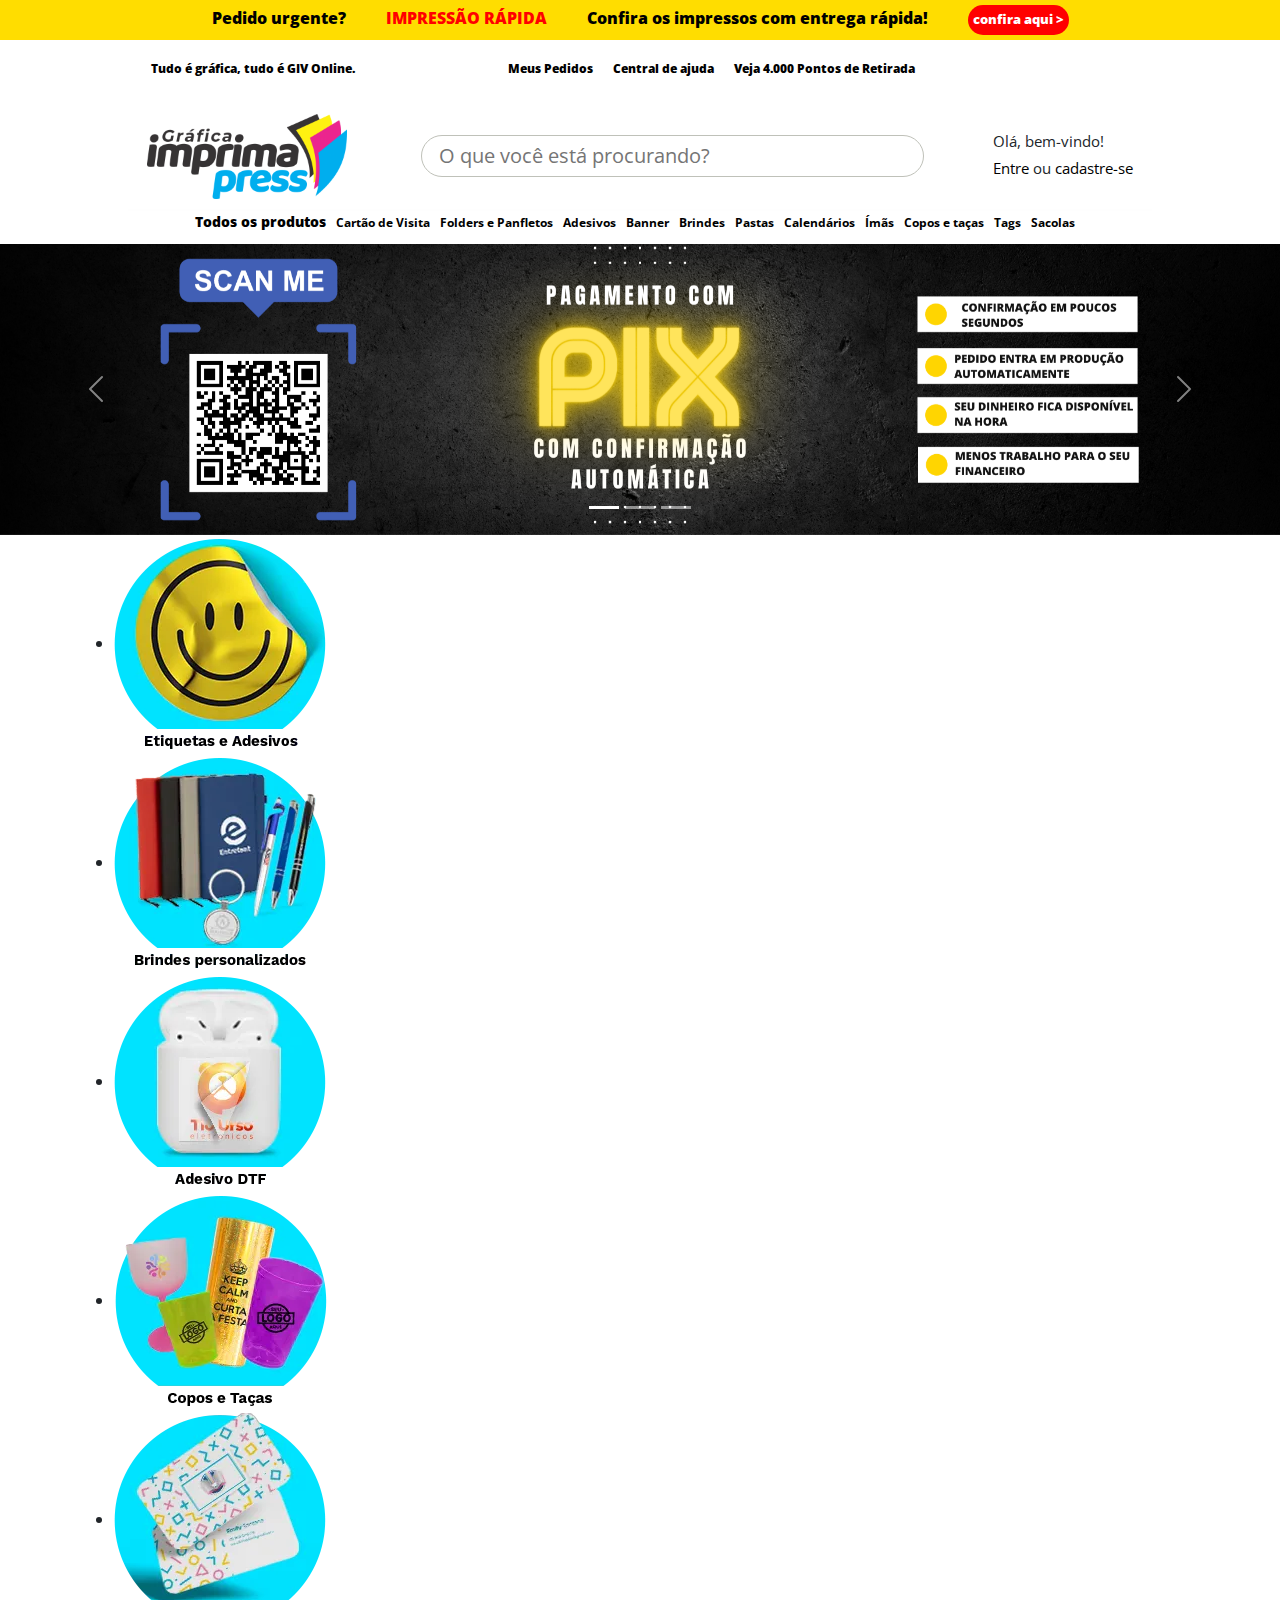
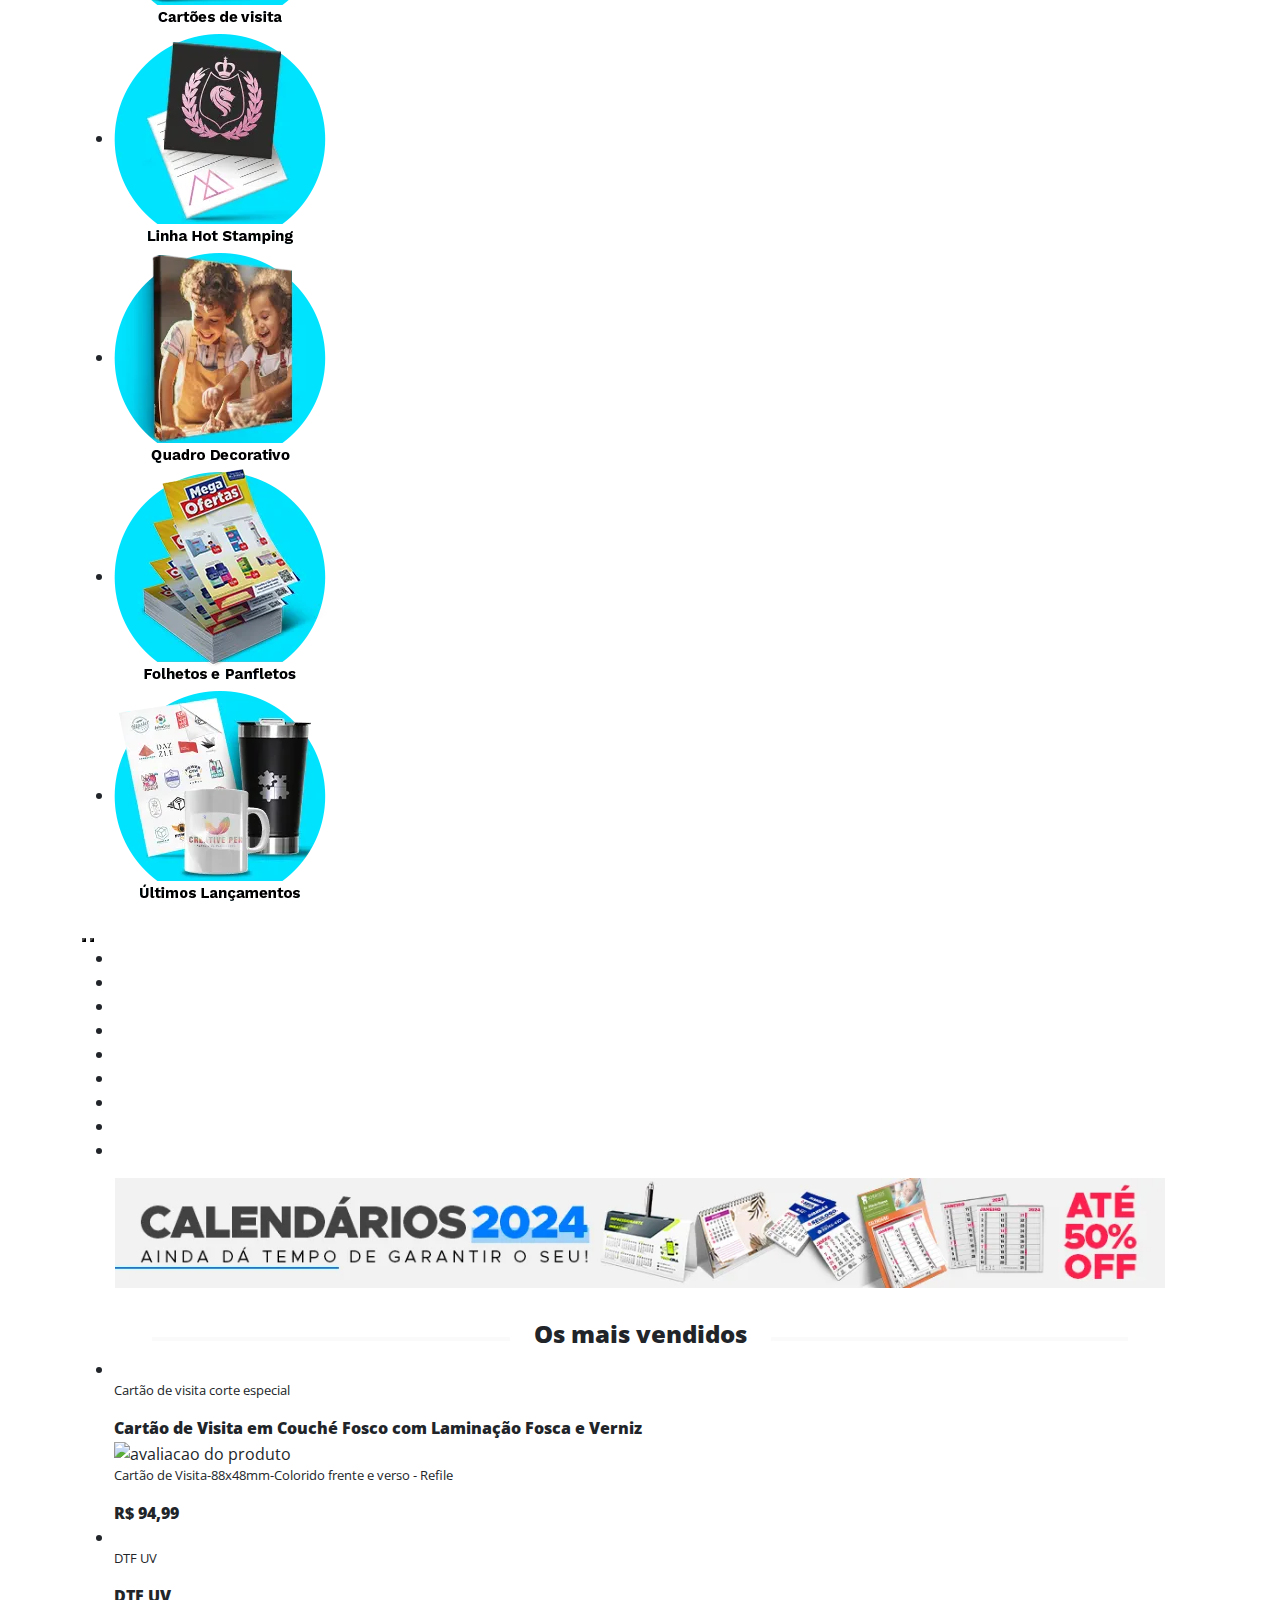
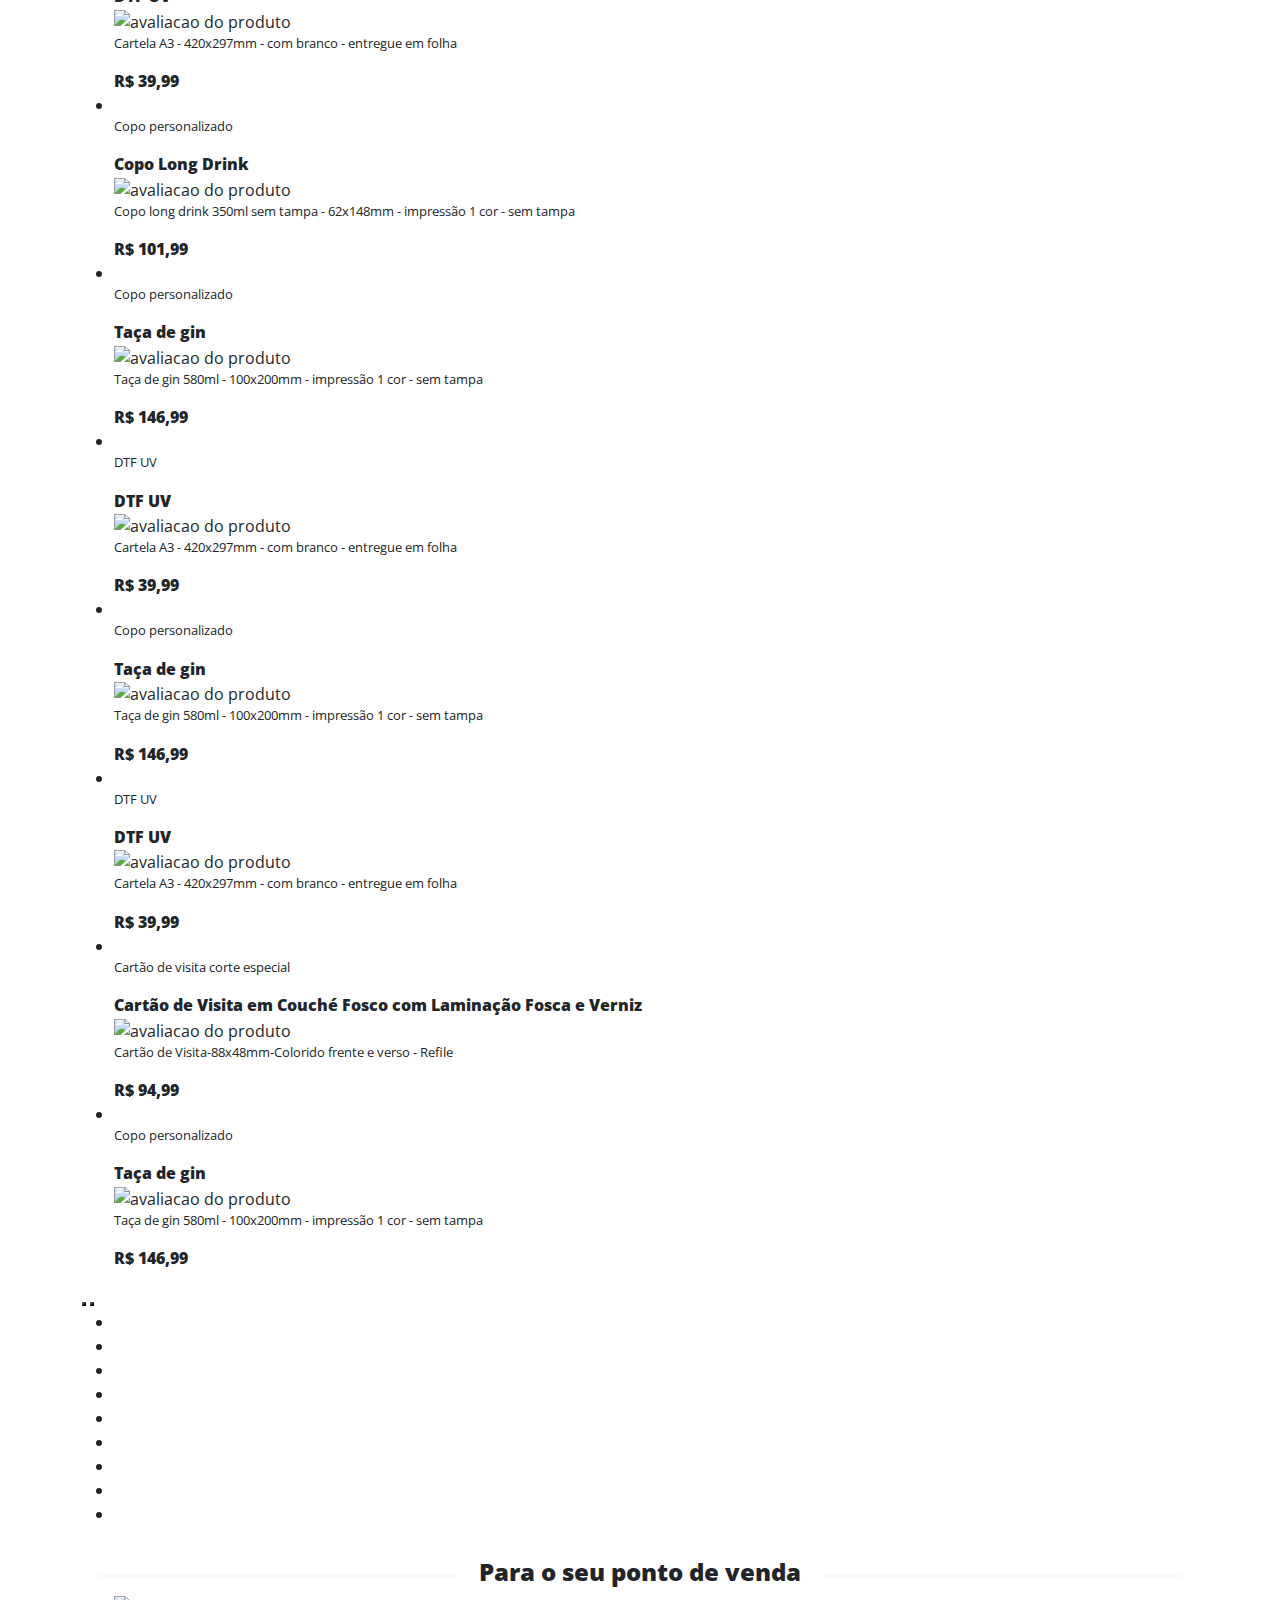
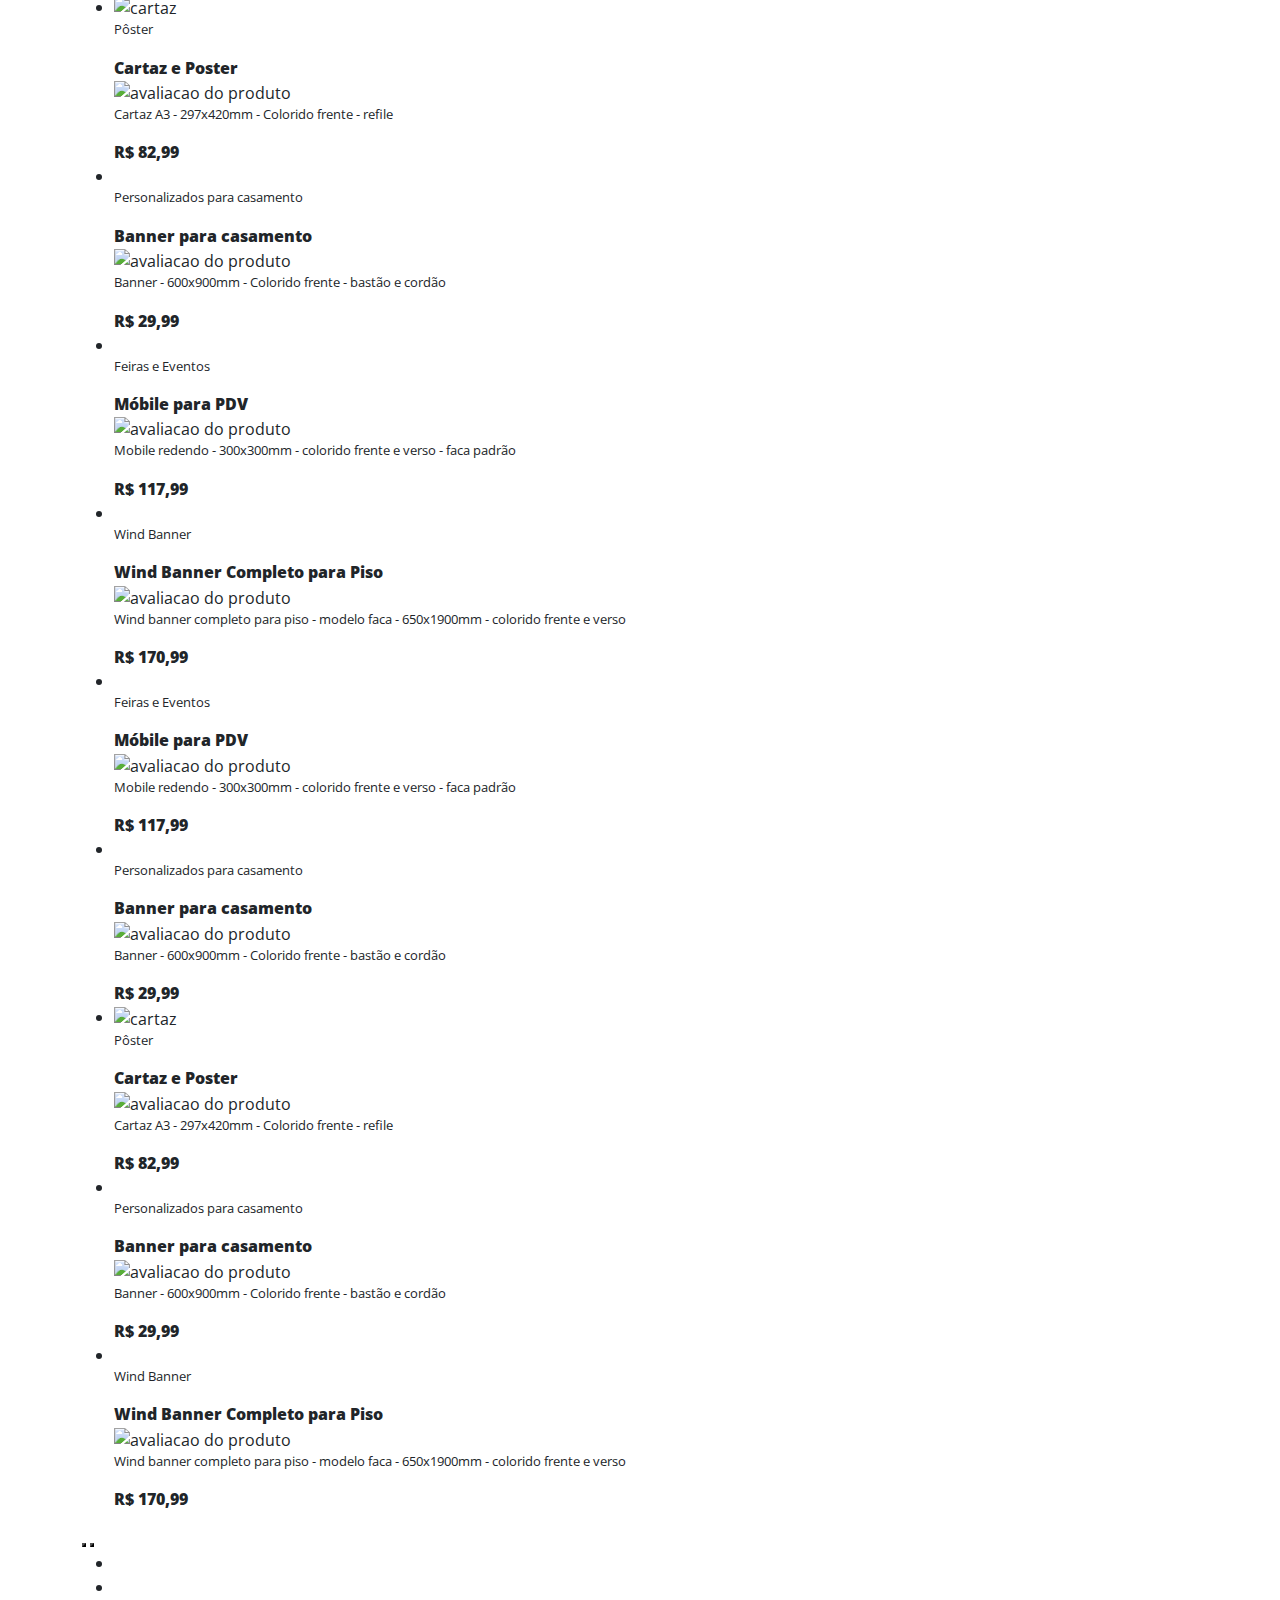
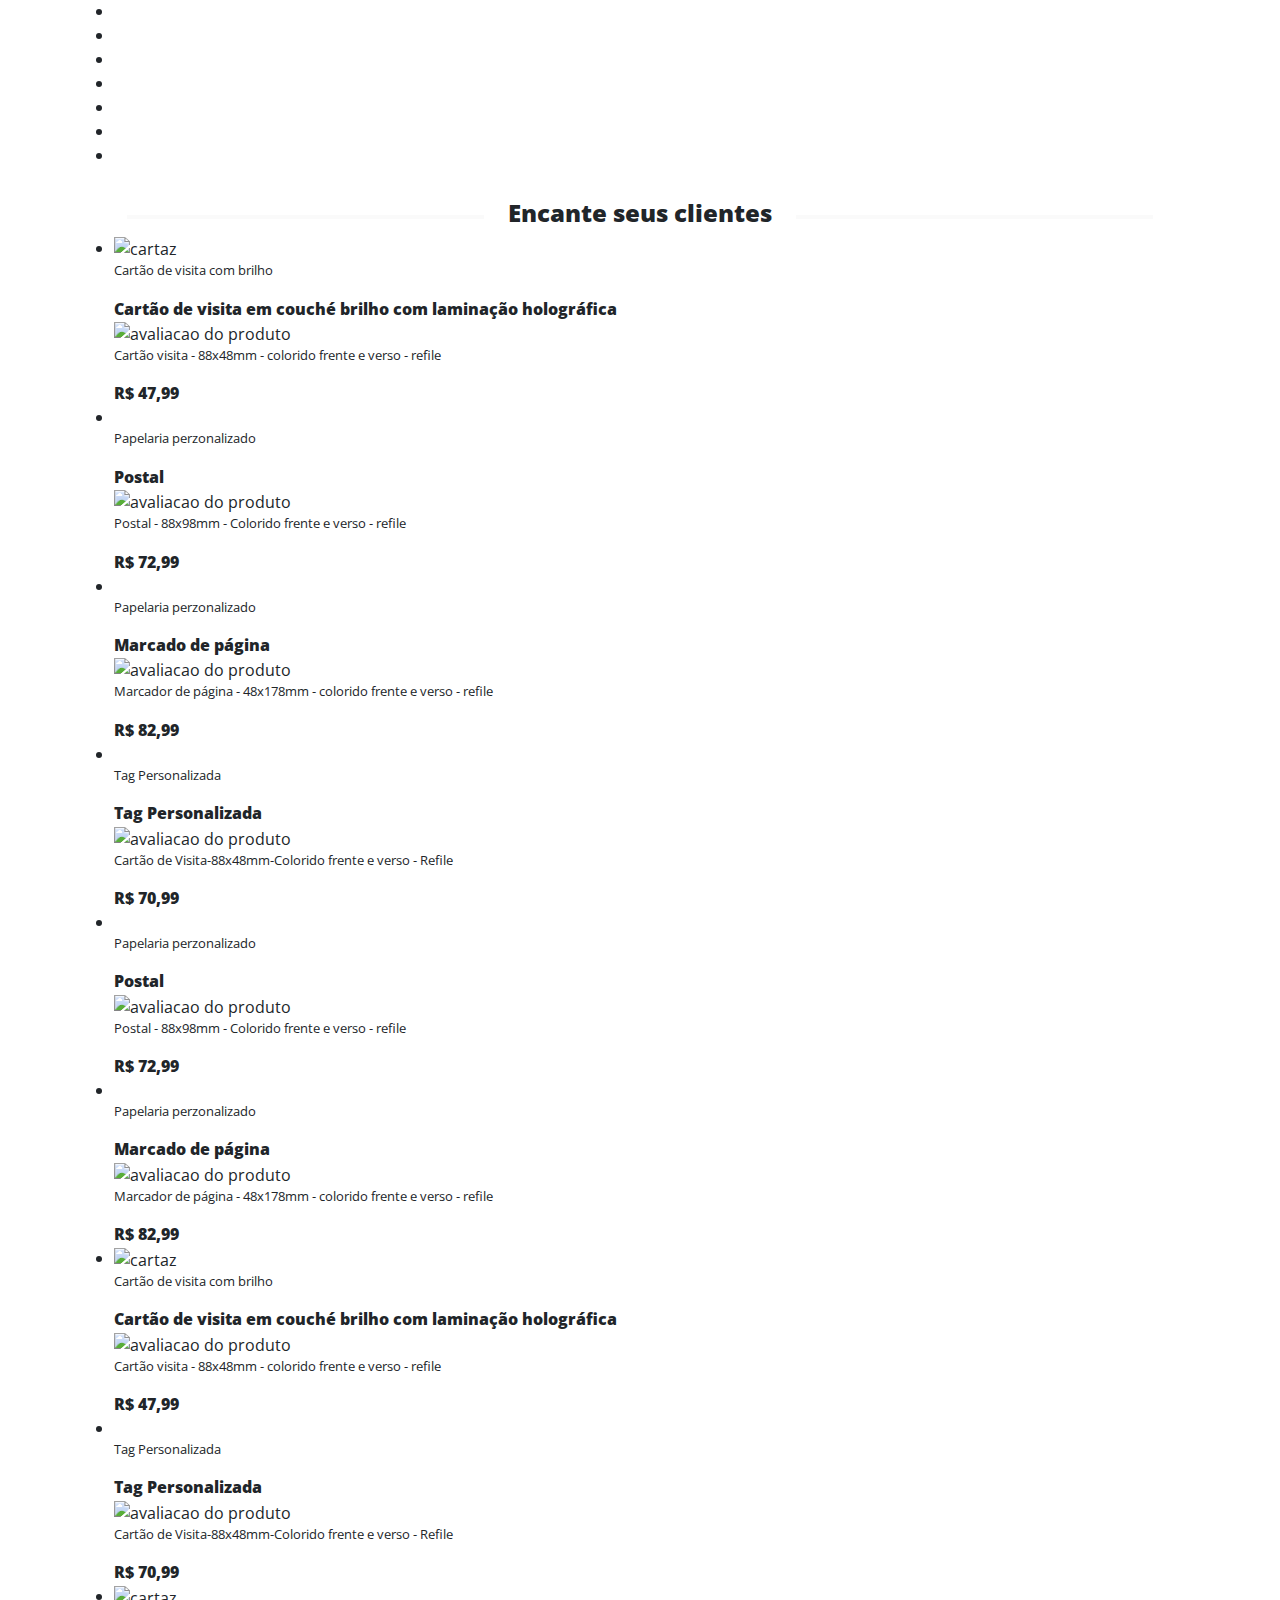
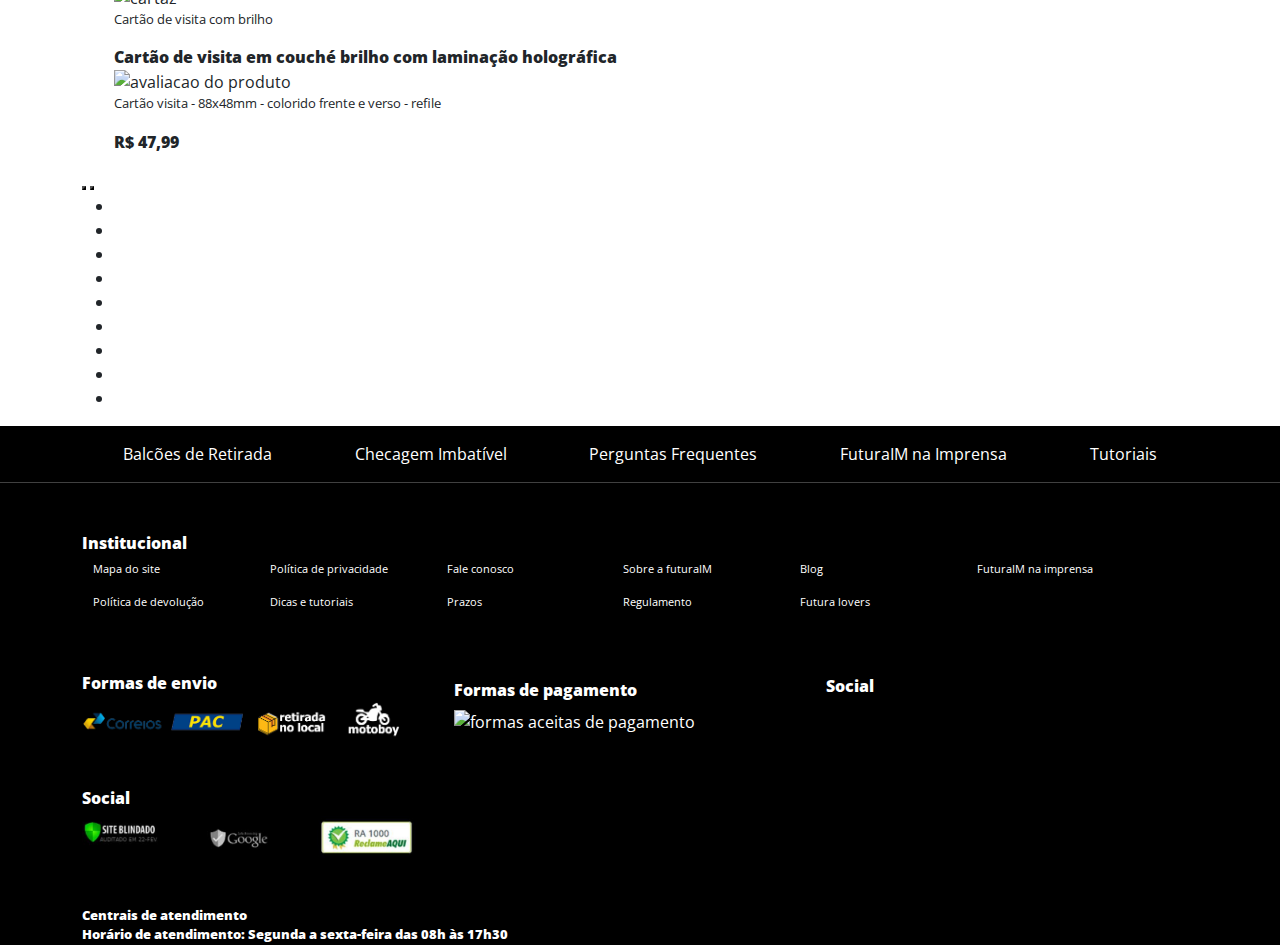
==== index.html @ b7048b1c "realizando alteração mode responsivo conforme solicitacao" ====
<!DOCTYPE html>
<html lang="pt-br">
<head>
    <meta charset="UTF-8">
    <meta name="viewport" content="width=device-width, initial-scale=1.0">
    <title>Gráfica Imprimapress</title>
    <meta name="description" content="impressao digital com rapidez, rapida entrega e qualidade. Faça seus pedidos de cartões de visita, banner
    folders, copos personalizados e muito mais">
    <!-- google fonts -->
    <link rel="preconnect" href="https://fonts.googleapis.com">
    <link rel="preconnect" href="https://fonts.gstatic.com" crossorigin>
    <link href="https://fonts.googleapis.com/css2?family=Open+Sans:wght@300&display=swap" rel="stylesheet">
    
    <!-- carrosel bootstrap-->
    <link href="https://cdn.jsdelivr.net/npm/bootstrap@5.3.3/dist/css/bootstrap.min.css" rel="stylesheet" integrity="sha384-QWTKZyjpPEjISv5WaRU9OFeRpok6YctnYmDr5pNlyT2bRjXh0JMhjY6hW+ALEwIH" crossorigin="anonymous">


    <link href="https://cdn.jsdelivr.net/npm/swiffy-slider@1.6.0/dist/css/swiffy-slider.min.css" rel="stylesheet" crossorigin="anonymous">

    <!-- icon do site -->
    <link rel="icon" type="image/x-icon" href="img/logo.png"> 

    <!-- css -->
    
    <link rel="stylesheet" href="css/index.css">
    <link rel="stylesheet" href="css/responsivo.css">

    <!-- font awesome-->
    <script src="https://kit.fontawesome.com/5e450d0098.js" crossorigin="anonymous"></script>
</head>
<body>
    <header>
        <div class="header-pedido-urgente">
            <p class="header-text-pedido">Pedido urgente?</p>
            <p class="header-text-impressao">impressão rápida <i class="fa-solid fa-bolt"></i></p>
            <p class="header-text-pedido">Confira os impressos com entrega rápida!</p>
            <a href="#" class="header-link-confira">confira aqui ></a>
        </div>
        <div class="header-info container">
            <p class="header-text-grafica">Tudo é gráfica, tudo é GIV Online.</p>

            <ul class="header-menu-info">
                <li><a href="#">Meus Pedidos</a></li>
                <li><a href="#">Central de ajuda</a></li>
                <li><a href="#">Veja 4.000 Pontos de Retirada</a></li>
            </ul>

            <ul class="header-redes-sociais">
                <li><a href="#"><i class="fa-brands fa-whatsapp" title="whatsapp"></i></a></li>
                <li><a href="#"><i class="fa-brands fa-instagram" title="instagram"></i></a></li>
            </ul>
        </div>
        <div class="header-pesquisa container">
            <div class="header-logo">
                <a href="#"><img src="img/logo.png" alt="logo"></a>
            </div>
            <div class="header-barra-pesquisa">
                <form action="" class="header-container-pesquisa">
                    <div class="header-input">
                        <input type="text" name="" id="" placeholder="O que você está procurando?">
                        <i class="fa-solid fa-magnifying-glass"></i>
                    </div>
                </form>
            </div>
            <div class="header-usuario">
                <span>
                    Olá, bem-vindo!
                </span>
                </br>
                <span>
                    <a href="#">Entre</a> 
                    ou 
                    <a href="#">cadastre-se</a>
                </span>
                <span class="header-icones"><i class="fa-regular fa-heart"></i></span>
                <span class="header-icones"><i class="fa-solid fa-cart-shopping"></i></span>
            </div>
        </div>
        <div class="header-menu" id="menu-fixo">
            <hr id="hr-menu-fixo">
            <nav>
                <ul class="menu-fixo-ul">
                    <li>
                        <a href="#">
                            <i class="fa-solid fa-bars"></i>
                            Todos os produtos
                        </a>
                    </li>
                    <li>
                        <a href="#">
                            Cartão de Visita
                            <i class="fa-solid fa-chevron-down"></i>
                        </a>
                    </li>
                    <li>
                        <a href="#">
                            Folders e Panfletos
                            <i class="fa-solid fa-chevron-down"></i>
                        </a>
                    </li>
                    <li>
                        <a href="http://">
                            Adesivos
                            <i class="fa-solid fa-chevron-down"></i>
                        </a>
                    </li>
                    <li>
                        <a href="http://">
                            Banner
                            <i class="fa-solid fa-chevron-down"></i>
                        </a>
                    </li>
                    <li>
                        <a href="http://">
                            Brindes
                            <i class="fa-solid fa-chevron-down"></i>
                        </a>
                    </li>
                    <li>
                        <a href="http://">
                            Pastas
                            <i class="fa-solid fa-chevron-down"></i>
                        </a>
                    </li>
                    <li>
                        <a href="http://">
                            Calendários
                            <i class="fa-solid fa-chevron-down"></i>
                        </a>
                    </li>
                    <li>
                        <a href="http://">
                            Ímãs
                            <i class="fa-solid fa-chevron-down"></i>
                        </a>
                    </li>
                    <li>    
                        <a href="http://">
                            Copos e taças
                            <i class="fa-solid fa-chevron-down"></i>
                        </a>
                    </li>
                    <li>
                        <a href="http://">
                            Tags
                            <i class="fa-solid fa-chevron-down"></i> 
                        </a>
                    </li>
                    <li>
                        <a href="http://">
                            Sacolas
                            <i class="fa-solid fa-chevron-down"></i>
                        </a>
                    </li>
                </ul>
            </nav>
        </div>
    </header>

    <section class="section-carouse">
        <div id="carouselExampleAutoplaying" class="carousel slide" data-bs-ride="carousel">
            <div class="carousel-indicators">
                <button type="button" data-bs-target="#carouselExampleIndicators" data-bs-slide-to="0" class="active" aria-current="true" aria-label="Slide 1"></button>
                <button type="button" data-bs-target="#carouselExampleIndicators" data-bs-slide-to="1" aria-label="Slide 2"></button>
                <button type="button" data-bs-target="#carouselExampleIndicators" data-bs-slide-to="2" aria-label="Slide 3"></button>
            </div>
            <div class="carousel-inner">
              <div class="carousel-item active">
                <a href="#">
                    <img src="img/banner-1.png" class="d-block w-100" alt="banner">
                </a>
              </div>
              <div class="carousel-item">
                <a href="#">
                    <img src="img/banner-2.png" class="d-block w-100" alt="banner">
                </a>
              </div>
              <div class="carousel-item">
                <a href="#">
                    <img src="img/banner-3.gif" class="d-block w-100" alt="banner">
                </a>
              </div>
            </div>
            <button class="carousel-control-prev" type="button" data-bs-target="#carouselExampleAutoplaying" data-bs-slide="prev">
              <span class="carousel-control-prev-icon" aria-hidden="true"></span>
              <span class="visually-hidden">Previous</span>
            </button>
            <button class="carousel-control-next" type="button" data-bs-target="#carouselExampleAutoplaying" data-bs-slide="next">
              <span class="carousel-control-next-icon" aria-hidden="true"></span>
              <span class="visually-hidden">Next</span>
            </button>
          </div>
    </section>

    <section class="banner-produtos-categorias container">
        <div class="s-res swiffy-slider slider-item-show5 slider-nav-arrow slider-nav-dark slider-nav-sm slider-nav-outside slider-nav-visible slider-nav-autopause slider-indicators-round">
            <ul class="slider-container">
                <li class="">
                    <div id="slide1">
                        <a href="#">
                            <img src="img/banner-info-produtos/banner-etiquetas-1.jpg" alt="" class="img-produtos-categoria">
                        </a>
                    </div>
                </li>
                <li class="slide-visible">
                    <div id="slide2">
                        <a href="#">
                            <img src="img/banner-info-produtos/banner-brindes-personalizados-2.jpg" alt="" class="img-produtos-categoria">
                        </a>
                    </div>
                </li>
                <li class="slide-visible">
                    <a href="#">
                        <img src="img/banner-info-produtos/banner-adesivo-dtf-3.jpg" alt="" class="img-produtos-categoria">
                    </a>
                </li>
                <li class="slide-visible">
                    <div id="slide4">
                        <a href="#">
                            <img src="img/banner-info-produtos/banner-copos-tacas-4.jpg" alt="" class="img-produtos-categoria">
                        </a>
                    </div>
                </li>
                <li class="slide-visible">
                    <div id="slide5">
                        <a href="#">
                            <img src="img/banner-info-produtos/banner-cartoes-visita-5.jpg" alt="" class="img-produtos-categoria">
                        </a>
                    </div>
                </li>
                <li class="">
                    <div id="slide6">
                        <a href="#">
                            <img src="img/banner-info-produtos/banner-host-6.jpg" alt="" class="img-produtos-categoria">
                        </a>
                    </div>
                </li>
                <li class="">
                    <div id="slide7">
                        <a href="#">
                            <img src="img/banner-info-produtos/banner-quadro-decorativo-7.jpg" alt="" class="img-produtos-categoria">
                        </a>
                    </div>
                </li>
                <li class="">
                    <div id="slide8">
                        <a href="#">
                            <img src="img/banner-info-produtos/banner-folheto-8.jpg" alt="" class="img-produtos-categoria">
                        </a>
                    </div>
                </li>
                <li>
                    <div id="slide9">
                        <a href="#">
                            <img src="img/banner-info-produtos/ultimos-lancamentos-9.jpg" alt="" class="img-produtos-categoria">
                        </a>
                    </div>
                </li>
            </ul>
        
            <button type="button" class="slider-nav"></button>
            <button type="button" class="slider-nav slider-nav-next"></button>
        
            <ul class="slider-indicators">
                <li class=""></li>
                <li></li>
                <li class="active"></li>
                <li class=""></li>
                <li></li>
                <li class=""></li>
                <li class=""></li>
                <li></li>
                <li class=""></li>
            </ul>
        </div>
    </section>

    <section class="container section-calendario">
        <a href="#">
            <img src="img/img-calendarios-2024.png" alt="venda calendarios 2024">
        </a>
    </section>

    <section class="section-produtos-mais-vendidos container">
        <div class="section-titulo">
            <hr>
                <h1>Os mais vendidos</h1>
            <hr>
        </div>
        <div>        
            <div class="s-res swiffy-slider slider-item-show4 slider-item-show2-sm slider-nav-arrow slider-nav-dark slider-nav-sm slider-nav-outside slider-nav-visible ">
                <ul class="slider-container">
                    <li class="">
                        <div id="slide1">
                            <img src="img/mais-vendido/1-cartao-visita.png" alt="" class="section-img-produto-vendido">
                            <p class="section-nome-produto">Cartão de visita corte especial</p>
                            <p class="section-nome-detalhado">
                                Cartão de Visita em Couché Fosco com Laminação Fosca e Verniz
                            </p>
                            <img src="img/usar-estrela.png" alt="avaliacao do produto" class="img-estrela-avaliacao">
                            <p class="section-info-produto">Cartão de Visita-88x48mm-Colorido frente e verso - Refile</p>
                            <span class="section-valor-produto">R$ 94,99</span>
                        </div>
                    </li>
                    <li class="slide-visible">
                        <div id="slide2">
                            <img src="img/mais-vendido/2-dtf-uv.png" alt="" class="section-img-produto-vendido">
                            <p class="section-nome-produto">DTF UV</p>
                            <p class="section-nome-detalhado">
                                DTF UV
                            </p>
                            <img src="img/usar-estrela.png" alt="avaliacao do produto" class="img-estrela-avaliacao">
                            <p class="section-info-produto">Cartela A3 - 420x297mm - com branco - entregue em folha</p>
                            <span class="section-valor-produto">R$ 39,99</span>
                        </div>
                    </li>
                    <li class="slide-visible">
                        <div id="slide3">
                            <img src="img/mais-vendido/3-copo.png" alt="" class="section-img-produto-vendido">
                            <p class="section-nome-produto">Copo personalizado</p>
                            <p class="section-nome-detalhado">
                                Copo Long Drink
                            </p>
                            <img src="img/usar-estrela.png" alt="avaliacao do produto" class="img-estrela-avaliacao">
                            <p class="section-info-produto">Copo long drink 350ml sem tampa - 62x148mm - impressão 1 cor - sem tampa</p>
                            <span class="section-valor-produto">R$ 101,99</span>
                        </div>
                    </li>
                    <li class="slide-visible">
                        <div id="slide4">
                            <img src="img/mais-vendido/4-taca-gin.png" alt="" class="section-img-produto-vendido">
                            <p class="section-nome-produto">Copo personalizado</p>
                            <p class="section-nome-detalhado">
                                Taça de gin
                            </p>
                            <img src="img/usar-estrela.png" alt="avaliacao do produto" class="img-estrela-avaliacao">
                            <p class="section-info-produto">Taça de gin 580ml - 100x200mm - impressão 1 cor -  sem tampa</p>
                            <span class="section-valor-produto">R$ 146,99</span>
                        </div>
                    </li>
                    <li class="slide-visible">
                        <div id="slide5">
                            <img src="img/mais-vendido/2-dtf-uv.png" alt="" class="section-img-produto-vendido">
                            <p class="section-nome-produto">DTF UV</p>
                            <p class="section-nome-detalhado">
                                DTF UV
                            </p>
                            <img src="img/usar-estrela.png" alt="avaliacao do produto" class="img-estrela-avaliacao">
                            <p class="section-info-produto">Cartela A3 - 420x297mm - com branco - entregue em folha</p>
                            <span class="section-valor-produto">R$ 39,99</span>
                        </div>
                    </li>
                    <li class="">
                        <div id="slide6">
                            <img src="img/mais-vendido/4-taca-gin.png" alt="" class="section-img-produto-vendido">
                            <p class="section-nome-produto">Copo personalizado</p>
                            <p class="section-nome-detalhado">
                                Taça de gin
                            </p>
                            <img src="img/usar-estrela.png" alt="avaliacao do produto" class="img-estrela-avaliacao">
                            <p class="section-info-produto">Taça de gin 580ml - 100x200mm - impressão 1 cor -  sem tampa</p>
                            <span class="section-valor-produto">R$ 146,99</span>
                        </div>
                    </li>
                    <li class="">
                        <div id="slide7">
                            <img src="img/mais-vendido/2-dtf-uv.png" alt="" class="section-img-produto-vendido">
                            <p class="section-nome-produto">DTF UV</p>
                            <p class="section-nome-detalhado">
                                DTF UV
                            </p>
                            <img src="img/usar-estrela.png" alt="avaliacao do produto" class="img-estrela-avaliacao">
                            <p class="section-info-produto">Cartela A3 - 420x297mm - com branco - entregue em folha</p>
                            <span class="section-valor-produto">R$ 39,99</span>
                        </div>
                    </li>
                    <li class="">
                        <div id="slide8">
                            <img src="img/mais-vendido/1-cartao-visita.png" alt="" class="section-img-produto-vendido">
                            <p class="section-nome-produto">Cartão de visita corte especial</p>
                            <p class="section-nome-detalhado">
                                Cartão de Visita em Couché Fosco com Laminação Fosca e Verniz
                            </p>
                            <img src="img/usar-estrela.png" alt="avaliacao do produto" class="img-estrela-avaliacao">
                            <p class="section-info-produto">Cartão de Visita-88x48mm-Colorido frente e verso - Refile</p>
                            <span class="section-valor-produto">R$ 94,99</span>
                        </div>
                    </li>
                    <li>
                        <div id="slide9">
                            <img src="img/mais-vendido/4-taca-gin.png" alt="" class="section-img-produto-vendido">
                            <p class="section-nome-produto">Copo personalizado</p>
                            <p class="section-nome-detalhado">
                                Taça de gin
                            </p>
                            <img src="img/usar-estrela.png" alt="avaliacao do produto" class="img-estrela-avaliacao">
                            <p class="section-info-produto">Taça de gin 580ml - 100x200mm - impressão 1 cor -  sem tampa</p>
                            <span class="section-valor-produto">R$ 146,99</span>
                        </div>
                    </li>
                </ul>
            
                <button type="button" class="slider-nav"></button>
                <button type="button" class="slider-nav slider-nav-next"></button>
            
                <ul class="slider-indicators">
                    <li class=""></li>
                    <li></li>
                    <li class="active"></li>
                    <li class=""></li>
                    <li></li>
                    <li></li>
                    <li class=""></li>
                    <li></li>
                    <li></li>
                </ul>
            </div>
        </div>
    </section>

    <section class="section-ponto-venda container">
        <div class="section-titulo">
            <hr>
                <h1>Para o seu ponto de venda</h1>
            <hr>
        </div>
        <div>
            <div class="s-res swiffy-slider slider-item-show4 slider-item-show2-sm slider-nav-arrow slider-nav-dark slider-nav-sm slider-nav-outside slider-nav-visible slider-indicators-outside">
                <ul class="slider-container">
                    <li class="">
                        <div id="slide1">
                            <img src="img/para-seu-ponto-venda/1-cartaz.png" alt="cartaz" class="section-img-produto-vendido">
                            <p class="section-nome-produto">Pôster</p>
                            <p class="section-nome-detalhado">
                                Cartaz e Poster
                            </p>
                            <img src="img/usar-estrela.png" alt="avaliacao do produto" class="img-estrela-avaliacao">
                            <p class="section-info-produto">Cartaz A3 - 297x420mm - Colorido frente - refile</p>
                            <span class="section-valor-produto">R$ 82,99</span>
                        </div>
                    </li>
                    <li class="slide-visible">
                        <div id="slide2">
                            <img src="img/para-seu-ponto-venda/2-banner-personalizado.png" alt="" class="section-img-produto-vendido">
                            <p class="section-nome-produto">Personalizados para casamento</p>
                            <p class="section-nome-detalhado">
                                Banner para casamento
                            </p>
                            <img src="img/usar-estrela.png" alt="avaliacao do produto" class="img-estrela-avaliacao">
                            <p class="section-info-produto">Banner - 600x900mm - Colorido frente - bastão e cordão</p>
                            <span class="section-valor-produto">R$ 29,99</span>
                        </div>
                    </li>
                    <li class="slide-visible">
                        <div id="slide3">
                            <img src="img/para-seu-ponto-venda/3-mobile-para-pdv.png" alt="" class="section-img-produto-vendido">
                            <p class="section-nome-produto">Feiras e Eventos</p>
                            <p class="section-nome-detalhado">
                                Móbile para PDV
                            </p>
                            <img src="img/usar-estrela.png" alt="avaliacao do produto" class="img-estrela-avaliacao">
                            <p class="section-info-produto">Mobile redendo - 300x300mm - colorido frente e verso - faca padrão</p>
                            <span class="section-valor-produto">R$ 117,99</span>
                        </div>
                    </li>
                    <li class="slide-visible">
                        <div id="slide4">
                            <img src="img/para-seu-ponto-venda/4-wind-banner.png" alt="" class="section-img-produto-vendido">
                            <p class="section-nome-produto">Wind Banner</p>
                            <p class="section-nome-detalhado">
                                Wind Banner Completo para Piso
                            </p>
                            <img src="img/usar-estrela.png" alt="avaliacao do produto" class="img-estrela-avaliacao">
                            <p class="section-info-produto">Wind banner completo para piso - modelo faca - 650x1900mm - colorido frente e verso</p>
                            <span class="section-valor-produto">R$ 170,99</span>
                        </div>
                    </li>
                    <li class="slide-visible">
                        <div id="slide5">
                            <img src="img/para-seu-ponto-venda/3-mobile-para-pdv.png" alt="" class="section-img-produto-vendido">
                            <p class="section-nome-produto">Feiras e Eventos</p>
                            <p class="section-nome-detalhado">
                                Móbile para PDV
                            </p>
                            <img src="img/usar-estrela.png" alt="avaliacao do produto" class="img-estrela-avaliacao">
                            <p class="section-info-produto">Mobile redendo - 300x300mm - colorido frente e verso - faca padrão</p>
                            <span class="section-valor-produto">R$ 117,99</span>
                        </div>
                    </li>
                    <li class="">
                        <div id="slide6">
                            <img src="img/para-seu-ponto-venda/2-banner-personalizado.png" alt="" class="section-img-produto-vendido">
                            <p class="section-nome-produto">Personalizados para casamento</p>
                            <p class="section-nome-detalhado">
                                Banner para casamento
                            </p>
                            <img src="img/usar-estrela.png" alt="avaliacao do produto" class="img-estrela-avaliacao">
                            <p class="section-info-produto">Banner - 600x900mm - Colorido frente - bastão e cordão</p>
                            <span class="section-valor-produto">R$ 29,99</span>
                        </div>
                    </li>
                    <li class="">
                        <div id="slide7">
                            <img src="img/para-seu-ponto-venda/1-cartaz.png" alt="cartaz" class="section-img-produto-vendido">
                            <p class="section-nome-produto">Pôster</p>
                            <p class="section-nome-detalhado">
                                Cartaz e Poster
                            </p>
                            <img src="img/usar-estrela.png" alt="avaliacao do produto" class="img-estrela-avaliacao">
                            <p class="section-info-produto">Cartaz A3 - 297x420mm - Colorido frente - refile</p>
                            <span class="section-valor-produto">R$ 82,99</span>
                        </div>
                    </li>
                    <li class="">
                        <div id="slide8">
                            <img src="img/para-seu-ponto-venda/2-banner-personalizado.png" alt="" class="section-img-produto-vendido">
                            <p class="section-nome-produto">Personalizados para casamento</p>
                            <p class="section-nome-detalhado">
                                Banner para casamento
                            </p>
                            <img src="img/usar-estrela.png" alt="avaliacao do produto" class="img-estrela-avaliacao">
                            <p class="section-info-produto">Banner - 600x900mm - Colorido frente - bastão e cordão</p>
                            <span class="section-valor-produto">R$ 29,99</span>
                        </div>
                    </li>
                    <li>
                        <div id="slide9">
                            <img src="img/para-seu-ponto-venda/4-wind-banner.png" alt="" class="section-img-produto-vendido">
                            <p class="section-nome-produto">Wind Banner</p>
                            <p class="section-nome-detalhado">
                                Wind Banner Completo para Piso
                            </p>
                            <img src="img/usar-estrela.png" alt="avaliacao do produto" class="img-estrela-avaliacao">
                            <p class="section-info-produto">Wind banner completo para piso - modelo faca - 650x1900mm - colorido frente e verso</p>
                            <span class="section-valor-produto">R$ 170,99</span>
                        </div>
                    </li>
                </ul>
            
                <button type="button" class="slider-nav"></button>
                <button type="button" class="slider-nav slider-nav-next"></button>
            
                <ul class="slider-indicators">
                    <li class=""></li>
                    <li></li>
                    <li class="active"></li>
                    <li class=""></li>
                    <li></li>
                    <li></li>
                    <li class=""></li>
                    <li></li>
                    <li></li>
                </ul>
            </div>
        </div>
    </section>

    <section class="section-encante-seus-clientes container">
        <div class="section-titulo">
            <hr>
                <h1>Encante seus clientes</h1>
            <hr>
        </div>
        <div>
            <div class="s-res swiffy-slider slider-item-show4 slider-item-show2-sm slider-nav-arrow slider-nav-dark slider-nav-sm slider-nav-outside slider-nav-visible slider-indicators-outside">
                <ul class="slider-container">
                    <li class="">
                        <div id="slide1">
                            <img src="img/encante-seus-clientes/1-cartao-brilho.png" alt="cartaz" class="section-img-produto-vendido">
                            <p class="section-nome-produto">Cartão de visita com brilho</p>
                            <p class="section-nome-detalhado">
                                Cartão de visita em couché brilho com laminação holográfica
                            </p>
                            <img src="img/usar-estrela.png" alt="avaliacao do produto" class="img-estrela-avaliacao">
                            <p class="section-info-produto">Cartão visita - 88x48mm - colorido frente e verso - refile</p>
                            <span class="section-valor-produto">R$ 47,99</span>
                        </div>
                    </li>
                    <li class="slide-visible">
                        <div id="slide2">
                            <img src="img/encante-seus-clientes/2-postal-brilho.png" alt="" class="section-img-produto-vendido">
                            <p class="section-nome-produto">Papelaria perzonalizado</p>
                            <p class="section-nome-detalhado">
                                Postal
                            </p>
                            <img src="img/usar-estrela.png" alt="avaliacao do produto" class="img-estrela-avaliacao">
                            <p class="section-info-produto">Postal - 88x98mm - Colorido frente e verso - refile</p>
                            <span class="section-valor-produto">R$ 72,99</span>
                        </div>
                    </li>
                    <li class="slide-visible">
                        <div id="slide3">
                            <img src="img/encante-seus-clientes/3-marcador-brilho.png" alt="" class="section-img-produto-vendido">
                            <p class="section-nome-produto">Papelaria perzonalizado</p>
                            <p class="section-nome-detalhado">
                                Marcado de página
                            </p>
                            <img src="img/usar-estrela.png" alt="avaliacao do produto" class="img-estrela-avaliacao">
                            <p class="section-info-produto">Marcador de página - 48x178mm - colorido frente e verso - refile</p>
                            <span class="section-valor-produto">R$ 82,99</span>
                        </div>
                    </li>
                    <li class="slide-visible">
                        <div id="slide4">
                            <img src="img/encante-seus-clientes/4-tag-brilho.png" alt="" class="section-img-produto-vendido">
                            <p class="section-nome-produto">Tag Personalizada</p>
                            <p class="section-nome-detalhado">
                                Tag Personalizada
                            </p>
                            <img src="img/usar-estrela.png" alt="avaliacao do produto" class="img-estrela-avaliacao">
                            <p class="section-info-produto">Cartão de Visita-88x48mm-Colorido frente e verso - Refile</p>
                            <span class="section-valor-produto">R$ 70,99</span>
                        </div>
                    </li>
                    <li class="slide-visible">
                        <div id="slide5">
                            <img src="img/encante-seus-clientes/2-postal-brilho.png" alt="" class="section-img-produto-vendido">
                            <p class="section-nome-produto">Papelaria perzonalizado</p>
                            <p class="section-nome-detalhado">
                                Postal
                            </p>
                            <img src="img/usar-estrela.png" alt="avaliacao do produto" class="img-estrela-avaliacao">
                            <p class="section-info-produto">Postal - 88x98mm - Colorido frente e verso - refile</p>
                            <span class="section-valor-produto">R$ 72,99</span>
                        </div>
                    </li>
                    <li class="">
                        <div id="slide6">
                            <img src="img/encante-seus-clientes/3-marcador-brilho.png" alt="" class="section-img-produto-vendido">
                            <p class="section-nome-produto">Papelaria perzonalizado</p>
                            <p class="section-nome-detalhado">
                                Marcado de página
                            </p>
                            <img src="img/usar-estrela.png" alt="avaliacao do produto" class="img-estrela-avaliacao">
                            <p class="section-info-produto">Marcador de página - 48x178mm - colorido frente e verso - refile</p>
                            <span class="section-valor-produto">R$ 82,99</span>
                        </div>
                    </li>
                    <li class="">
                        <div id="slide7">
                            <img src="img/encante-seus-clientes/1-cartao-brilho.png" alt="cartaz" class="section-img-produto-vendido">
                            <p class="section-nome-produto">Cartão de visita com brilho</p>
                            <p class="section-nome-detalhado">
                                Cartão de visita em couché brilho com laminação holográfica
                            </p>
                            <img src="img/usar-estrela.png" alt="avaliacao do produto" class="img-estrela-avaliacao">
                            <p class="section-info-produto">Cartão visita - 88x48mm - colorido frente e verso - refile</p>
                            <span class="section-valor-produto">R$ 47,99</span>
                        </div>
                    </li>
                    <li class="">
                        <div id="slide8">
                            <img src="img/encante-seus-clientes/4-tag-brilho.png" alt="" class="section-img-produto-vendido">
                            <p class="section-nome-produto">Tag Personalizada</p>
                            <p class="section-nome-detalhado">
                                Tag Personalizada
                            </p>
                            <img src="img/usar-estrela.png" alt="avaliacao do produto" class="img-estrela-avaliacao">
                            <p class="section-info-produto">Cartão de Visita-88x48mm-Colorido frente e verso - Refile</p>
                            <span class="section-valor-produto">R$ 70,99</span>
                        </div>
                    </li>
                    <li>
                        <div id="slide9">
                            <img src="img/encante-seus-clientes/1-cartao-brilho.png" alt="cartaz" class="section-img-produto-vendido">
                            <p class="section-nome-produto">Cartão de visita com brilho</p>
                            <p class="section-nome-detalhado">
                                Cartão de visita em couché brilho com laminação holográfica
                            </p>
                            <img src="img/usar-estrela.png" alt="avaliacao do produto" class="img-estrela-avaliacao">
                            <p class="section-info-produto">Cartão visita - 88x48mm - colorido frente e verso - refile</p>
                            <span class="section-valor-produto">R$ 47,99</span>
                        </div>
                    </li>
                </ul>
            
                <button type="button" class="slider-nav"></button>
                <button type="button" class="slider-nav slider-nav-next"></button>
            
                <ul class="slider-indicators">
                    <li class=""></li>
                    <li></li>
                    <li class="active"></li>
                    <li class=""></li>
                    <li></li>
                    <li></li>
                    <li class=""></li>
                    <li></li>
                    <li></li>
                </ul>
            </div>
        </div>
    </section>

    <footer>
        <div class="footer-info container">
            <p><a href="#">Balcões de Retirada</a></p>
            <p><a href="#">Checagem Imbatível</a></p>
            <p><a href="#">Perguntas Frequentes</a></p>
            <p><a href="#">FuturaIM na Imprensa</a></p>
            <p><a href="#">Tutoriais</a></p>
        </div>
        <hr class="footer-hr">
        <div class="footer-institucional container">
            <div class="footer-titulo-institucional">
                <h2>Institucional</h2>
            </div>
            <div class="footer-intitucional-info">
                <p><a href="#">Mapa do site</a></p>
                <p><a href="#">Política de privacidade</a></p>
                <p><a href="#">Fale conosco</a></p>
                <p><a href="#">Sobre a futuraIM</a></p>
                <p><a href="#">Blog</a></p>
                <p><a href="#">FuturaIM na imprensa</a></p>
                <p><a href="#">Política de devolução</a></p>
                <p><a href="#">Dicas e tutoriais</a></p>
                <p><a href="#">Prazos</a></p>
                <p><a href="#">Regulamento</a></p>
                <p><a href="#">Futura lovers</a></p>
            </div>
        </div>
        <div class="footer-icones container">
            <div class="footer-formas-envio footer-wrap">
                <h2>Formas de envio</h2>
                <div class="footer-formas-envio">
                    <img src="img/forma-pagamento/forma-pag.png" alt="formas de envio">
                </div>
            </div>
            <div class="footer-pagamento-aceitos footer-wrap">
                <h2>Formas de pagamento</h2>
                <div class="footer-forma-pagamento">
                    <img src="img/forma-pagamento/forma-pagamento.png" alt="formas aceitas de pagamento">
                </div>
            </div>
            <div class="footer-redes-sociais footer-wrap">
                <h2>Social</h2>
                <div class="footer-icones-redes-sociais">
                    <a href="#"><i class="fa-brands fa-whatsapp" title="whatsapp"></i></a>
                    <a href="#"><i class="fa-brands fa-instagram" title="instagram"></i></a>
                </div>             
            </div>
        </div>
        <div class="footer-seguranca-site container">
            <h2>Social</h2>
            <div class="footer-seguranca-img">
                <img src="img/site-seguro.png" alt="site seguro do site">
            </div>
        </div>
        <div class="footer-comunicacao container">
            <p>Centrais de atendimento</p>
            <p>Horário de atendimento: Segunda a sexta-feira das 08h às 17h30</p>
        </div>
    </footer>

    <script src="https://cdnjs.cloudflare.com/ajax/libs/jquery/3.7.1/jquery.min.js"></script>
    <script src="https://cdn.jsdelivr.net/npm/bootstrap@5.3.3/dist/js/bootstrap.bundle.min.js" integrity="sha384-YvpcrYf0tY3lHB60NNkmXc5s9fDVZLESaAA55NDzOxhy9GkcIdslK1eN7N6jIeHz" crossorigin="anonymous"></script>
    <script src="https://cdn.jsdelivr.net/npm/swiffy-slider@1.6.0/dist/js/swiffy-slider.min.js" crossorigin="anonymous" defer></script>
    <script>
        $(function(){   
        var nav = $('#menu-fixo');   
            $(window).scroll(function () { 
                if ($(this).scrollTop() > 170) { 
                    nav.addClass("menu-fixo");
                    $('body').css('padding-top', 70);
                    $("#hr-menu-fixo").remove();
                } else { 
                    nav.removeClass("menu-fixo"); 
                    $('body').css('padding-top', 0);
                } 
            });  
        }); 

        $(function(){   
        var res = $('.s-res');   
        $(window).resize(function(){
                if($(this).width() <= 480){
                    res.addClass("slider-item-reveal");
                } else {
                    res.removeClass('slider-item-reveal');
                }
            });
        });
        //nav.addClass('slider-item-reveal');
    </script>
</body>
</html>
---- css/index.css ----
*{
   text-decoration: none;
   font-family: 'Open Sans', sans-serif;
   box-sizing: border-box;
   margin: 0;
   padding: 0;
}
a{
    color: #000;
    text-decoration: none;
}
.menu-fixo{
    position: fixed;
    top: 0;
    z-index: 99;
    transition: all 1s;
    background-color: #fff;
    width: 100%;
    padding-top: 5px;
    padding-bottom: 5px;
    box-shadow: 0 1px #FAFAFA;
}
.menu-fixo-ul{
    margin-bottom: 0;
}
.header-pedido-urgente{
    background-color: #FFDD00;
    display: flex;
    flex-direction: row;
    flex-wrap: nowrap;
    align-content: center;
    justify-content: center;
    align-items: baseline;
    font-weight: 900;
    padding: 5px;
}
.header-text-pedido{
    color: #000;
    margin-right: 40px;
    margin-bottom: 0;
}
.header-text-impressao{
    color: #f00;
    text-transform: uppercase;
    margin-right: 40px;
    margin-bottom: 0;
}
.header-link-confira{
    background-color: #f00;
    color: #fff;
    font-weight: 900;
    border-radius: 45px;
    padding: 5px;
    font-size: 13px;
}

.header-info{
    background-color: #fff;
    display: flex;
    flex-direction: row;
    flex-wrap: nowrap;
    justify-content: space-around;
    padding: 20px;
    font-weight: 900;
    color: #000;
    font-size: 12px;
}
.header-info > ul{
    list-style: none;
    display: flex;
}
.header-info > ul > li{
    padding-right: 20px;
}
.fa-whatsapp{
    color: green;
}
.header-redes-sociais > li > a > .fa-brands{
    font-size: 25px;
}
.header-logo {
    margin-right: 10px;
}
.header-pesquisa{
    display: flex;
    flex-direction: row;
    flex-wrap: nowrap;
    align-content: center;
    align-items: center;
    justify-content: space-evenly;
    font-size: 15px;
    margin-bottom: 10px;
}
.header-logo > a > img{
    width: 200px;
}
.header-barra-pesquisa{
    width: 45%;
    margin-right: 5px;
}
.header-input{
    padding: 5px 17px;
    background-color: #fff;
    border-radius: 30px;
    border: 1px solid #BFC1B9;
}
.header-input > i{
    color: #63656A;
    float: right;
    margin-top: 5px;
}
.header-input > input {
    background-color: transparent;
    border: none;
    color: #63656A;
    font-size: 20px;
    width: 95%;
    
}
.header-input input:focus-visible {
    outline: none;
}
.header-icones{
    font-size: 20px;
}
.header-menu hr{
    width: 80%;
    margin: 0 auto;
    border-top: 2px solid #FBFBFB;
}
.header-menu > nav > ul{
    display: flex;
    flex-wrap: nowrap;
    align-content: center;
    justify-content: center;
    align-items: baseline;
    font-size: 12px;
    padding-left: 0;
}
.header-menu > nav > ul > li{
    list-style: none;
    padding-bottom: 12px;
    padding-right: 10px;
    font-weight: 700;
}
.header-menu > nav > ul > li:first-child{
    font-weight: 900;
    font-size: 14px;
    padding-left: 0;
}

.section-calendario {
    display: block;
    text-align: center;
    margin-top: 1em;
}
.section-calendario > a > img{
    width: 94%;
}

.section-titulo{
    display: flex;
    flex-direction: row;
    flex-wrap: nowrap;
    justify-content: center;
    align-items: center;
    margin-top: 2em;
}
.section-titulo > hr{
    border: 2px solid #EDEDED;
    width: 32%;
}
.section-titulo > h1{
    font-weight: 900;
    font-size: 1.5em;
    padding-left: 1em;
    padding-right: 1em;
}
footer{
    background-color: #000;
    color: #fff;
}
.footer-info{
    display: flex;
    flex-direction: row;
    flex-wrap: nowrap;
    justify-content: space-around;
    align-items: center;
}
.footer-hr{
    margin: 0;
}
.footer-info > p{
    margin-top: 1em;
    margin-bottom: 1em;
}
.footer-info > p > a, 
.footer-intitucional-info > p > a{
    color: #fff;
}
.footer-titulo-institucional{
    padding-top: .2em;
}
.footer-titulo-institucional > h2,
.footer-icones > .footer-wrap > h2,
.footer-seguranca-site > h2{
    font-size: 1em;
    font-weight: 900;
}
.footer-intitucional-info{
    display: flex;
    font-size: 11px;
    flex-direction: row;
    flex-wrap: wrap;
    padding-left: 1em;

}
.footer-intitucional-info > p {
    flex: 0 0 16%;
}
.footer-icones-redes-sociais > a > i{
    color: #fff;
    font-size: 1.4em;
    padding-right: .5em;
}
.footer-icones {
    display: flex;
    flex-wrap: nowrap;
    justify-content: space-around;
    align-items: center;
}
.footer-wrap{
    width: 100%;
}
.footer-institucional,
.footer-icones,
.footer-seguranca-site{
    margin-top: 3em;
}

.footer-forma-pagamento > img,
.footer-formas-envio > img{
    width: 90%;
}
.footer-seguranca-img > img{
    width: 30%;
}
.footer-comunicacao > p{
    margin: 0;
    font-size: .8em;
    font-weight: 900;
}
.section-nome-produto,
.section-info-produto{
    font-size: .8em;
}
.section-nome-detalhado{
    font-size: 1em;
    font-weight: 900;
    margin-bottom: 0;
}
.img-estrela-avaliacao{
    width: 20%;
}
.section-img-produto-vendido{
    max-width: 100%;
}
.section-valor-produto{
    font-weight: 900;
}
.footer-comunicacao {
    margin-top: 3rem;
}
.img-produtos-categoria{
    max-width: 100%;
}
.color{
    background-color: red;
    width: 200px;
}
---- css/responsivo.css ----
@media(max-width: 480px) {
    .header-pedido-urgente{
        align-items: center;
        font-size: 0.8em;
    }
    .header-text-pedido,
    .header-text-impressao{
        margin-bottom: 0;
        margin-right: 10px;
    }
    .header-pedido-urgente > p:nth-child(3n),
    .header-text-grafica,
    .header-menu-info > li:nth-child(3n){
        display: none;
    }
    .header-link-confira{
        width: 7em;
    }
    .header-info{
        padding: 1em 0;
    }
    .header-menu-info,
    .header-redes-sociais{
        margin-bottom: 0;
    }
    .header-info > ul {
        align-items: center;
    }
    .header-pesquisa{
        display: block;
    }
    .header-logo{
        margin: 0;
        text-align: center;
    }
    .header-barra-pesquisa {
        margin-right: 5px;
        margin-left: 5px;
        margin-top: 8px;
        width: auto;
    }
    .header-usuario{
        display: flex;
        justify-content: space-evenly;
        align-items: center;
        margin-top: 1em;
    }
    ::placeholder{
        font-size: .7em;
    }
    .header-menu > nav > ul > li{
        display: none;
    }
    .header-menu > nav > ul > li:first-child{
        display: block;
        padding: 0;
    }
    .section-calendario > a > img{
        width: 100%;
    }
    .section-titulo > hr {
        width: 27%;
    }
    .section-produtos-mais-vendidos > .section-titulo > h1 {
        font-size: 1rem;
    }
    .section-ponto-venda > .section-titulo > hr{
        width: 20%;
    }
    .section-ponto-venda > .section-titulo > h1,
    .section-encante-seus-clientes > .section-titulo > h1{
        font-size: 0.875rem;
    }
    .section-encante-seus-clientes > .section-titulo > hr{
        width: 25%;
    }
    /*.section-encante-seus-clientes > .section-titulo > h1{
        font-size: 0.8125rem;
    }*/
    .footer-info{
        flex-wrap: wrap;
    }
    .footer-info > p {
        margin-top: 3px;
        margin-bottom: 5px;
    }
    .footer-info > p > a{
        font-size: 12px;
    }
    .footer-institucional, .footer-icones, .footer-seguranca-site {
        margin-top: 6px;
    }
    .footer-intitucional-info > p{
        display: inline-block;
        font-size: 0.625rem;
    }
    .footer-intitucional-info > p {
        flex: 0 0 22%;
    }
    .footer-icones {
        display: block;
    }
    .footer-wrap{
        margin-bottom: 15px;
    }
    .footer-comunicacao{
        margin-top: 10px;
    }
    
    .section-nome-produto{
        margin-bottom: 0;
    }
}

@media screen and (min-width: 600px) and (max-width: 920px) {
    .header-pedido-urgente{
        align-items: center;
        font-size: .7em;
        padding: 0 30px;
    }
    .header-text-pedido {
        margin-right: 15px;
    }
    .header-link-confira{
        width: 8em;
        text-align: center;
    }
    .header-info{
        padding: 10px 0;
    }
    .header-logo {
        margin-right: 0;
    }
    .header-logo > a > img {
        max-width: 120px;
    }
    .header-barra-pesquisa {
        width: auto;
        margin-right: 0;
    }
    .header-input {
        padding: 2px 17px;
    }
    .header-input > i {
        margin-top: -22px;
    }
    ::placeholder{
        font-size: .7em;
    }
    .header-menu > nav > ul > li{
        display: none;
    }
    .header-menu > nav > ul > li:first-child {
        display: block;
    }
    .section-calendario > a > img{
        width: 100%;
    }
    .footer-info > p > a{
        font-size: 0.75rem;
    }
    ul.slider-container{
        text-align: center;
    }
    .section-nome-produto{
        margin-bottom: 0;
    }
    .footer-intitucional-info{
        justify-content: flex-start
    }
    .footer-intitucional-info > p{
        display: inline-block;
        font-size: 0.700rem;
    }
    .footer-institucional, .footer-icones, .footer-seguranca-site {
        margin-top: 1em;
    }
    .footer-icones {
        display: block;
    }
    .footer-wrap{
        margin-bottom: 15px;
    }
    .footer-comunicacao{
        margin-top: 10px;
    }
}
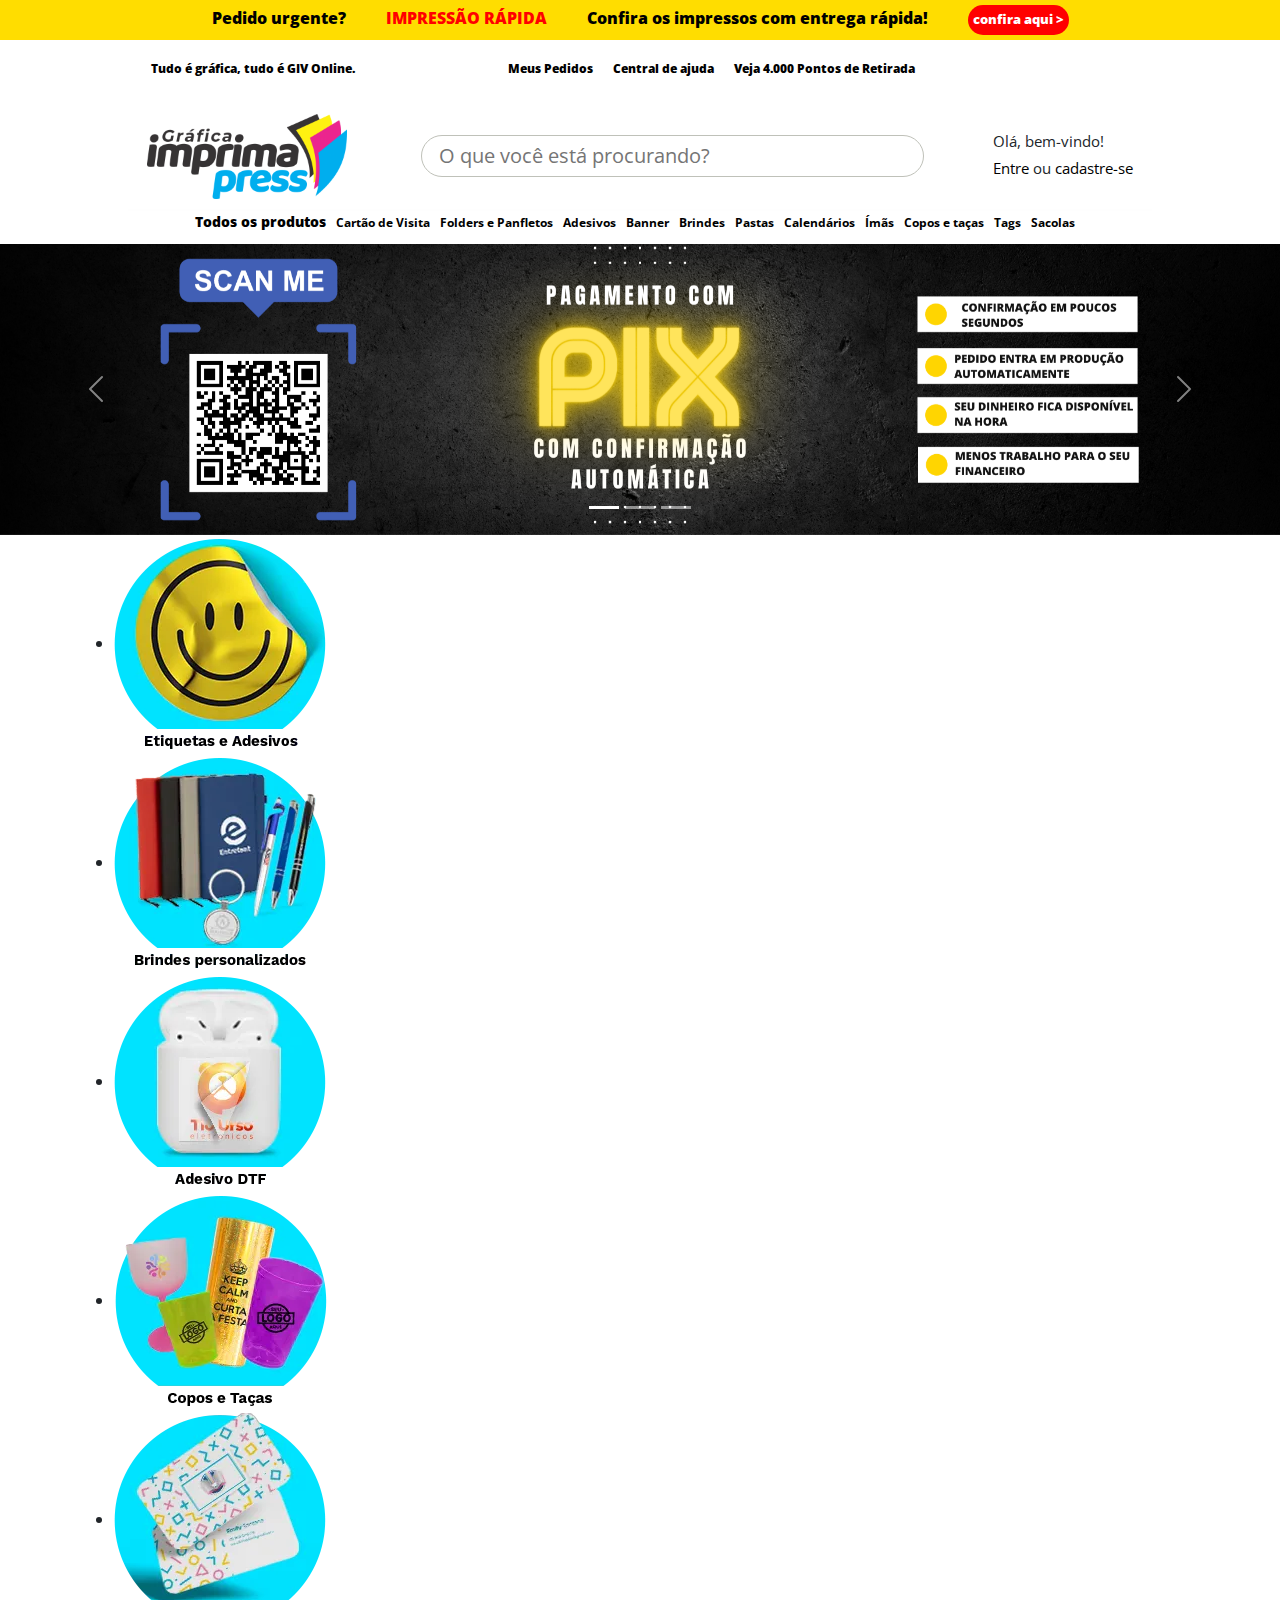
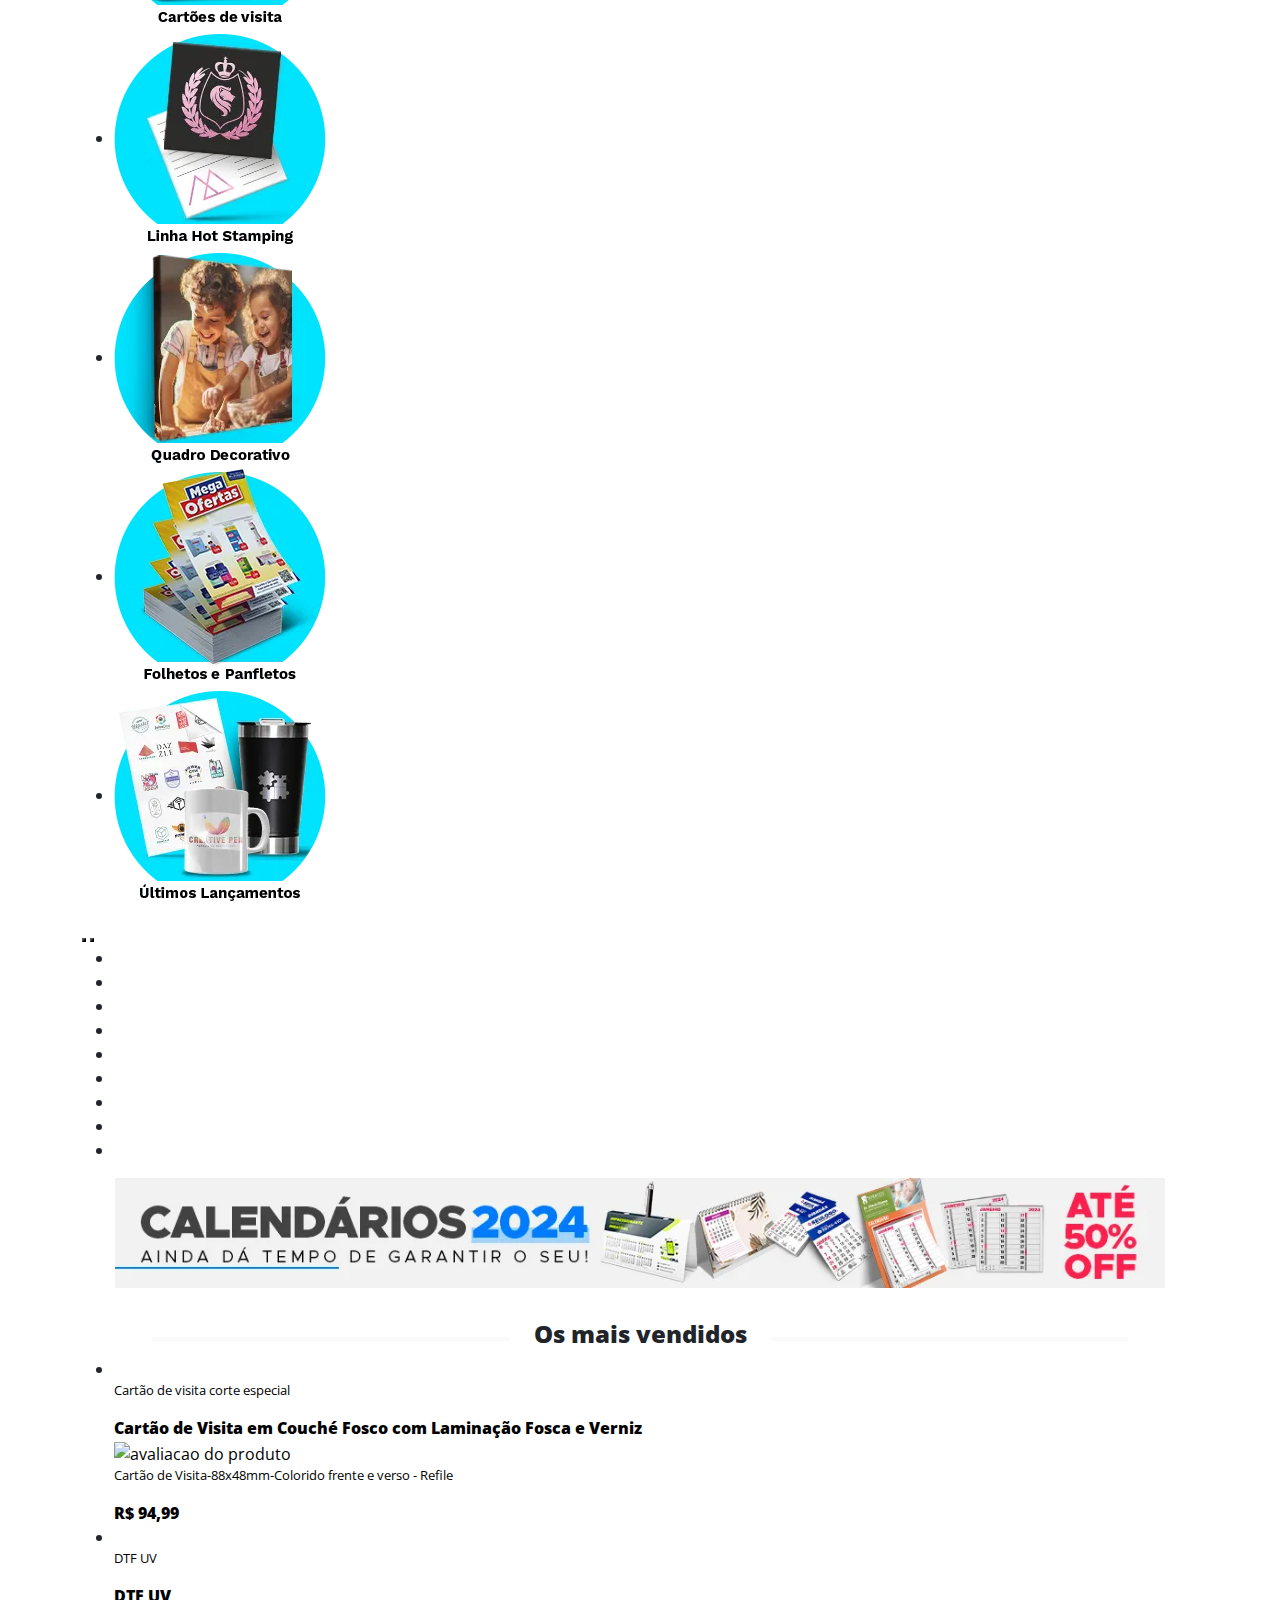
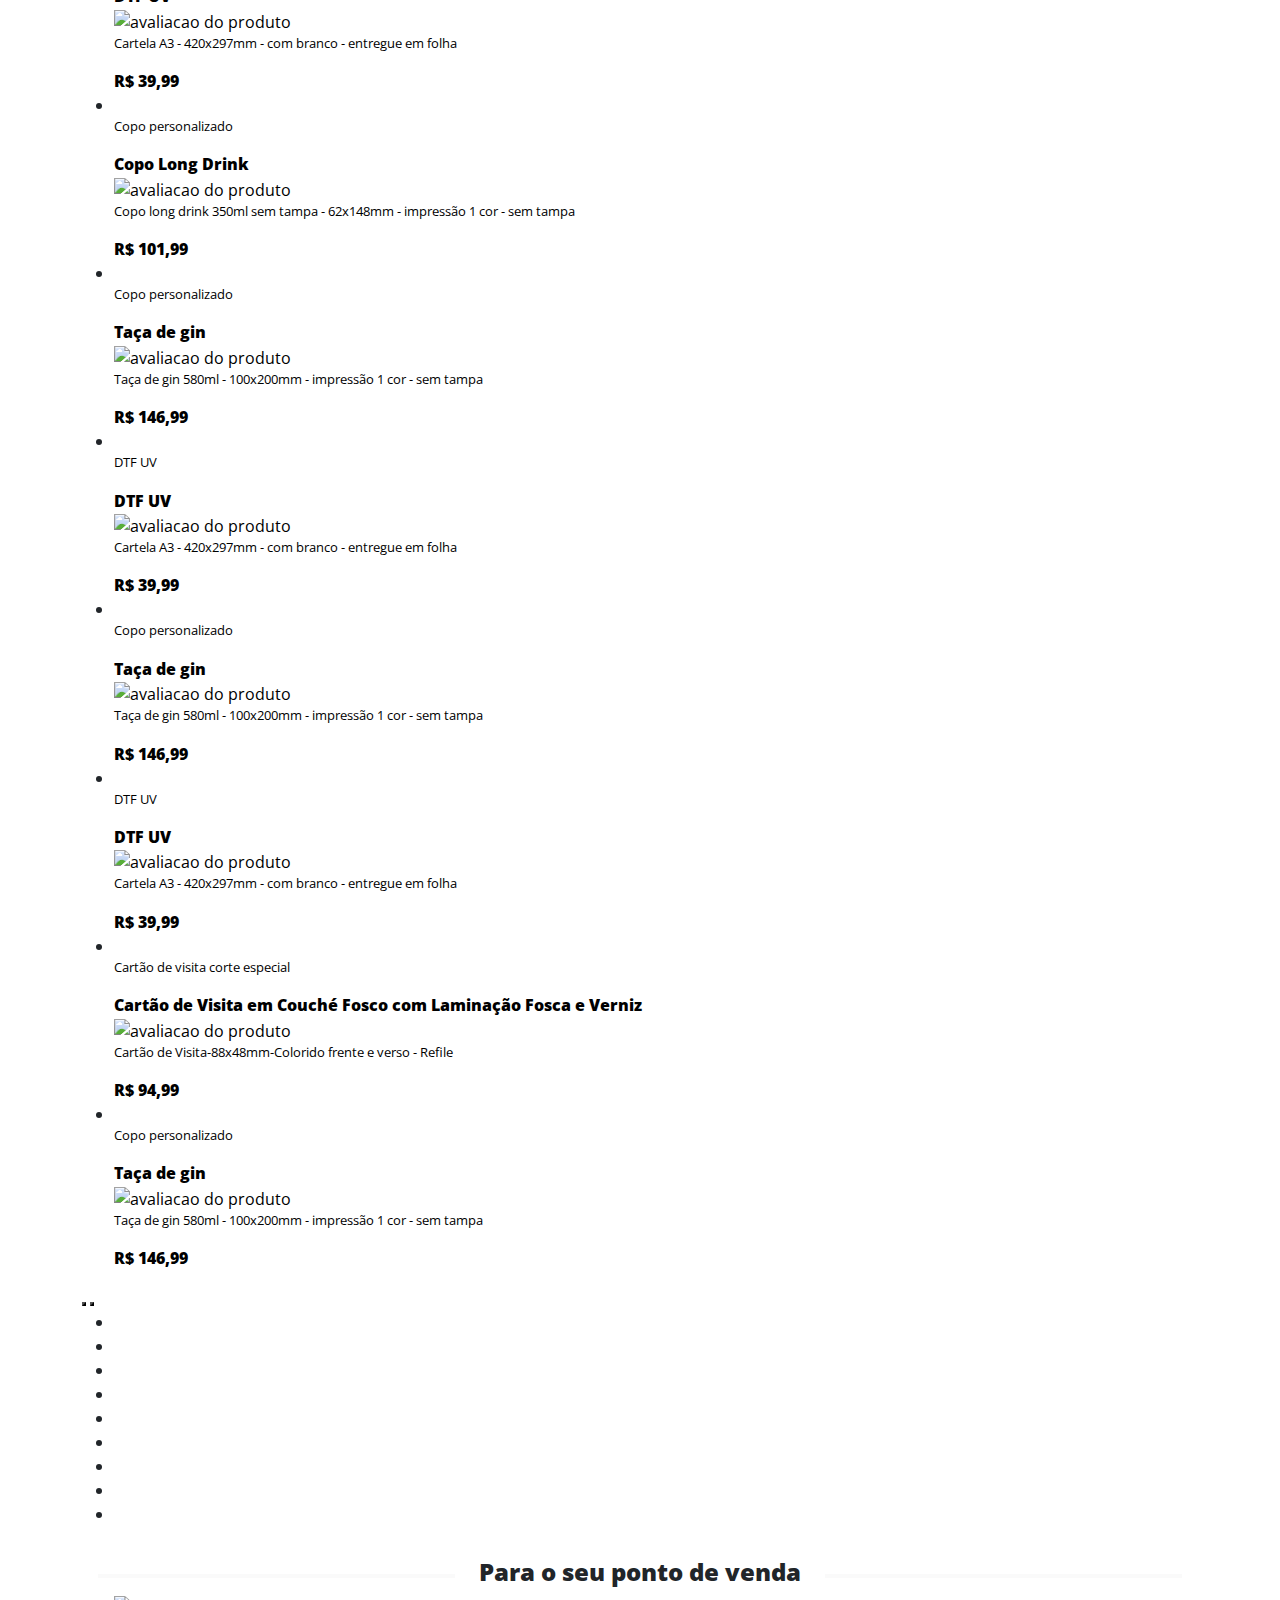
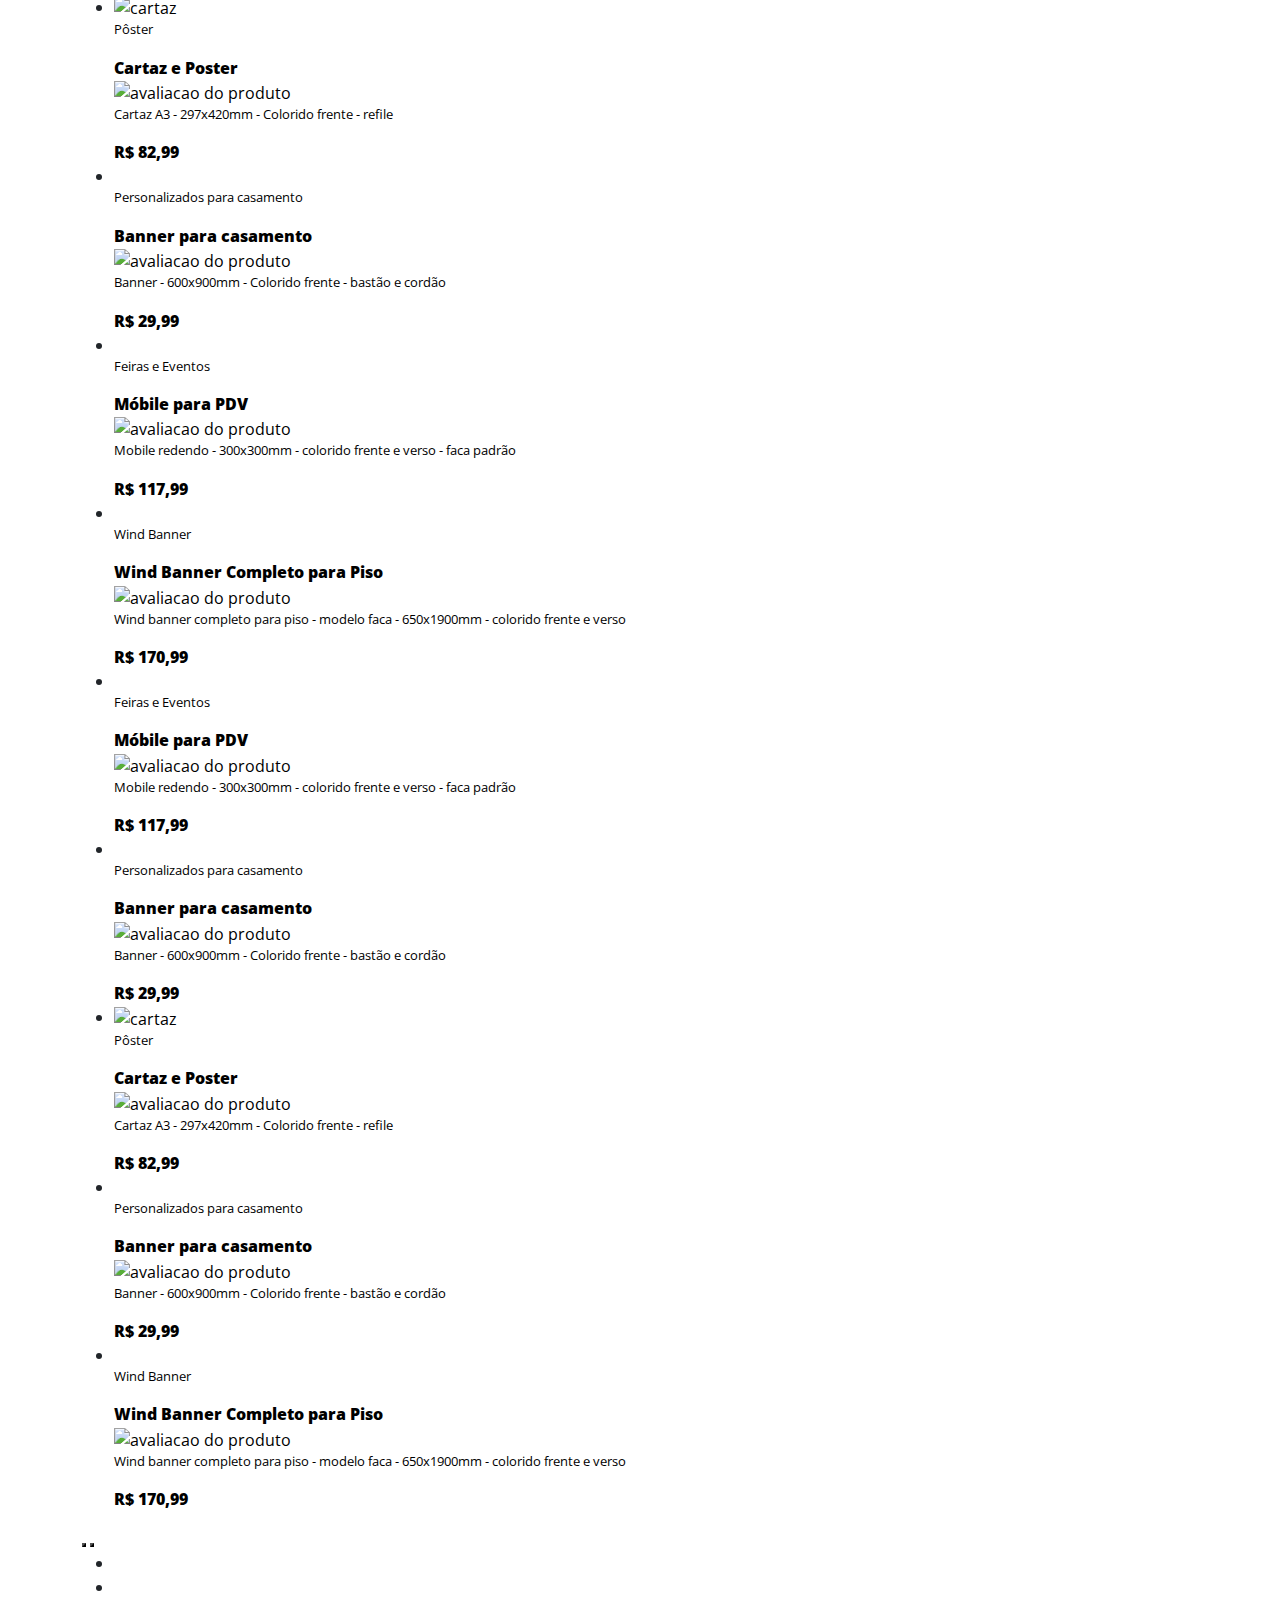
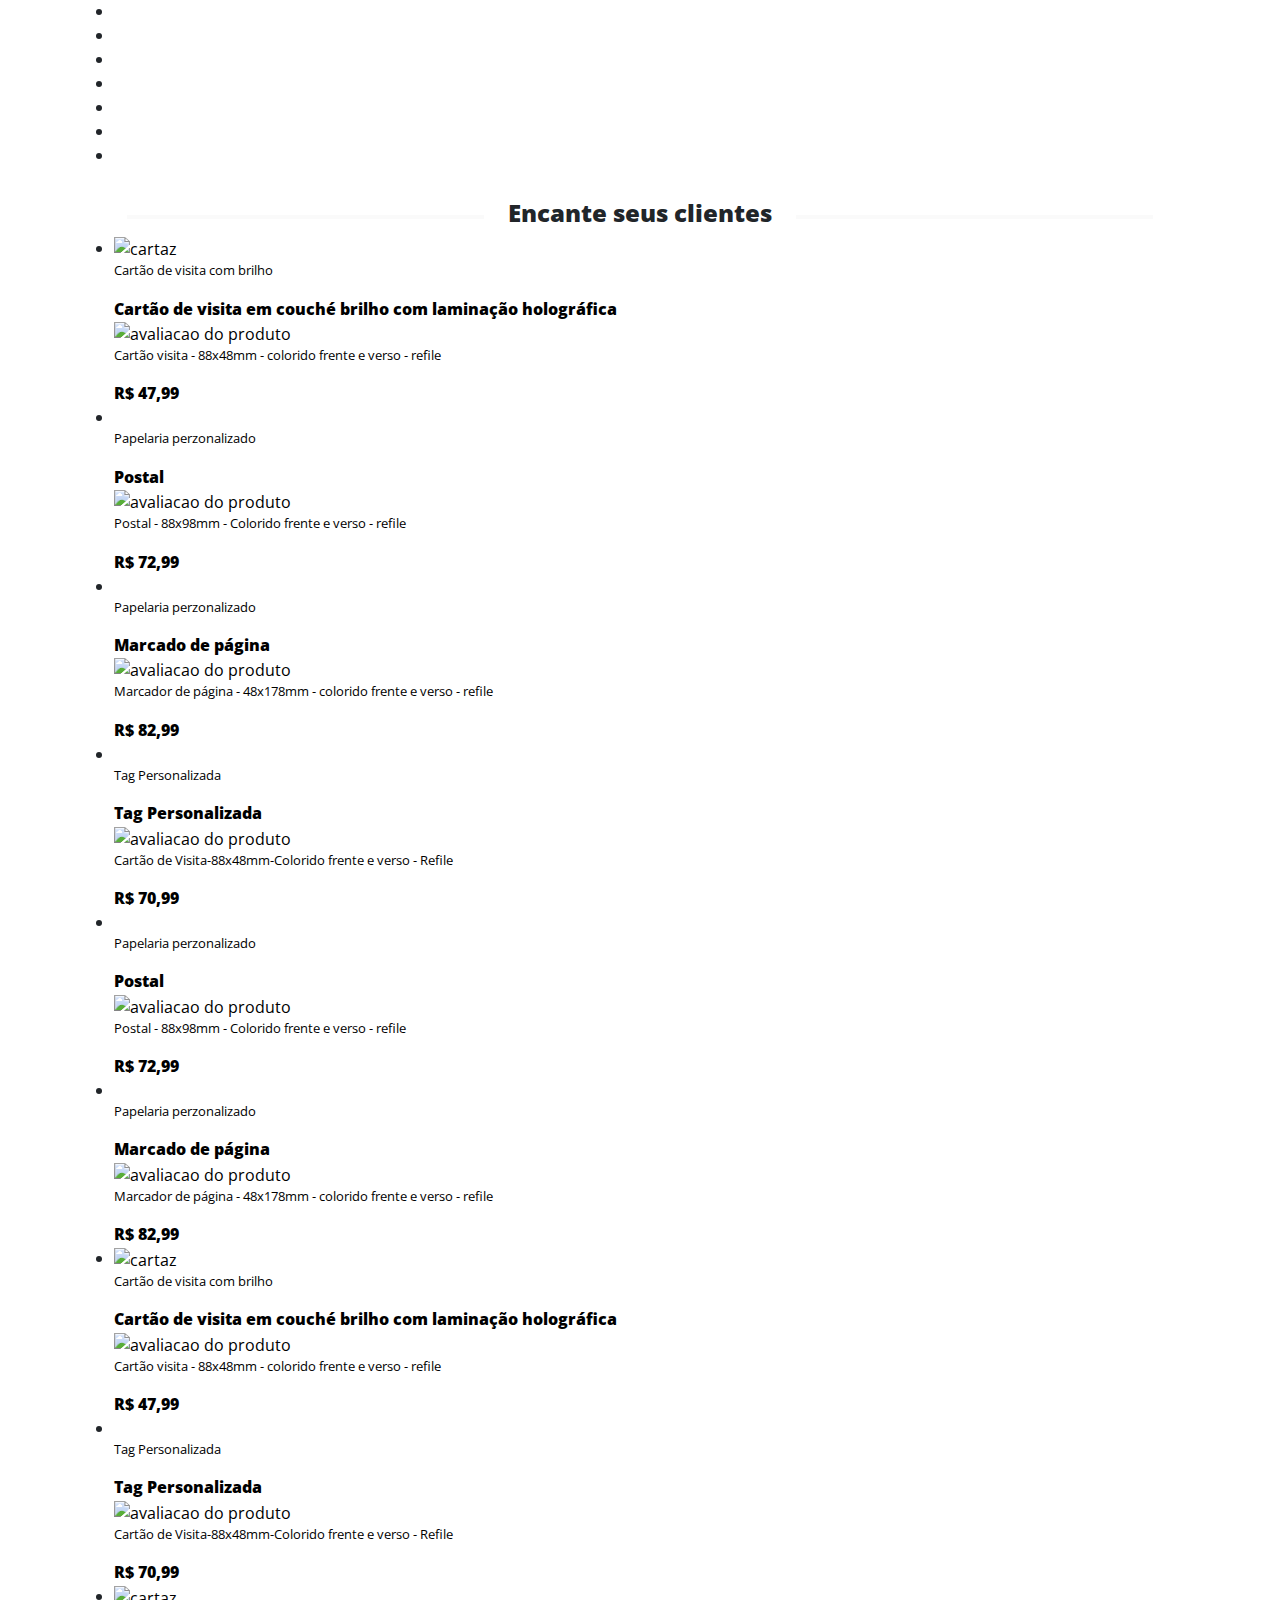
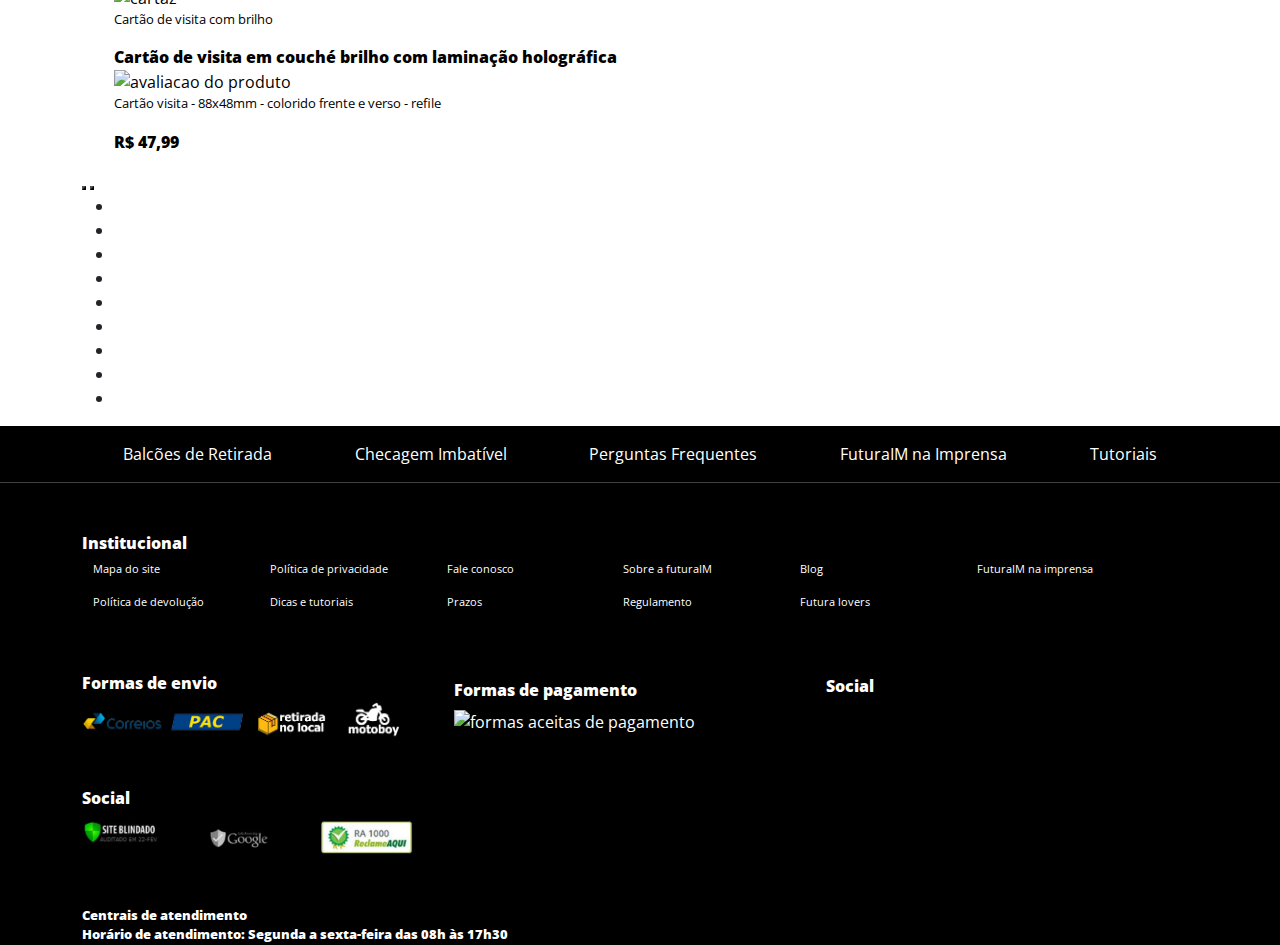
==== commit cbfb06a9: "pequena alteração no carousel de imagens" ====
--- a/index.html
+++ b/index.html
@@ -292,110 +292,128 @@
                 <ul class="slider-container">
                     <li class="">
                         <div id="slide1">
-                            <img src="img/mais-vendido/1-cartao-visita.png" alt="" class="section-img-produto-vendido">
-                            <p class="section-nome-produto">Cartão de visita corte especial</p>
-                            <p class="section-nome-detalhado">
-                                Cartão de Visita em Couché Fosco com Laminação Fosca e Verniz
-                            </p>
-                            <img src="img/usar-estrela.png" alt="avaliacao do produto" class="img-estrela-avaliacao">
-                            <p class="section-info-produto">Cartão de Visita-88x48mm-Colorido frente e verso - Refile</p>
-                            <span class="section-valor-produto">R$ 94,99</span>
+                            <a href="#">
+                                <img src="img/mais-vendido/1-cartao-visita.png" alt="" class="section-img-produto-vendido">
+                                <p class="section-nome-produto">Cartão de visita corte especial</p>
+                                <p class="section-nome-detalhado">
+                                    Cartão de Visita em Couché Fosco com Laminação Fosca e Verniz
+                                </p>
+                                <img src="img/usar-estrela.png" alt="avaliacao do produto" class="img-estrela-avaliacao">
+                                <p class="section-info-produto">Cartão de Visita-88x48mm-Colorido frente e verso - Refile</p>
+                                <span class="section-valor-produto">R$ 94,99</span>
+                            </a>
                         </div>
                     </li>
                     <li class="slide-visible">
                         <div id="slide2">
-                            <img src="img/mais-vendido/2-dtf-uv.png" alt="" class="section-img-produto-vendido">
-                            <p class="section-nome-produto">DTF UV</p>
-                            <p class="section-nome-detalhado">
-                                DTF UV
-                            </p>
-                            <img src="img/usar-estrela.png" alt="avaliacao do produto" class="img-estrela-avaliacao">
-                            <p class="section-info-produto">Cartela A3 - 420x297mm - com branco - entregue em folha</p>
-                            <span class="section-valor-produto">R$ 39,99</span>
+                            <a href="#">
+                                <img src="img/mais-vendido/2-dtf-uv.png" alt="" class="section-img-produto-vendido">
+                                <p class="section-nome-produto">DTF UV</p>
+                                <p class="section-nome-detalhado">
+                                    DTF UV
+                                </p>
+                                <img src="img/usar-estrela.png" alt="avaliacao do produto" class="img-estrela-avaliacao">
+                                <p class="section-info-produto">Cartela A3 - 420x297mm - com branco - entregue em folha</p>
+                                <span class="section-valor-produto">R$ 39,99</span>
+                            </a>
                         </div>
                     </li>
                     <li class="slide-visible">
                         <div id="slide3">
-                            <img src="img/mais-vendido/3-copo.png" alt="" class="section-img-produto-vendido">
-                            <p class="section-nome-produto">Copo personalizado</p>
-                            <p class="section-nome-detalhado">
-                                Copo Long Drink
-                            </p>
-                            <img src="img/usar-estrela.png" alt="avaliacao do produto" class="img-estrela-avaliacao">
-                            <p class="section-info-produto">Copo long drink 350ml sem tampa - 62x148mm - impressão 1 cor - sem tampa</p>
-                            <span class="section-valor-produto">R$ 101,99</span>
+                            <a href="#">
+                                <img src="img/mais-vendido/3-copo.png" alt="" class="section-img-produto-vendido">
+                                <p class="section-nome-produto">Copo personalizado</p>
+                                <p class="section-nome-detalhado">
+                                    Copo Long Drink
+                                </p>
+                                <img src="img/usar-estrela.png" alt="avaliacao do produto" class="img-estrela-avaliacao">
+                                <p class="section-info-produto">Copo long drink 350ml sem tampa - 62x148mm - impressão 1 cor - sem tampa</p>
+                                <span class="section-valor-produto">R$ 101,99</span>
+                            </a>
                         </div>
                     </li>
                     <li class="slide-visible">
                         <div id="slide4">
-                            <img src="img/mais-vendido/4-taca-gin.png" alt="" class="section-img-produto-vendido">
-                            <p class="section-nome-produto">Copo personalizado</p>
-                            <p class="section-nome-detalhado">
-                                Taça de gin
-                            </p>
-                            <img src="img/usar-estrela.png" alt="avaliacao do produto" class="img-estrela-avaliacao">
-                            <p class="section-info-produto">Taça de gin 580ml - 100x200mm - impressão 1 cor -  sem tampa</p>
-                            <span class="section-valor-produto">R$ 146,99</span>
+                            <a href="#">
+                                <img src="img/mais-vendido/4-taca-gin.png" alt="" class="section-img-produto-vendido">
+                                <p class="section-nome-produto">Copo personalizado</p>
+                                <p class="section-nome-detalhado">
+                                    Taça de gin
+                                </p>
+                                <img src="img/usar-estrela.png" alt="avaliacao do produto" class="img-estrela-avaliacao">
+                                <p class="section-info-produto">Taça de gin 580ml - 100x200mm - impressão 1 cor -  sem tampa</p>
+                                <span class="section-valor-produto">R$ 146,99</span>
+                            </a>
                         </div>
                     </li>
                     <li class="slide-visible">
                         <div id="slide5">
-                            <img src="img/mais-vendido/2-dtf-uv.png" alt="" class="section-img-produto-vendido">
-                            <p class="section-nome-produto">DTF UV</p>
-                            <p class="section-nome-detalhado">
-                                DTF UV
-                            </p>
-                            <img src="img/usar-estrela.png" alt="avaliacao do produto" class="img-estrela-avaliacao">
-                            <p class="section-info-produto">Cartela A3 - 420x297mm - com branco - entregue em folha</p>
-                            <span class="section-valor-produto">R$ 39,99</span>
+                            <a href="#">
+                                <img src="img/mais-vendido/2-dtf-uv.png" alt="" class="section-img-produto-vendido">
+                                <p class="section-nome-produto">DTF UV</p>
+                                <p class="section-nome-detalhado">
+                                    DTF UV
+                                </p>
+                                <img src="img/usar-estrela.png" alt="avaliacao do produto" class="img-estrela-avaliacao">
+                                <p class="section-info-produto">Cartela A3 - 420x297mm - com branco - entregue em folha</p>
+                                <span class="section-valor-produto">R$ 39,99</span>
+                            </a>
                         </div>
                     </li>
                     <li class="">
                         <div id="slide6">
-                            <img src="img/mais-vendido/4-taca-gin.png" alt="" class="section-img-produto-vendido">
-                            <p class="section-nome-produto">Copo personalizado</p>
-                            <p class="section-nome-detalhado">
-                                Taça de gin
-                            </p>
-                            <img src="img/usar-estrela.png" alt="avaliacao do produto" class="img-estrela-avaliacao">
-                            <p class="section-info-produto">Taça de gin 580ml - 100x200mm - impressão 1 cor -  sem tampa</p>
-                            <span class="section-valor-produto">R$ 146,99</span>
+                            <a href="#">
+                                <img src="img/mais-vendido/4-taca-gin.png" alt="" class="section-img-produto-vendido">
+                                <p class="section-nome-produto">Copo personalizado</p>
+                                <p class="section-nome-detalhado">
+                                    Taça de gin
+                                </p>
+                                <img src="img/usar-estrela.png" alt="avaliacao do produto" class="img-estrela-avaliacao">
+                                <p class="section-info-produto">Taça de gin 580ml - 100x200mm - impressão 1 cor -  sem tampa</p>
+                                <span class="section-valor-produto">R$ 146,99</span>
+                            </a>
                         </div>
                     </li>
                     <li class="">
                         <div id="slide7">
-                            <img src="img/mais-vendido/2-dtf-uv.png" alt="" class="section-img-produto-vendido">
-                            <p class="section-nome-produto">DTF UV</p>
-                            <p class="section-nome-detalhado">
-                                DTF UV
-                            </p>
-                            <img src="img/usar-estrela.png" alt="avaliacao do produto" class="img-estrela-avaliacao">
-                            <p class="section-info-produto">Cartela A3 - 420x297mm - com branco - entregue em folha</p>
-                            <span class="section-valor-produto">R$ 39,99</span>
+                            <a href="#">
+                                <img src="img/mais-vendido/2-dtf-uv.png" alt="" class="section-img-produto-vendido">
+                                <p class="section-nome-produto">DTF UV</p>
+                                <p class="section-nome-detalhado">
+                                    DTF UV
+                                </p>
+                                <img src="img/usar-estrela.png" alt="avaliacao do produto" class="img-estrela-avaliacao">
+                                <p class="section-info-produto">Cartela A3 - 420x297mm - com branco - entregue em folha</p>
+                                <span class="section-valor-produto">R$ 39,99</span>
+                            </a>
                         </div>
                     </li>
                     <li class="">
                         <div id="slide8">
-                            <img src="img/mais-vendido/1-cartao-visita.png" alt="" class="section-img-produto-vendido">
-                            <p class="section-nome-produto">Cartão de visita corte especial</p>
-                            <p class="section-nome-detalhado">
-                                Cartão de Visita em Couché Fosco com Laminação Fosca e Verniz
-                            </p>
-                            <img src="img/usar-estrela.png" alt="avaliacao do produto" class="img-estrela-avaliacao">
-                            <p class="section-info-produto">Cartão de Visita-88x48mm-Colorido frente e verso - Refile</p>
-                            <span class="section-valor-produto">R$ 94,99</span>
+                            <a href="#">
+                                <img src="img/mais-vendido/1-cartao-visita.png" alt="" class="section-img-produto-vendido">
+                                <p class="section-nome-produto">Cartão de visita corte especial</p>
+                                <p class="section-nome-detalhado">
+                                    Cartão de Visita em Couché Fosco com Laminação Fosca e Verniz
+                                </p>
+                                <img src="img/usar-estrela.png" alt="avaliacao do produto" class="img-estrela-avaliacao">
+                                <p class="section-info-produto">Cartão de Visita-88x48mm-Colorido frente e verso - Refile</p>
+                                <span class="section-valor-produto">R$ 94,99</span>
+                            </a>
                         </div>
                     </li>
                     <li>
                         <div id="slide9">
-                            <img src="img/mais-vendido/4-taca-gin.png" alt="" class="section-img-produto-vendido">
-                            <p class="section-nome-produto">Copo personalizado</p>
-                            <p class="section-nome-detalhado">
-                                Taça de gin
-                            </p>
-                            <img src="img/usar-estrela.png" alt="avaliacao do produto" class="img-estrela-avaliacao">
-                            <p class="section-info-produto">Taça de gin 580ml - 100x200mm - impressão 1 cor -  sem tampa</p>
-                            <span class="section-valor-produto">R$ 146,99</span>
+                            <a href="#">
+                                <img src="img/mais-vendido/4-taca-gin.png" alt="" class="section-img-produto-vendido">
+                                <p class="section-nome-produto">Copo personalizado</p>
+                                <p class="section-nome-detalhado">
+                                    Taça de gin
+                                </p>
+                                <img src="img/usar-estrela.png" alt="avaliacao do produto" class="img-estrela-avaliacao">
+                                <p class="section-info-produto">Taça de gin 580ml - 100x200mm - impressão 1 cor -  sem tampa</p>
+                                <span class="section-valor-produto">R$ 146,99</span>
+                            </a>
                         </div>
                     </li>
                 </ul>
@@ -429,110 +447,128 @@
                 <ul class="slider-container">
                     <li class="">
                         <div id="slide1">
-                            <img src="img/para-seu-ponto-venda/1-cartaz.png" alt="cartaz" class="section-img-produto-vendido">
-                            <p class="section-nome-produto">Pôster</p>
-                            <p class="section-nome-detalhado">
-                                Cartaz e Poster
-                            </p>
-                            <img src="img/usar-estrela.png" alt="avaliacao do produto" class="img-estrela-avaliacao">
-                            <p class="section-info-produto">Cartaz A3 - 297x420mm - Colorido frente - refile</p>
-                            <span class="section-valor-produto">R$ 82,99</span>
+                            <a href="#">
+                                <img src="img/para-seu-ponto-venda/1-cartaz.png" alt="cartaz" class="section-img-produto-vendido">
+                                <p class="section-nome-produto">Pôster</p>
+                                <p class="section-nome-detalhado">
+                                    Cartaz e Poster
+                                </p>
+                                <img src="img/usar-estrela.png" alt="avaliacao do produto" class="img-estrela-avaliacao">
+                                <p class="section-info-produto">Cartaz A3 - 297x420mm - Colorido frente - refile</p>
+                                <span class="section-valor-produto">R$ 82,99</span>
+                            </a>
                         </div>
                     </li>
                     <li class="slide-visible">
                         <div id="slide2">
-                            <img src="img/para-seu-ponto-venda/2-banner-personalizado.png" alt="" class="section-img-produto-vendido">
-                            <p class="section-nome-produto">Personalizados para casamento</p>
-                            <p class="section-nome-detalhado">
-                                Banner para casamento
-                            </p>
-                            <img src="img/usar-estrela.png" alt="avaliacao do produto" class="img-estrela-avaliacao">
-                            <p class="section-info-produto">Banner - 600x900mm - Colorido frente - bastão e cordão</p>
-                            <span class="section-valor-produto">R$ 29,99</span>
+                            <a href="#">
+                                <img src="img/para-seu-ponto-venda/2-banner-personalizado.png" alt="" class="section-img-produto-vendido">
+                                <p class="section-nome-produto">Personalizados para casamento</p>
+                                <p class="section-nome-detalhado">
+                                    Banner para casamento
+                                </p>
+                                <img src="img/usar-estrela.png" alt="avaliacao do produto" class="img-estrela-avaliacao">
+                                <p class="section-info-produto">Banner - 600x900mm - Colorido frente - bastão e cordão</p>
+                                <span class="section-valor-produto">R$ 29,99</span>
+                            </a>
                         </div>
                     </li>
                     <li class="slide-visible">
                         <div id="slide3">
-                            <img src="img/para-seu-ponto-venda/3-mobile-para-pdv.png" alt="" class="section-img-produto-vendido">
-                            <p class="section-nome-produto">Feiras e Eventos</p>
-                            <p class="section-nome-detalhado">
-                                Móbile para PDV
-                            </p>
-                            <img src="img/usar-estrela.png" alt="avaliacao do produto" class="img-estrela-avaliacao">
-                            <p class="section-info-produto">Mobile redendo - 300x300mm - colorido frente e verso - faca padrão</p>
-                            <span class="section-valor-produto">R$ 117,99</span>
+                            <a href="#">
+                                <img src="img/para-seu-ponto-venda/3-mobile-para-pdv.png" alt="" class="section-img-produto-vendido">
+                                <p class="section-nome-produto">Feiras e Eventos</p>
+                                <p class="section-nome-detalhado">
+                                    Móbile para PDV
+                                </p>
+                                <img src="img/usar-estrela.png" alt="avaliacao do produto" class="img-estrela-avaliacao">
+                                <p class="section-info-produto">Mobile redendo - 300x300mm - colorido frente e verso - faca padrão</p>
+                                <span class="section-valor-produto">R$ 117,99</span>
+                            </a>
                         </div>
                     </li>
                     <li class="slide-visible">
                         <div id="slide4">
-                            <img src="img/para-seu-ponto-venda/4-wind-banner.png" alt="" class="section-img-produto-vendido">
-                            <p class="section-nome-produto">Wind Banner</p>
-                            <p class="section-nome-detalhado">
-                                Wind Banner Completo para Piso
-                            </p>
-                            <img src="img/usar-estrela.png" alt="avaliacao do produto" class="img-estrela-avaliacao">
-                            <p class="section-info-produto">Wind banner completo para piso - modelo faca - 650x1900mm - colorido frente e verso</p>
-                            <span class="section-valor-produto">R$ 170,99</span>
+                            <a href="#">
+                                <img src="img/para-seu-ponto-venda/4-wind-banner.png" alt="" class="section-img-produto-vendido">
+                                <p class="section-nome-produto">Wind Banner</p>
+                                <p class="section-nome-detalhado">
+                                    Wind Banner Completo para Piso
+                                </p>
+                                <img src="img/usar-estrela.png" alt="avaliacao do produto" class="img-estrela-avaliacao">
+                                <p class="section-info-produto">Wind banner completo para piso - modelo faca - 650x1900mm - colorido frente e verso</p>
+                                <span class="section-valor-produto">R$ 170,99</span>
+                            </a>
                         </div>
                     </li>
                     <li class="slide-visible">
                         <div id="slide5">
-                            <img src="img/para-seu-ponto-venda/3-mobile-para-pdv.png" alt="" class="section-img-produto-vendido">
-                            <p class="section-nome-produto">Feiras e Eventos</p>
-                            <p class="section-nome-detalhado">
-                                Móbile para PDV
-                            </p>
-                            <img src="img/usar-estrela.png" alt="avaliacao do produto" class="img-estrela-avaliacao">
-                            <p class="section-info-produto">Mobile redendo - 300x300mm - colorido frente e verso - faca padrão</p>
-                            <span class="section-valor-produto">R$ 117,99</span>
+                            <a href="#">
+                                <img src="img/para-seu-ponto-venda/3-mobile-para-pdv.png" alt="" class="section-img-produto-vendido">
+                                <p class="section-nome-produto">Feiras e Eventos</p>
+                                <p class="section-nome-detalhado">
+                                    Móbile para PDV
+                                </p>
+                                <img src="img/usar-estrela.png" alt="avaliacao do produto" class="img-estrela-avaliacao">
+                                <p class="section-info-produto">Mobile redendo - 300x300mm - colorido frente e verso - faca padrão</p>
+                                <span class="section-valor-produto">R$ 117,99</span>
+                            </a>
                         </div>
                     </li>
                     <li class="">
                         <div id="slide6">
-                            <img src="img/para-seu-ponto-venda/2-banner-personalizado.png" alt="" class="section-img-produto-vendido">
-                            <p class="section-nome-produto">Personalizados para casamento</p>
-                            <p class="section-nome-detalhado">
-                                Banner para casamento
-                            </p>
-                            <img src="img/usar-estrela.png" alt="avaliacao do produto" class="img-estrela-avaliacao">
-                            <p class="section-info-produto">Banner - 600x900mm - Colorido frente - bastão e cordão</p>
-                            <span class="section-valor-produto">R$ 29,99</span>
+                            <a href="#">
+                                <img src="img/para-seu-ponto-venda/2-banner-personalizado.png" alt="" class="section-img-produto-vendido">
+                                <p class="section-nome-produto">Personalizados para casamento</p>
+                                <p class="section-nome-detalhado">
+                                    Banner para casamento
+                                </p>
+                                <img src="img/usar-estrela.png" alt="avaliacao do produto" class="img-estrela-avaliacao">
+                                <p class="section-info-produto">Banner - 600x900mm - Colorido frente - bastão e cordão</p>
+                                <span class="section-valor-produto">R$ 29,99</span>
+                            </a>
                         </div>
                     </li>
                     <li class="">
                         <div id="slide7">
-                            <img src="img/para-seu-ponto-venda/1-cartaz.png" alt="cartaz" class="section-img-produto-vendido">
-                            <p class="section-nome-produto">Pôster</p>
-                            <p class="section-nome-detalhado">
-                                Cartaz e Poster
-                            </p>
-                            <img src="img/usar-estrela.png" alt="avaliacao do produto" class="img-estrela-avaliacao">
-                            <p class="section-info-produto">Cartaz A3 - 297x420mm - Colorido frente - refile</p>
-                            <span class="section-valor-produto">R$ 82,99</span>
+                            <a href="#">
+                                <img src="img/para-seu-ponto-venda/1-cartaz.png" alt="cartaz" class="section-img-produto-vendido">
+                                <p class="section-nome-produto">Pôster</p>
+                                <p class="section-nome-detalhado">
+                                    Cartaz e Poster
+                                </p>
+                                <img src="img/usar-estrela.png" alt="avaliacao do produto" class="img-estrela-avaliacao">
+                                <p class="section-info-produto">Cartaz A3 - 297x420mm - Colorido frente - refile</p>
+                                <span class="section-valor-produto">R$ 82,99</span>
+                            </a>
                         </div>
                     </li>
                     <li class="">
                         <div id="slide8">
-                            <img src="img/para-seu-ponto-venda/2-banner-personalizado.png" alt="" class="section-img-produto-vendido">
-                            <p class="section-nome-produto">Personalizados para casamento</p>
-                            <p class="section-nome-detalhado">
-                                Banner para casamento
-                            </p>
-                            <img src="img/usar-estrela.png" alt="avaliacao do produto" class="img-estrela-avaliacao">
-                            <p class="section-info-produto">Banner - 600x900mm - Colorido frente - bastão e cordão</p>
-                            <span class="section-valor-produto">R$ 29,99</span>
+                            <a href="#">
+                                <img src="img/para-seu-ponto-venda/2-banner-personalizado.png" alt="" class="section-img-produto-vendido">
+                                <p class="section-nome-produto">Personalizados para casamento</p>
+                                <p class="section-nome-detalhado">
+                                    Banner para casamento
+                                </p>
+                                <img src="img/usar-estrela.png" alt="avaliacao do produto" class="img-estrela-avaliacao">
+                                <p class="section-info-produto">Banner - 600x900mm - Colorido frente - bastão e cordão</p>
+                                <span class="section-valor-produto">R$ 29,99</span>
+                            </a>
                         </div>
                     </li>
                     <li>
                         <div id="slide9">
-                            <img src="img/para-seu-ponto-venda/4-wind-banner.png" alt="" class="section-img-produto-vendido">
-                            <p class="section-nome-produto">Wind Banner</p>
-                            <p class="section-nome-detalhado">
-                                Wind Banner Completo para Piso
-                            </p>
-                            <img src="img/usar-estrela.png" alt="avaliacao do produto" class="img-estrela-avaliacao">
-                            <p class="section-info-produto">Wind banner completo para piso - modelo faca - 650x1900mm - colorido frente e verso</p>
-                            <span class="section-valor-produto">R$ 170,99</span>
+                            <a href="#">
+                                <img src="img/para-seu-ponto-venda/4-wind-banner.png" alt="" class="section-img-produto-vendido">
+                                <p class="section-nome-produto">Wind Banner</p>
+                                <p class="section-nome-detalhado">
+                                    Wind Banner Completo para Piso
+                                </p>
+                                <img src="img/usar-estrela.png" alt="avaliacao do produto" class="img-estrela-avaliacao">
+                                <p class="section-info-produto">Wind banner completo para piso - modelo faca - 650x1900mm - colorido frente e verso</p>
+                                <span class="section-valor-produto">R$ 170,99</span>
+                            </a>
                         </div>
                     </li>
                 </ul>
@@ -566,110 +602,128 @@
                 <ul class="slider-container">
                     <li class="">
                         <div id="slide1">
-                            <img src="img/encante-seus-clientes/1-cartao-brilho.png" alt="cartaz" class="section-img-produto-vendido">
-                            <p class="section-nome-produto">Cartão de visita com brilho</p>
-                            <p class="section-nome-detalhado">
-                                Cartão de visita em couché brilho com laminação holográfica
-                            </p>
-                            <img src="img/usar-estrela.png" alt="avaliacao do produto" class="img-estrela-avaliacao">
-                            <p class="section-info-produto">Cartão visita - 88x48mm - colorido frente e verso - refile</p>
-                            <span class="section-valor-produto">R$ 47,99</span>
+                            <a href="#">
+                                <img src="img/encante-seus-clientes/1-cartao-brilho.png" alt="cartaz" class="section-img-produto-vendido">
+                                <p class="section-nome-produto">Cartão de visita com brilho</p>
+                                <p class="section-nome-detalhado">
+                                    Cartão de visita em couché brilho com laminação holográfica
+                                </p>
+                                <img src="img/usar-estrela.png" alt="avaliacao do produto" class="img-estrela-avaliacao">
+                                <p class="section-info-produto">Cartão visita - 88x48mm - colorido frente e verso - refile</p>
+                                <span class="section-valor-produto">R$ 47,99</span>
+                            </a>
                         </div>
                     </li>
                     <li class="slide-visible">
                         <div id="slide2">
-                            <img src="img/encante-seus-clientes/2-postal-brilho.png" alt="" class="section-img-produto-vendido">
-                            <p class="section-nome-produto">Papelaria perzonalizado</p>
-                            <p class="section-nome-detalhado">
-                                Postal
-                            </p>
-                            <img src="img/usar-estrela.png" alt="avaliacao do produto" class="img-estrela-avaliacao">
-                            <p class="section-info-produto">Postal - 88x98mm - Colorido frente e verso - refile</p>
-                            <span class="section-valor-produto">R$ 72,99</span>
+                            <a href="#">
+                                <img src="img/encante-seus-clientes/2-postal-brilho.png" alt="" class="section-img-produto-vendido">
+                                <p class="section-nome-produto">Papelaria perzonalizado</p>
+                                <p class="section-nome-detalhado">
+                                    Postal
+                                </p>
+                                <img src="img/usar-estrela.png" alt="avaliacao do produto" class="img-estrela-avaliacao">
+                                <p class="section-info-produto">Postal - 88x98mm - Colorido frente e verso - refile</p>
+                                <span class="section-valor-produto">R$ 72,99</span>
+                            </a>
                         </div>
                     </li>
                     <li class="slide-visible">
                         <div id="slide3">
-                            <img src="img/encante-seus-clientes/3-marcador-brilho.png" alt="" class="section-img-produto-vendido">
-                            <p class="section-nome-produto">Papelaria perzonalizado</p>
-                            <p class="section-nome-detalhado">
-                                Marcado de página
-                            </p>
-                            <img src="img/usar-estrela.png" alt="avaliacao do produto" class="img-estrela-avaliacao">
-                            <p class="section-info-produto">Marcador de página - 48x178mm - colorido frente e verso - refile</p>
-                            <span class="section-valor-produto">R$ 82,99</span>
+                            <a href="#">
+                                <img src="img/encante-seus-clientes/3-marcador-brilho.png" alt="" class="section-img-produto-vendido">
+                                <p class="section-nome-produto">Papelaria perzonalizado</p>
+                                <p class="section-nome-detalhado">
+                                    Marcado de página
+                                </p>
+                                <img src="img/usar-estrela.png" alt="avaliacao do produto" class="img-estrela-avaliacao">
+                                <p class="section-info-produto">Marcador de página - 48x178mm - colorido frente e verso - refile</p>
+                                <span class="section-valor-produto">R$ 82,99</span>
+                            </a>
                         </div>
                     </li>
                     <li class="slide-visible">
                         <div id="slide4">
-                            <img src="img/encante-seus-clientes/4-tag-brilho.png" alt="" class="section-img-produto-vendido">
-                            <p class="section-nome-produto">Tag Personalizada</p>
-                            <p class="section-nome-detalhado">
-                                Tag Personalizada
-                            </p>
-                            <img src="img/usar-estrela.png" alt="avaliacao do produto" class="img-estrela-avaliacao">
-                            <p class="section-info-produto">Cartão de Visita-88x48mm-Colorido frente e verso - Refile</p>
-                            <span class="section-valor-produto">R$ 70,99</span>
+                            <a href="#">
+                                <img src="img/encante-seus-clientes/4-tag-brilho.png" alt="" class="section-img-produto-vendido">
+                                <p class="section-nome-produto">Tag Personalizada</p>
+                                <p class="section-nome-detalhado">
+                                    Tag Personalizada
+                                </p>
+                                <img src="img/usar-estrela.png" alt="avaliacao do produto" class="img-estrela-avaliacao">
+                                <p class="section-info-produto">Cartão de Visita-88x48mm-Colorido frente e verso - Refile</p>
+                                <span class="section-valor-produto">R$ 70,99</span>
+                            </a>
                         </div>
                     </li>
                     <li class="slide-visible">
                         <div id="slide5">
-                            <img src="img/encante-seus-clientes/2-postal-brilho.png" alt="" class="section-img-produto-vendido">
-                            <p class="section-nome-produto">Papelaria perzonalizado</p>
-                            <p class="section-nome-detalhado">
-                                Postal
-                            </p>
-                            <img src="img/usar-estrela.png" alt="avaliacao do produto" class="img-estrela-avaliacao">
-                            <p class="section-info-produto">Postal - 88x98mm - Colorido frente e verso - refile</p>
-                            <span class="section-valor-produto">R$ 72,99</span>
+                            <a href="#">
+                                <img src="img/encante-seus-clientes/2-postal-brilho.png" alt="" class="section-img-produto-vendido">
+                                <p class="section-nome-produto">Papelaria perzonalizado</p>
+                                <p class="section-nome-detalhado">
+                                    Postal
+                                </p>
+                                <img src="img/usar-estrela.png" alt="avaliacao do produto" class="img-estrela-avaliacao">
+                                <p class="section-info-produto">Postal - 88x98mm - Colorido frente e verso - refile</p>
+                                <span class="section-valor-produto">R$ 72,99</span>
+                            </a>
                         </div>
                     </li>
                     <li class="">
                         <div id="slide6">
-                            <img src="img/encante-seus-clientes/3-marcador-brilho.png" alt="" class="section-img-produto-vendido">
-                            <p class="section-nome-produto">Papelaria perzonalizado</p>
-                            <p class="section-nome-detalhado">
-                                Marcado de página
-                            </p>
-                            <img src="img/usar-estrela.png" alt="avaliacao do produto" class="img-estrela-avaliacao">
-                            <p class="section-info-produto">Marcador de página - 48x178mm - colorido frente e verso - refile</p>
-                            <span class="section-valor-produto">R$ 82,99</span>
+                            <a href="#">
+                                <img src="img/encante-seus-clientes/3-marcador-brilho.png" alt="" class="section-img-produto-vendido">
+                                <p class="section-nome-produto">Papelaria perzonalizado</p>
+                                <p class="section-nome-detalhado">
+                                    Marcado de página
+                                </p>
+                                <img src="img/usar-estrela.png" alt="avaliacao do produto" class="img-estrela-avaliacao">
+                                <p class="section-info-produto">Marcador de página - 48x178mm - colorido frente e verso - refile</p>
+                                <span class="section-valor-produto">R$ 82,99</span>
+                            </a>
                         </div>
                     </li>
                     <li class="">
                         <div id="slide7">
-                            <img src="img/encante-seus-clientes/1-cartao-brilho.png" alt="cartaz" class="section-img-produto-vendido">
-                            <p class="section-nome-produto">Cartão de visita com brilho</p>
-                            <p class="section-nome-detalhado">
-                                Cartão de visita em couché brilho com laminação holográfica
-                            </p>
-                            <img src="img/usar-estrela.png" alt="avaliacao do produto" class="img-estrela-avaliacao">
-                            <p class="section-info-produto">Cartão visita - 88x48mm - colorido frente e verso - refile</p>
-                            <span class="section-valor-produto">R$ 47,99</span>
+                            <a href="#">
+                                <img src="img/encante-seus-clientes/1-cartao-brilho.png" alt="cartaz" class="section-img-produto-vendido">
+                                <p class="section-nome-produto">Cartão de visita com brilho</p>
+                                <p class="section-nome-detalhado">
+                                    Cartão de visita em couché brilho com laminação holográfica
+                                </p>
+                                <img src="img/usar-estrela.png" alt="avaliacao do produto" class="img-estrela-avaliacao">
+                                <p class="section-info-produto">Cartão visita - 88x48mm - colorido frente e verso - refile</p>
+                                <span class="section-valor-produto">R$ 47,99</span>
+                            </a>
                         </div>
                     </li>
                     <li class="">
                         <div id="slide8">
-                            <img src="img/encante-seus-clientes/4-tag-brilho.png" alt="" class="section-img-produto-vendido">
-                            <p class="section-nome-produto">Tag Personalizada</p>
-                            <p class="section-nome-detalhado">
-                                Tag Personalizada
-                            </p>
-                            <img src="img/usar-estrela.png" alt="avaliacao do produto" class="img-estrela-avaliacao">
-                            <p class="section-info-produto">Cartão de Visita-88x48mm-Colorido frente e verso - Refile</p>
-                            <span class="section-valor-produto">R$ 70,99</span>
+                            <a href="#">
+                                <img src="img/encante-seus-clientes/4-tag-brilho.png" alt="" class="section-img-produto-vendido">
+                                <p class="section-nome-produto">Tag Personalizada</p>
+                                <p class="section-nome-detalhado">
+                                    Tag Personalizada
+                                </p>
+                                <img src="img/usar-estrela.png" alt="avaliacao do produto" class="img-estrela-avaliacao">
+                                <p class="section-info-produto">Cartão de Visita-88x48mm-Colorido frente e verso - Refile</p>
+                                <span class="section-valor-produto">R$ 70,99</span>
+                            </a>
                         </div>
                     </li>
                     <li>
                         <div id="slide9">
-                            <img src="img/encante-seus-clientes/1-cartao-brilho.png" alt="cartaz" class="section-img-produto-vendido">
-                            <p class="section-nome-produto">Cartão de visita com brilho</p>
-                            <p class="section-nome-detalhado">
-                                Cartão de visita em couché brilho com laminação holográfica
-                            </p>
-                            <img src="img/usar-estrela.png" alt="avaliacao do produto" class="img-estrela-avaliacao">
-                            <p class="section-info-produto">Cartão visita - 88x48mm - colorido frente e verso - refile</p>
-                            <span class="section-valor-produto">R$ 47,99</span>
+                            <a href="#">
+                                <img src="img/encante-seus-clientes/1-cartao-brilho.png" alt="cartaz" class="section-img-produto-vendido">
+                                <p class="section-nome-produto">Cartão de visita com brilho</p>
+                                <p class="section-nome-detalhado">
+                                    Cartão de visita em couché brilho com laminação holográfica
+                                </p>
+                                <img src="img/usar-estrela.png" alt="avaliacao do produto" class="img-estrela-avaliacao">
+                                <p class="section-info-produto">Cartão visita - 88x48mm - colorido frente e verso - refile</p>
+                                <span class="section-valor-produto">R$ 47,99</span>
+                            </a>
                         </div>
                     </li>
                 </ul>
@@ -755,32 +809,6 @@
     <script src="https://cdnjs.cloudflare.com/ajax/libs/jquery/3.7.1/jquery.min.js"></script>
     <script src="https://cdn.jsdelivr.net/npm/bootstrap@5.3.3/dist/js/bootstrap.bundle.min.js" integrity="sha384-YvpcrYf0tY3lHB60NNkmXc5s9fDVZLESaAA55NDzOxhy9GkcIdslK1eN7N6jIeHz" crossorigin="anonymous"></script>
     <script src="https://cdn.jsdelivr.net/npm/swiffy-slider@1.6.0/dist/js/swiffy-slider.min.js" crossorigin="anonymous" defer></script>
-    <script>
-        $(function(){   
-        var nav = $('#menu-fixo');   
-            $(window).scroll(function () { 
-                if ($(this).scrollTop() > 170) { 
-                    nav.addClass("menu-fixo");
-                    $('body').css('padding-top', 70);
-                    $("#hr-menu-fixo").remove();
-                } else { 
-                    nav.removeClass("menu-fixo"); 
-                    $('body').css('padding-top', 0);
-                } 
-            });  
-        }); 
-
-        $(function(){   
-        var res = $('.s-res');   
-        $(window).resize(function(){
-                if($(this).width() <= 480){
-                    res.addClass("slider-item-reveal");
-                } else {
-                    res.removeClass('slider-item-reveal');
-                }
-            });
-        });
-        //nav.addClass('slider-item-reveal');
-    </script>
+    <script src="js/main.js"></script>
 </body>
 </html>--- a/css/responsivo.css
+++ b/css/responsivo.css
@@ -55,8 +55,15 @@
         display: block;
         padding: 0;
     }
+    .carousel-item > a > img{
+        height: 200px;
+    }
     .section-calendario > a > img{
         width: 100%;
+    }
+    ul.slider-container {
+        width: 271px;
+        margin: auto !important;
     }
     .section-titulo > hr {
         width: 27%;
@@ -74,9 +81,6 @@
     .section-encante-seus-clientes > .section-titulo > hr{
         width: 25%;
     }
-    /*.section-encante-seus-clientes > .section-titulo > h1{
-        font-size: 0.8125rem;
-    }*/
     .footer-info{
         flex-wrap: wrap;
     }
@@ -116,7 +120,7 @@
     .header-pedido-urgente{
         align-items: center;
         font-size: .7em;
-        padding: 0 30px;
+        padding: 2px 30px;
     }
     .header-text-pedido {
         margin-right: 15px;
@@ -150,8 +154,12 @@
     .header-menu > nav > ul > li{
         display: none;
     }
+    .menu-fixo-ul {
+        margin-bottom: 15px;
+    }
     .header-menu > nav > ul > li:first-child {
         display: block;
+        padding: 0;
     }
     .section-calendario > a > img{
         width: 100%;
@@ -159,12 +167,22 @@
     .footer-info > p > a{
         font-size: 0.75rem;
     }
-    ul.slider-container{
-        text-align: center;
+    .slider-container > ul > li{
+        text-align: left;
+    }
+    .section-produtos-mais-vendidos > .section-titulo > h1,
+    .section-ponto-venda > .section-titulo > h1,
+    .section-encante-seus-clientes > .section-titulo > h1{
+        font-size: 1em;
     }
     .section-nome-produto{
         margin-bottom: 0;
     }
+    .section-ponto-venda > .section-titulo > hr,
+    .section-encante-seus-clientes > .section-titulo > hr{
+        width: 25%;
+    }
+    
     .footer-intitucional-info{
         justify-content: flex-start
     }
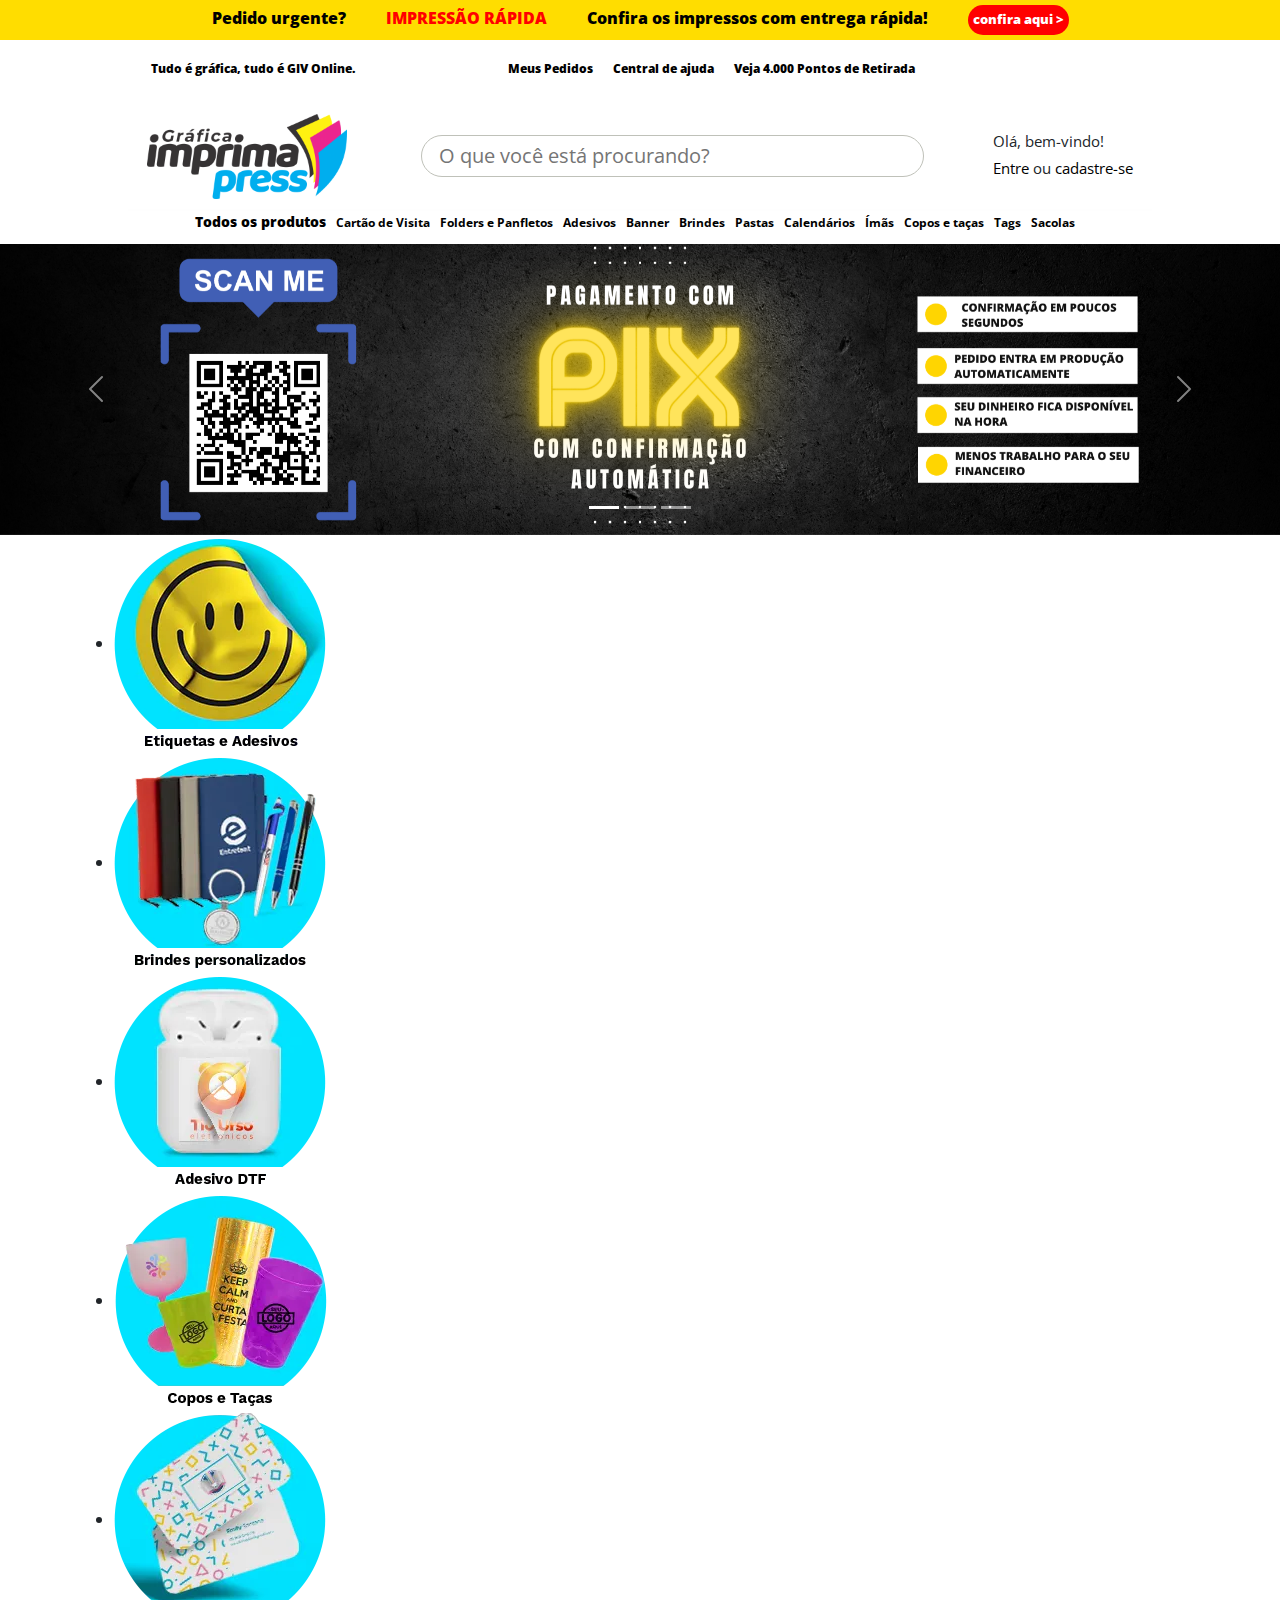
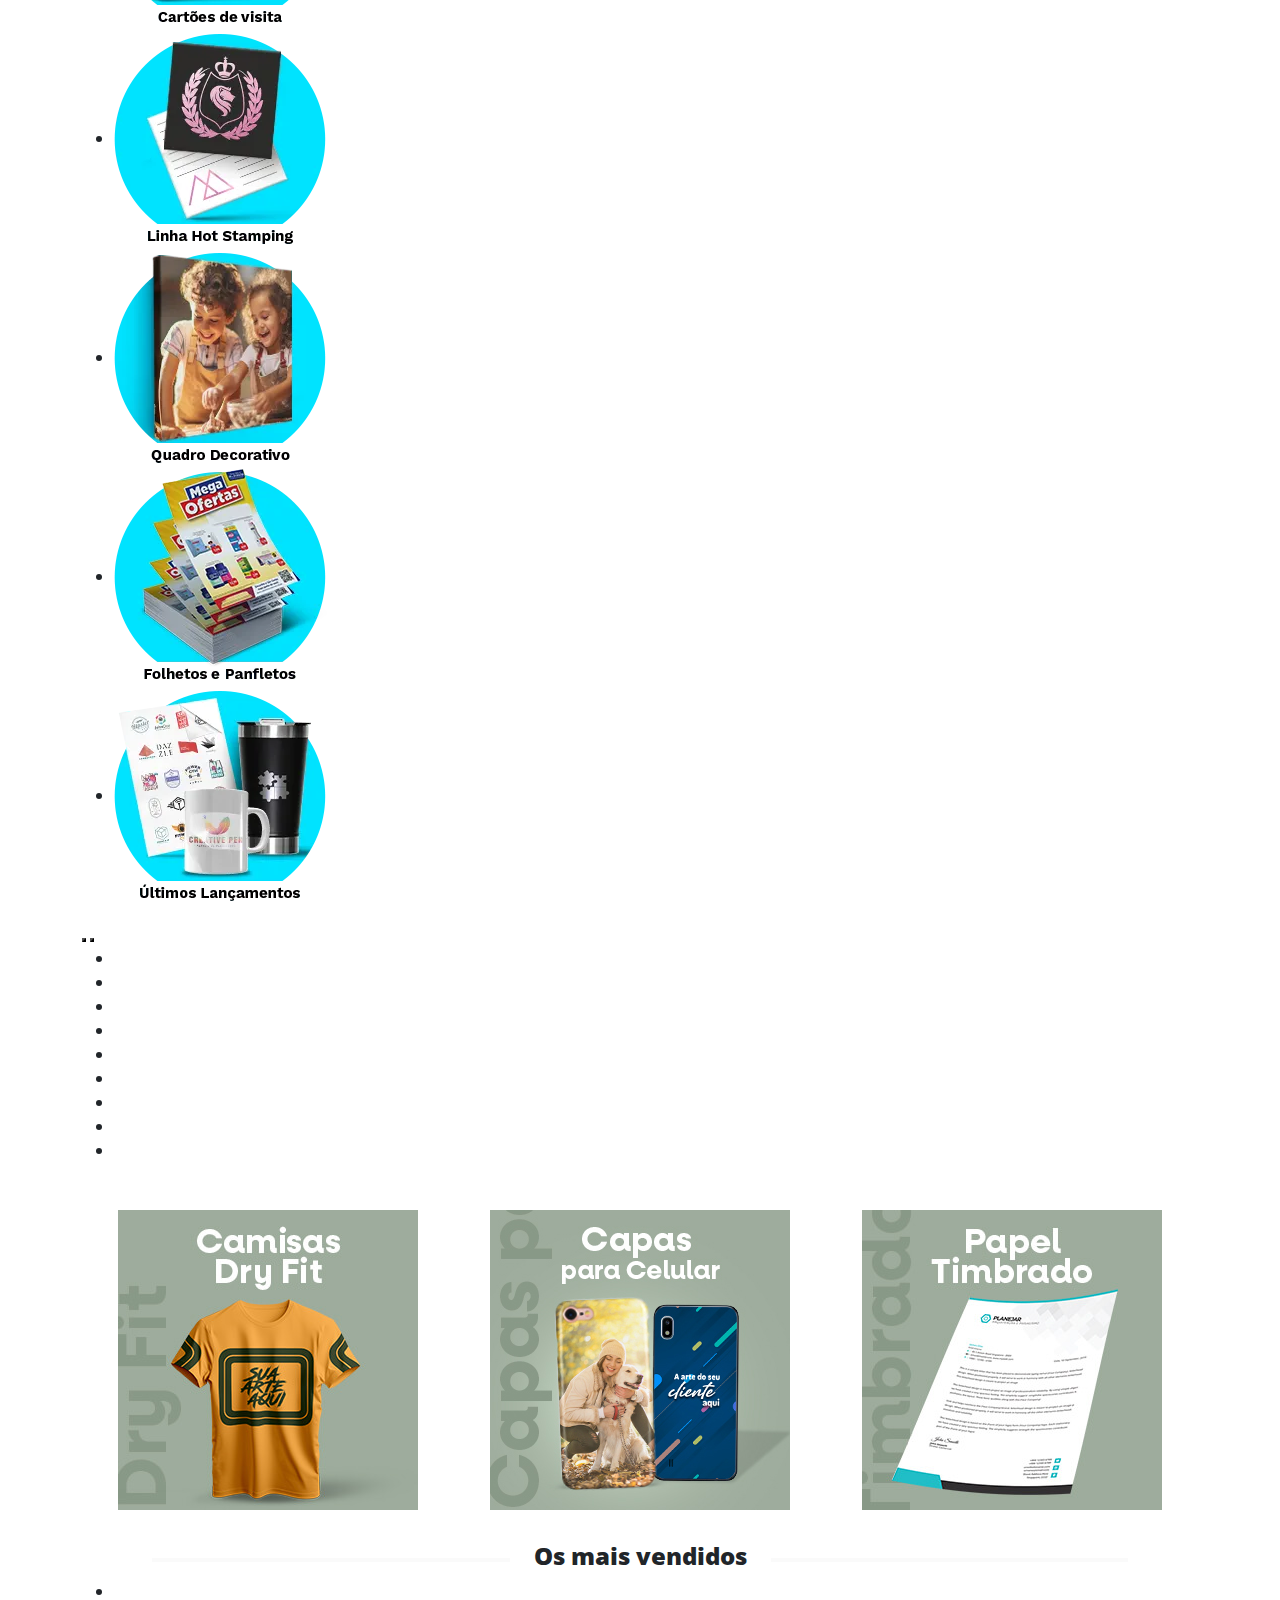
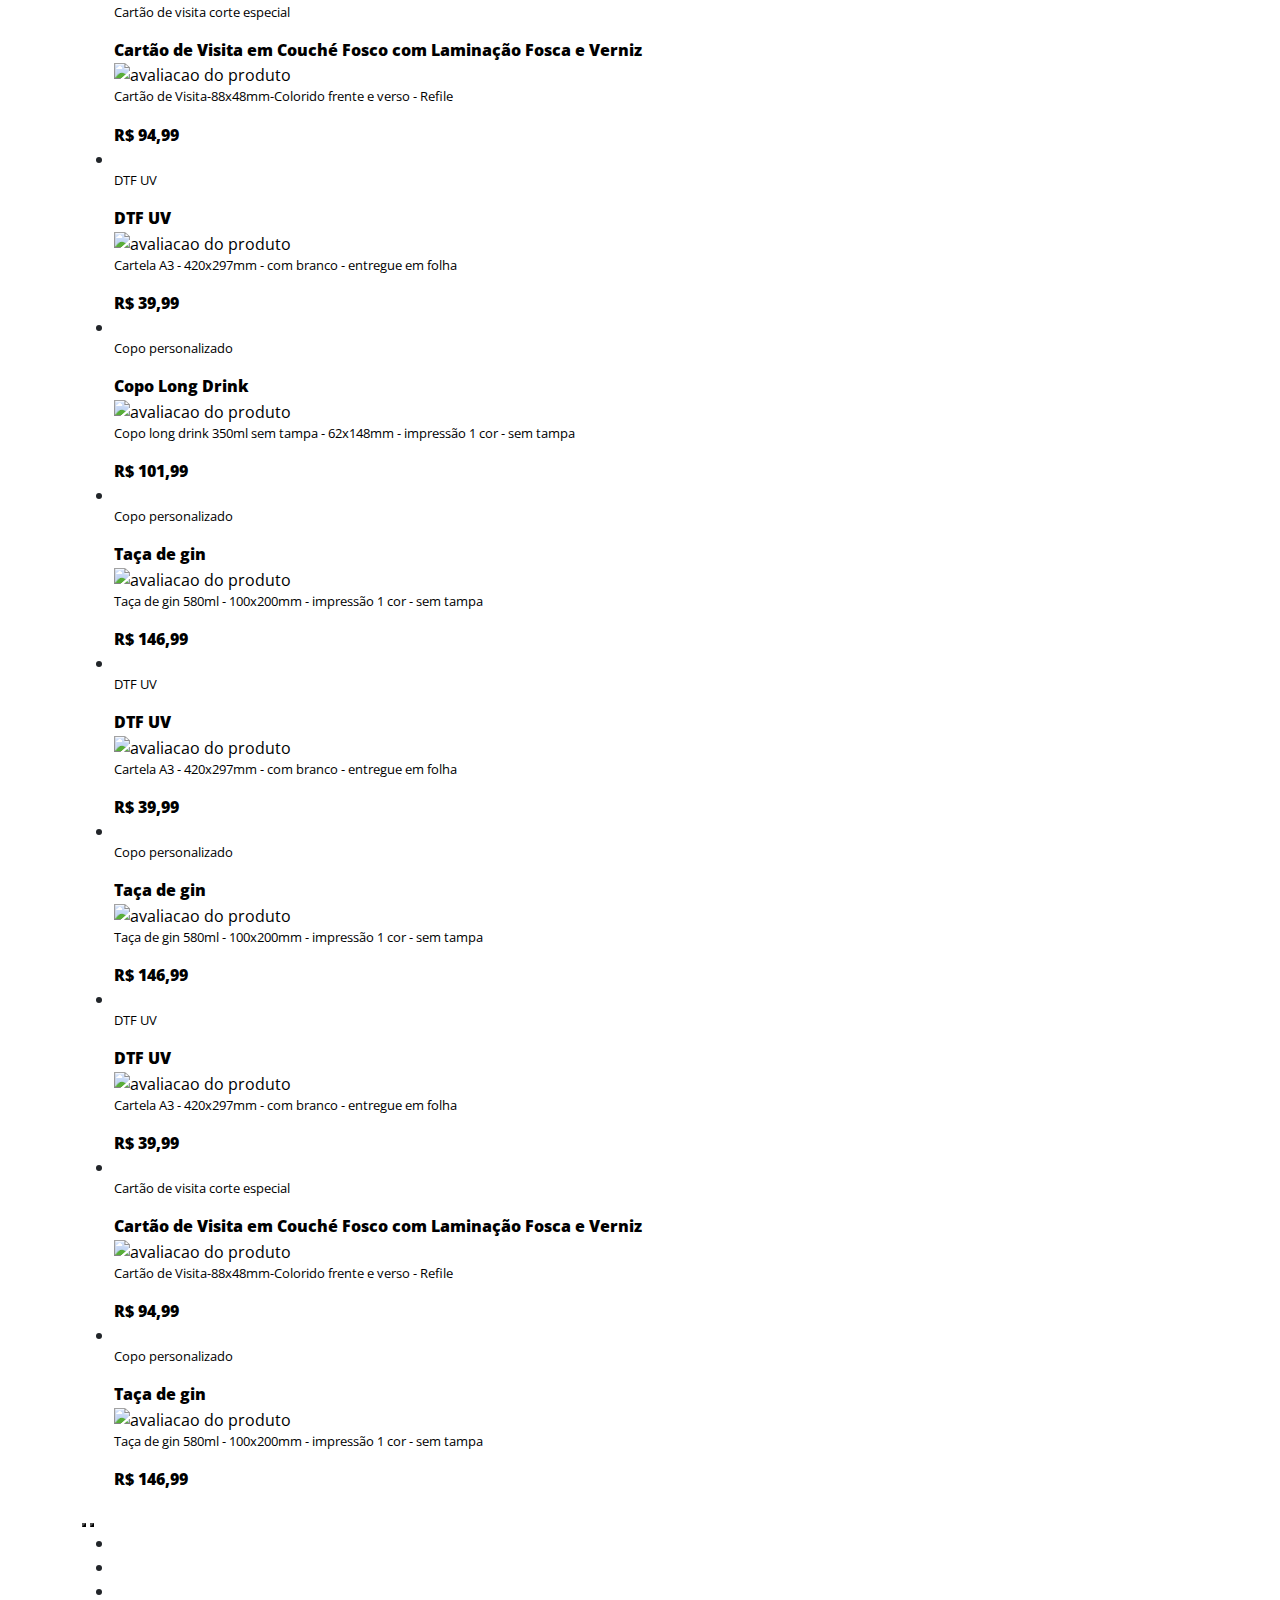
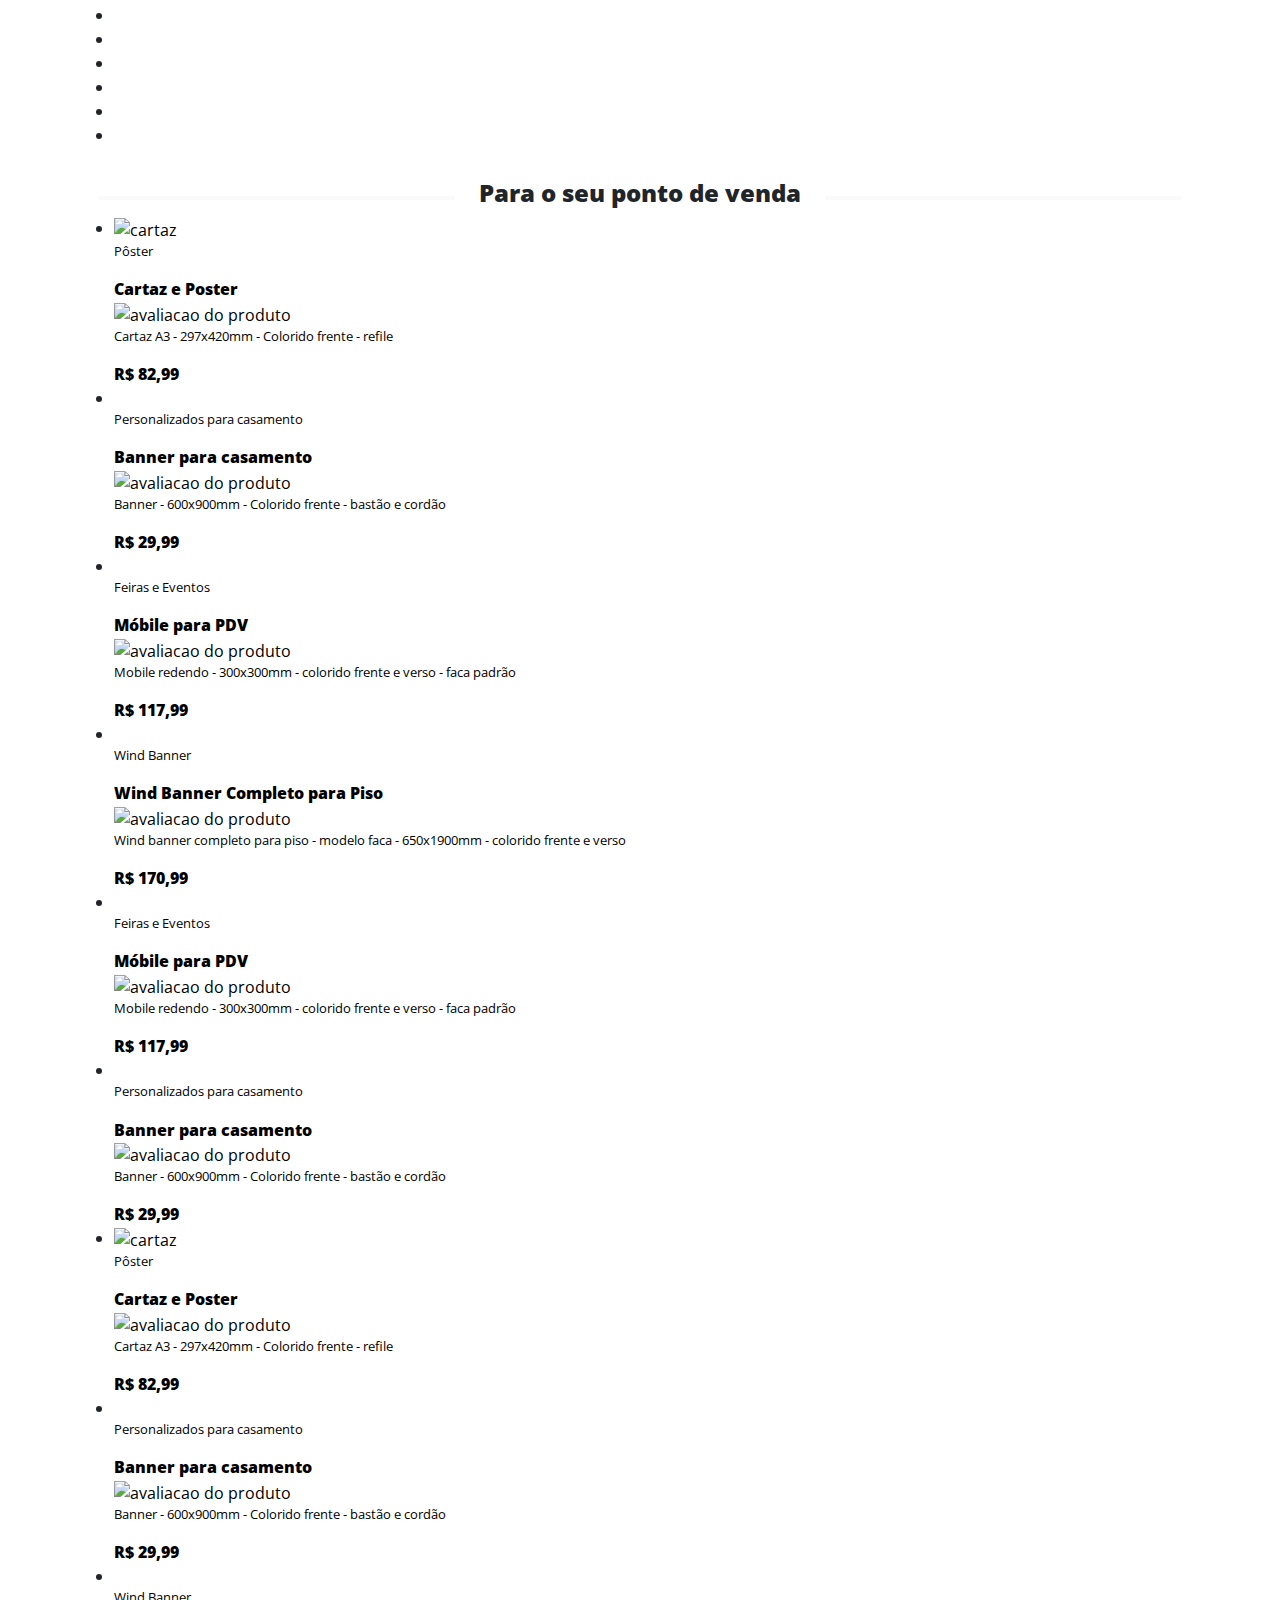
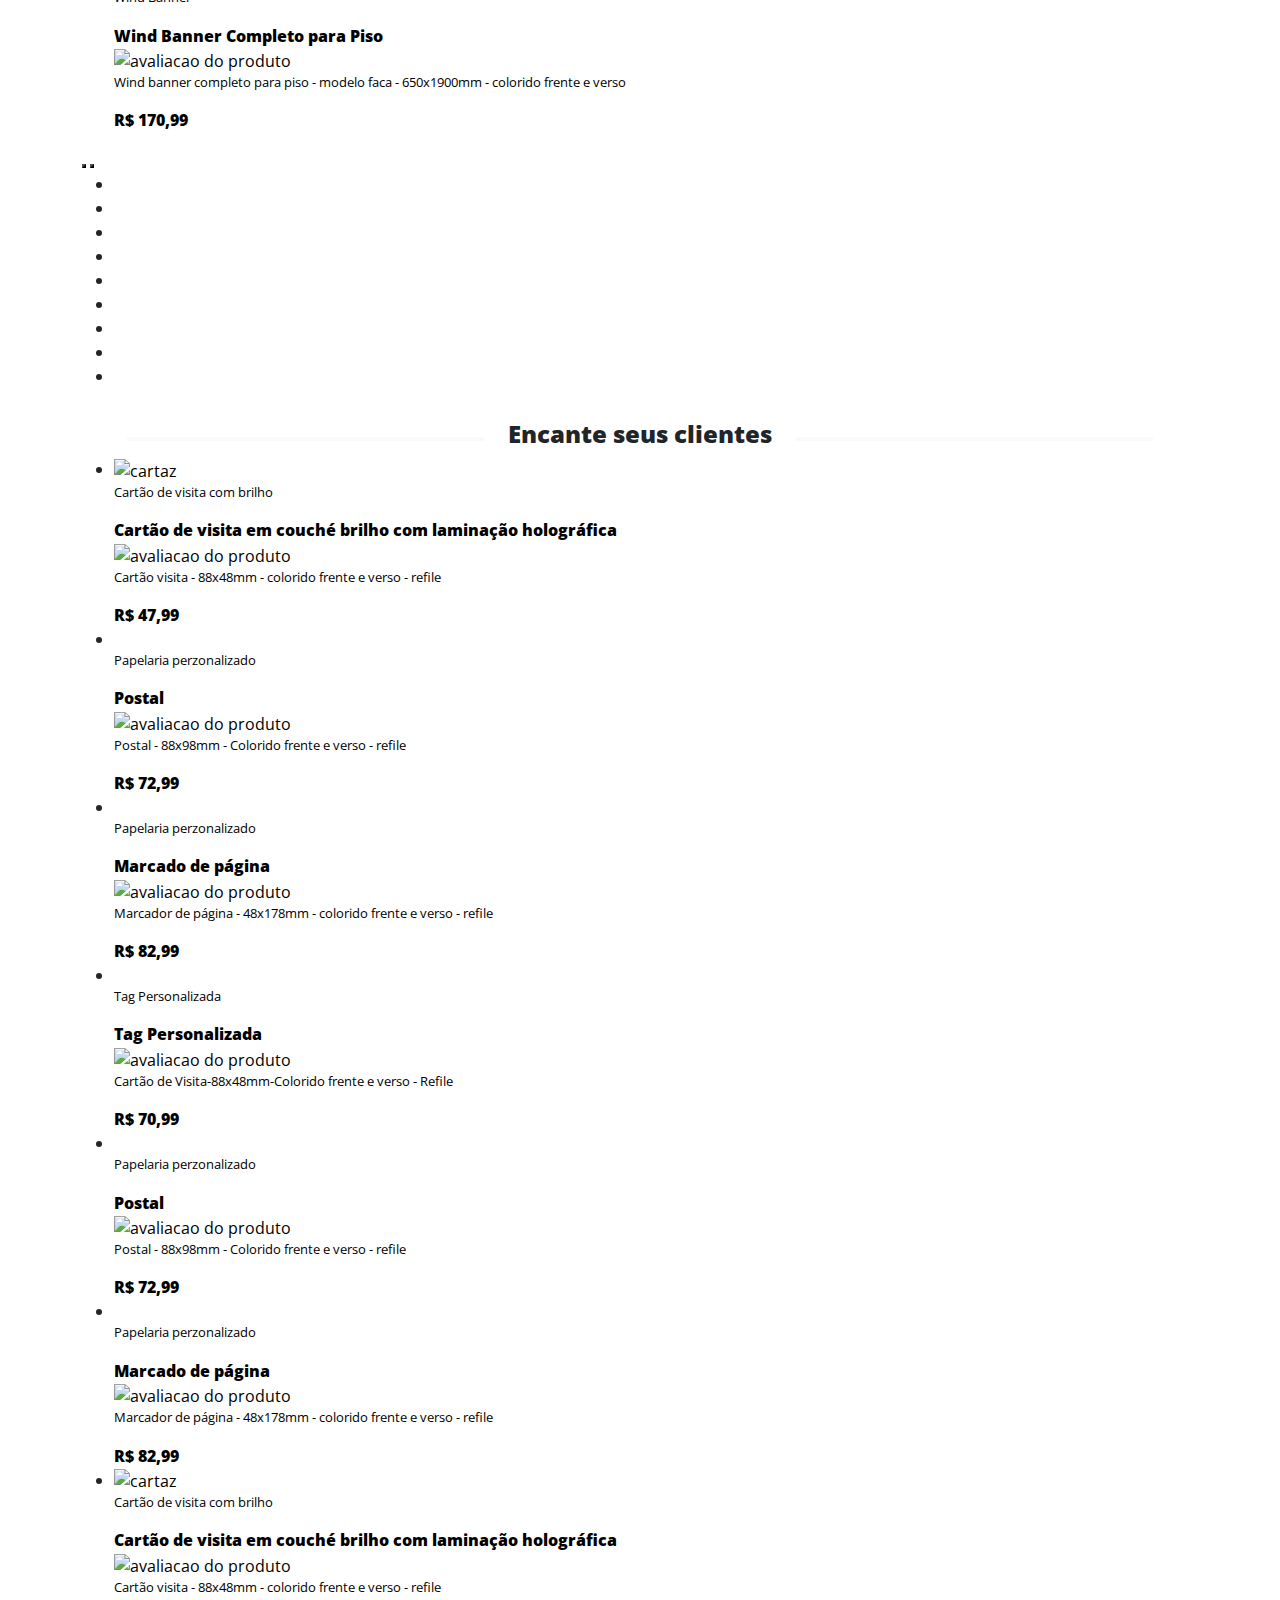
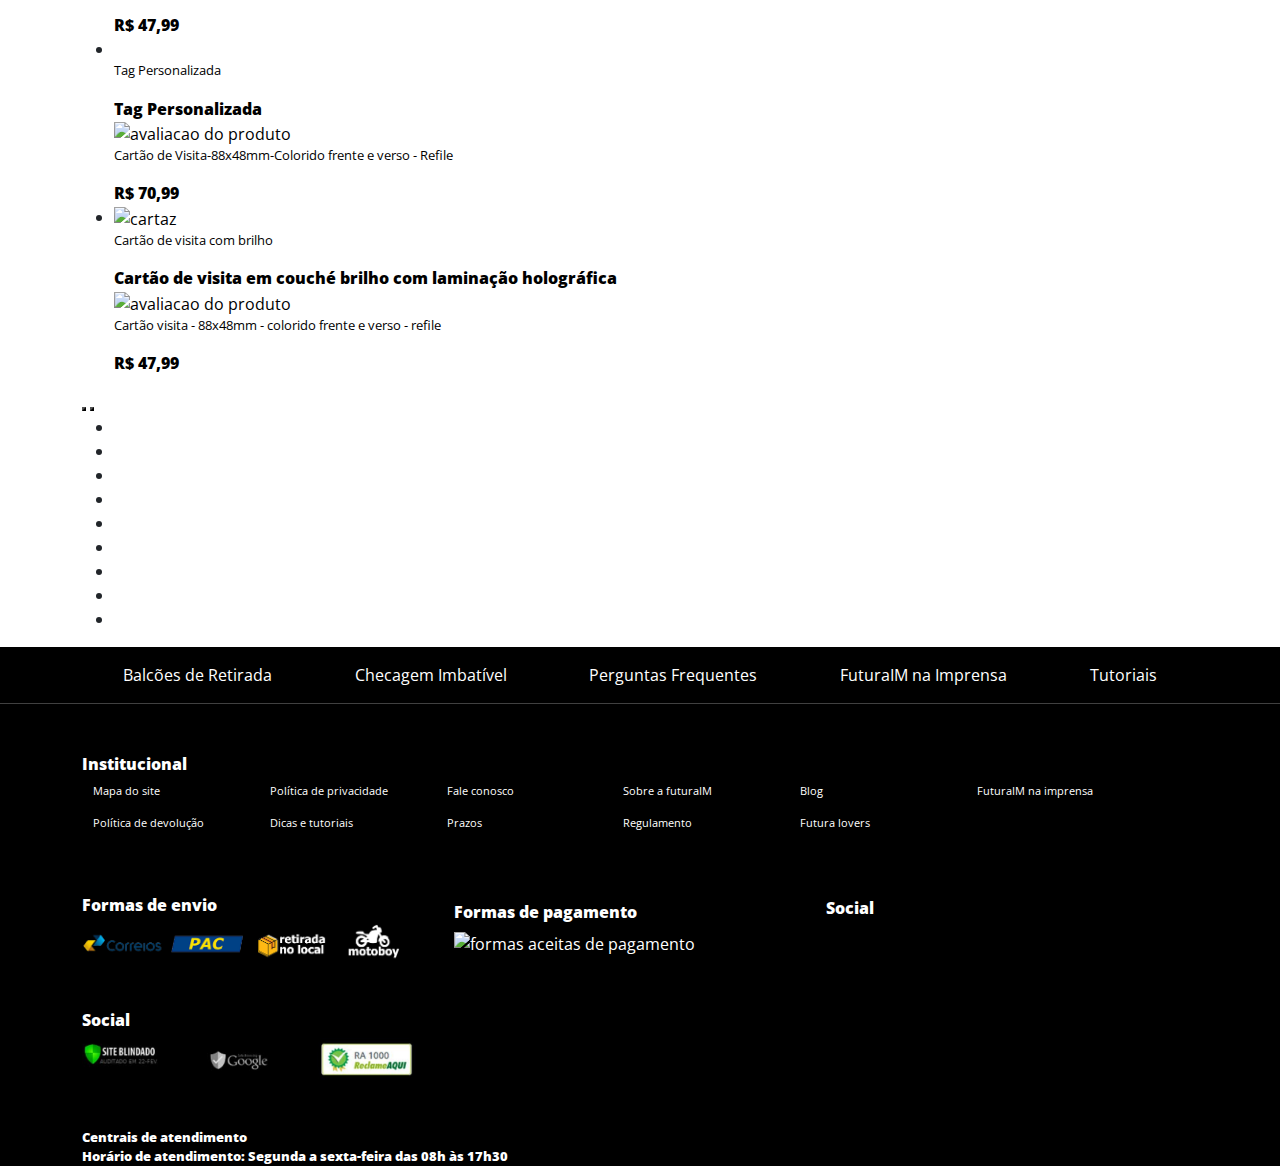
==== commit cd19d96e: "alterando section calendario para imagens de produtos" ====
--- a/index.html
+++ b/index.html
@@ -21,7 +21,6 @@
     <link rel="icon" type="image/x-icon" href="img/logo.png"> 
 
     <!-- css -->
-    
     <link rel="stylesheet" href="css/index.css">
     <link rel="stylesheet" href="css/responsivo.css">
 
@@ -46,8 +45,8 @@
             </ul>
 
             <ul class="header-redes-sociais">
-                <li><a href="#"><i class="fa-brands fa-whatsapp" title="whatsapp"></i></a></li>
-                <li><a href="#"><i class="fa-brands fa-instagram" title="instagram"></i></a></li>
+                <li><a href="https://wa.me/5516999999999?text=Gostaria%20de%20estar%20fazendo%20um%20pedido" target="_blank"><i class="fa-brands fa-whatsapp" title="whatsapp"></i></a></li>
+                <li><a href="#" target="_blank"><i class="fa-brands fa-instagram" title="instagram"></i></a></li>
             </ul>
         </div>
         <div class="header-pesquisa container">
@@ -275,10 +274,24 @@
         </div>
     </section>
 
-    <section class="container section-calendario">
-        <a href="#">
-            <img src="img/img-calendarios-2024.png" alt="venda calendarios 2024">
-        </a>
+    <section class="container section-img-destaque">
+        <div class="destaque-img">
+            <div>
+                <a href="#">
+                    <img src="img/img-destaque/camisetas.jpg" alt="">
+                </a>
+            </div>
+            <div>
+                <a href="#">
+                    <img src="img/img-destaque/capa-celular.jpg" alt="">
+                </a>
+            </div>
+            <div>
+                <a href="#">
+                    <img src="img/img-destaque/papel-timbrado.jpg" alt="">
+                </a>
+            </div>
+        </div>
     </section>
 
     <section class="section-produtos-mais-vendidos container">
@@ -789,8 +802,8 @@
             <div class="footer-redes-sociais footer-wrap">
                 <h2>Social</h2>
                 <div class="footer-icones-redes-sociais">
-                    <a href="#"><i class="fa-brands fa-whatsapp" title="whatsapp"></i></a>
-                    <a href="#"><i class="fa-brands fa-instagram" title="instagram"></i></a>
+                    <a href="https://wa.me/5516999999999?text=Gostaria%20de%20estar%20fazendo%20um%20pedido" target="_blank"><i class="fa-brands fa-whatsapp" title="whatsapp"></i></a>
+                    <a href="#" target="_blank"><i class="fa-brands fa-instagram" title="instagram"></i></a>
                 </div>             
             </div>
         </div>
--- a/css/index.css
+++ b/css/index.css
@@ -148,16 +148,15 @@
     font-size: 14px;
     padding-left: 0;
 }
-
-.section-calendario {
-    display: block;
-    text-align: center;
-    margin-top: 1em;
-}
-.section-calendario > a > img{
-    width: 94%;
-}
-
+.section-img-destaque{
+    margin-top: 3em;
+}
+.destaque-img {
+    display: flex;
+    flex-direction: row;
+    flex-wrap: nowrap;
+    justify-content: space-around;
+}
 .section-titulo{
     display: flex;
     flex-direction: row;
--- a/css/responsivo.css
+++ b/css/responsivo.css
@@ -58,8 +58,12 @@
     .carousel-item > a > img{
         height: 200px;
     }
-    .section-calendario > a > img{
-        width: 100%;
+    .destaque-img {
+        display: block;
+        text-align: center;
+    }
+    .destaque-img > div{
+        padding-bottom: 1em;
     }
     ul.slider-container {
         width: 271px;
@@ -80,6 +84,11 @@
     }
     .section-encante-seus-clientes > .section-titulo > hr{
         width: 25%;
+    }
+    .slider-nav::after, .slider-nav::before {
+        width: 1rem;
+        height: 1rem;
+        padding: 0.3rem;
     }
     .footer-info{
         flex-wrap: wrap;
@@ -161,9 +170,6 @@
         display: block;
         padding: 0;
     }
-    .section-calendario > a > img{
-        width: 100%;
-    }
     .footer-info > p > a{
         font-size: 0.75rem;
     }
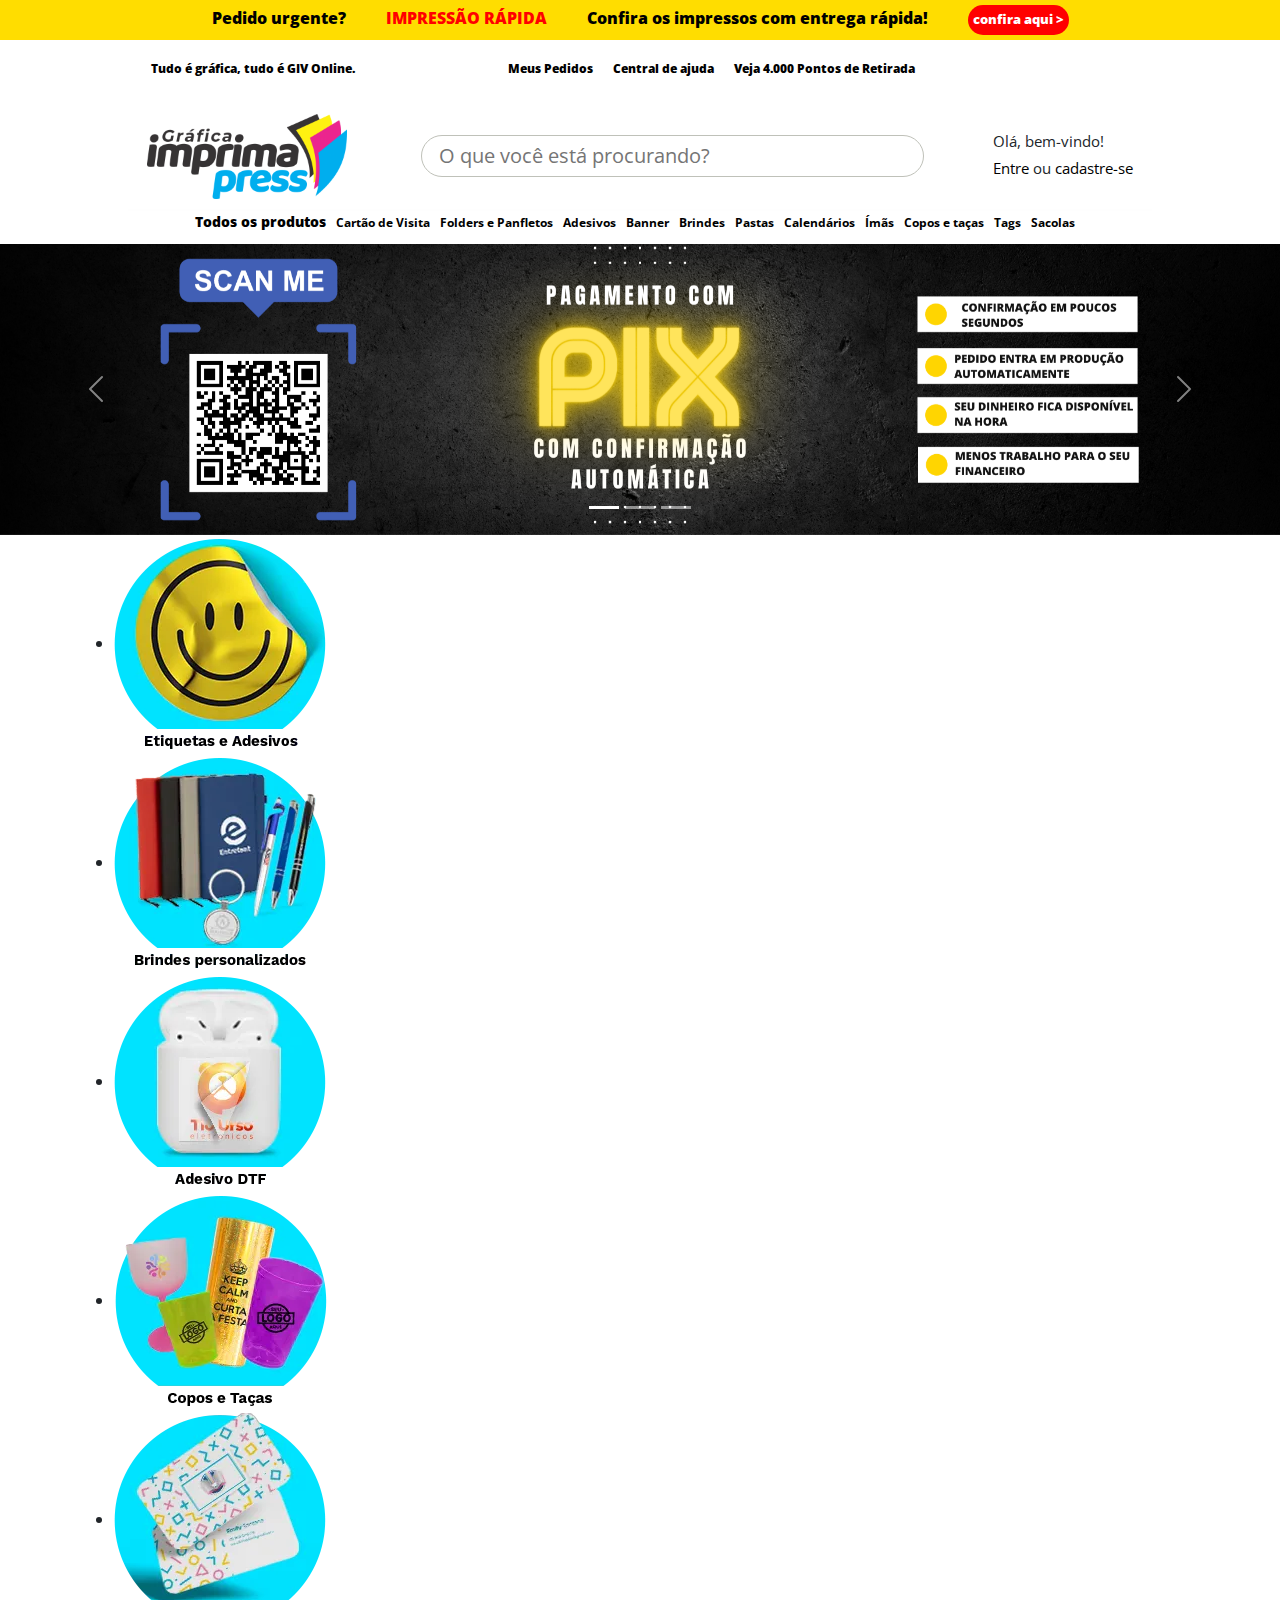
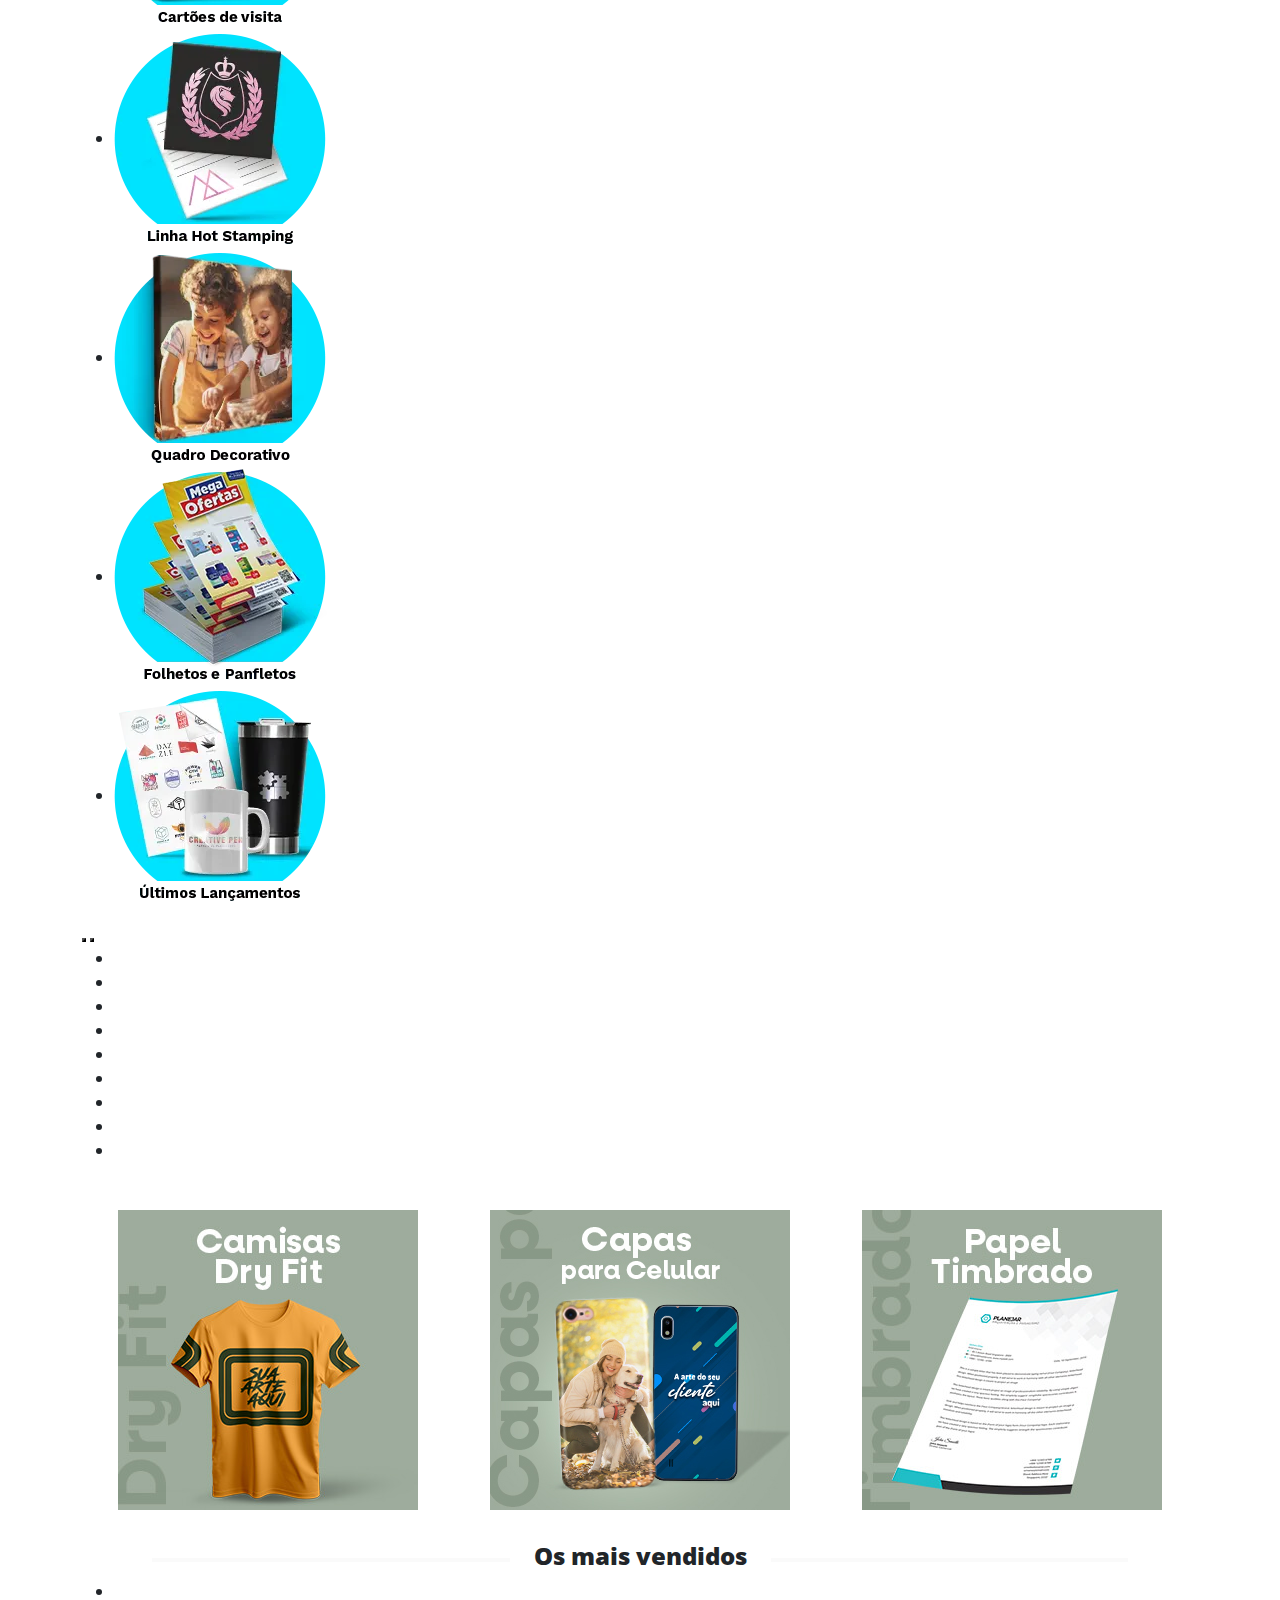
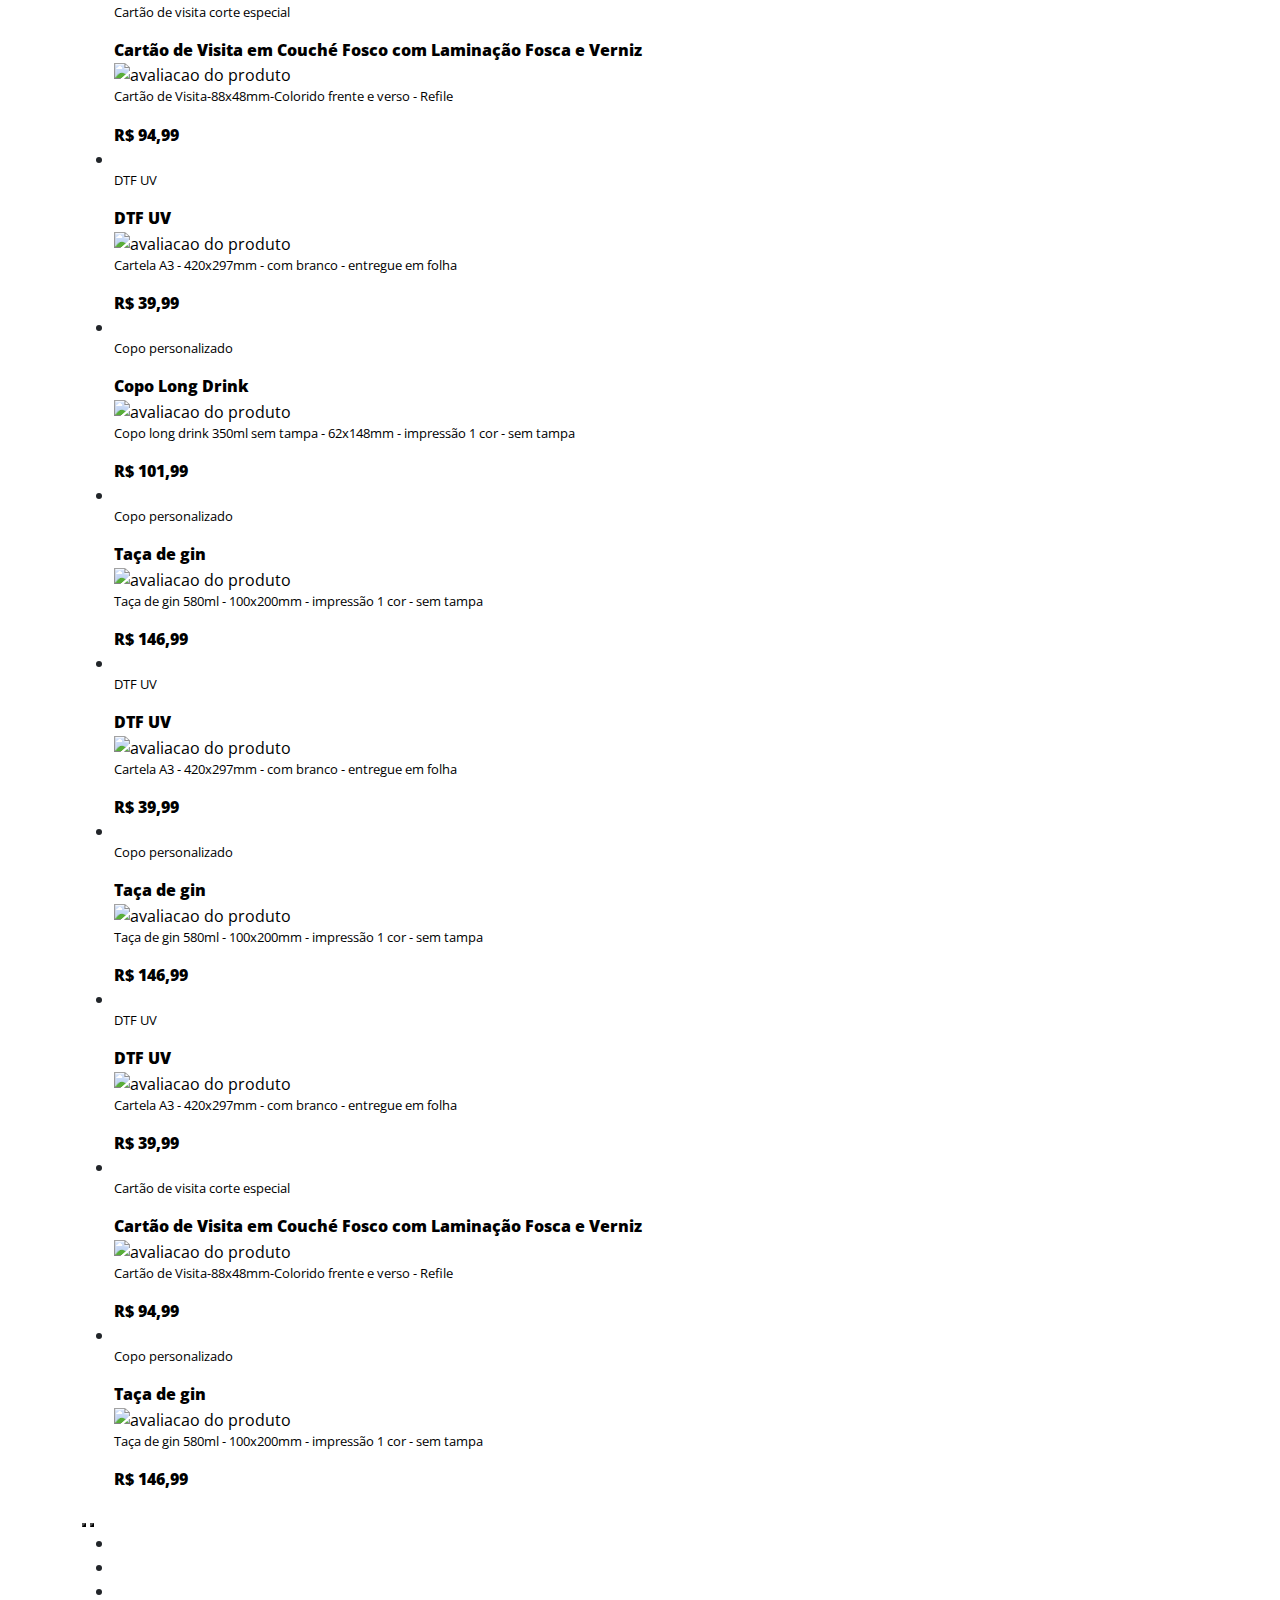
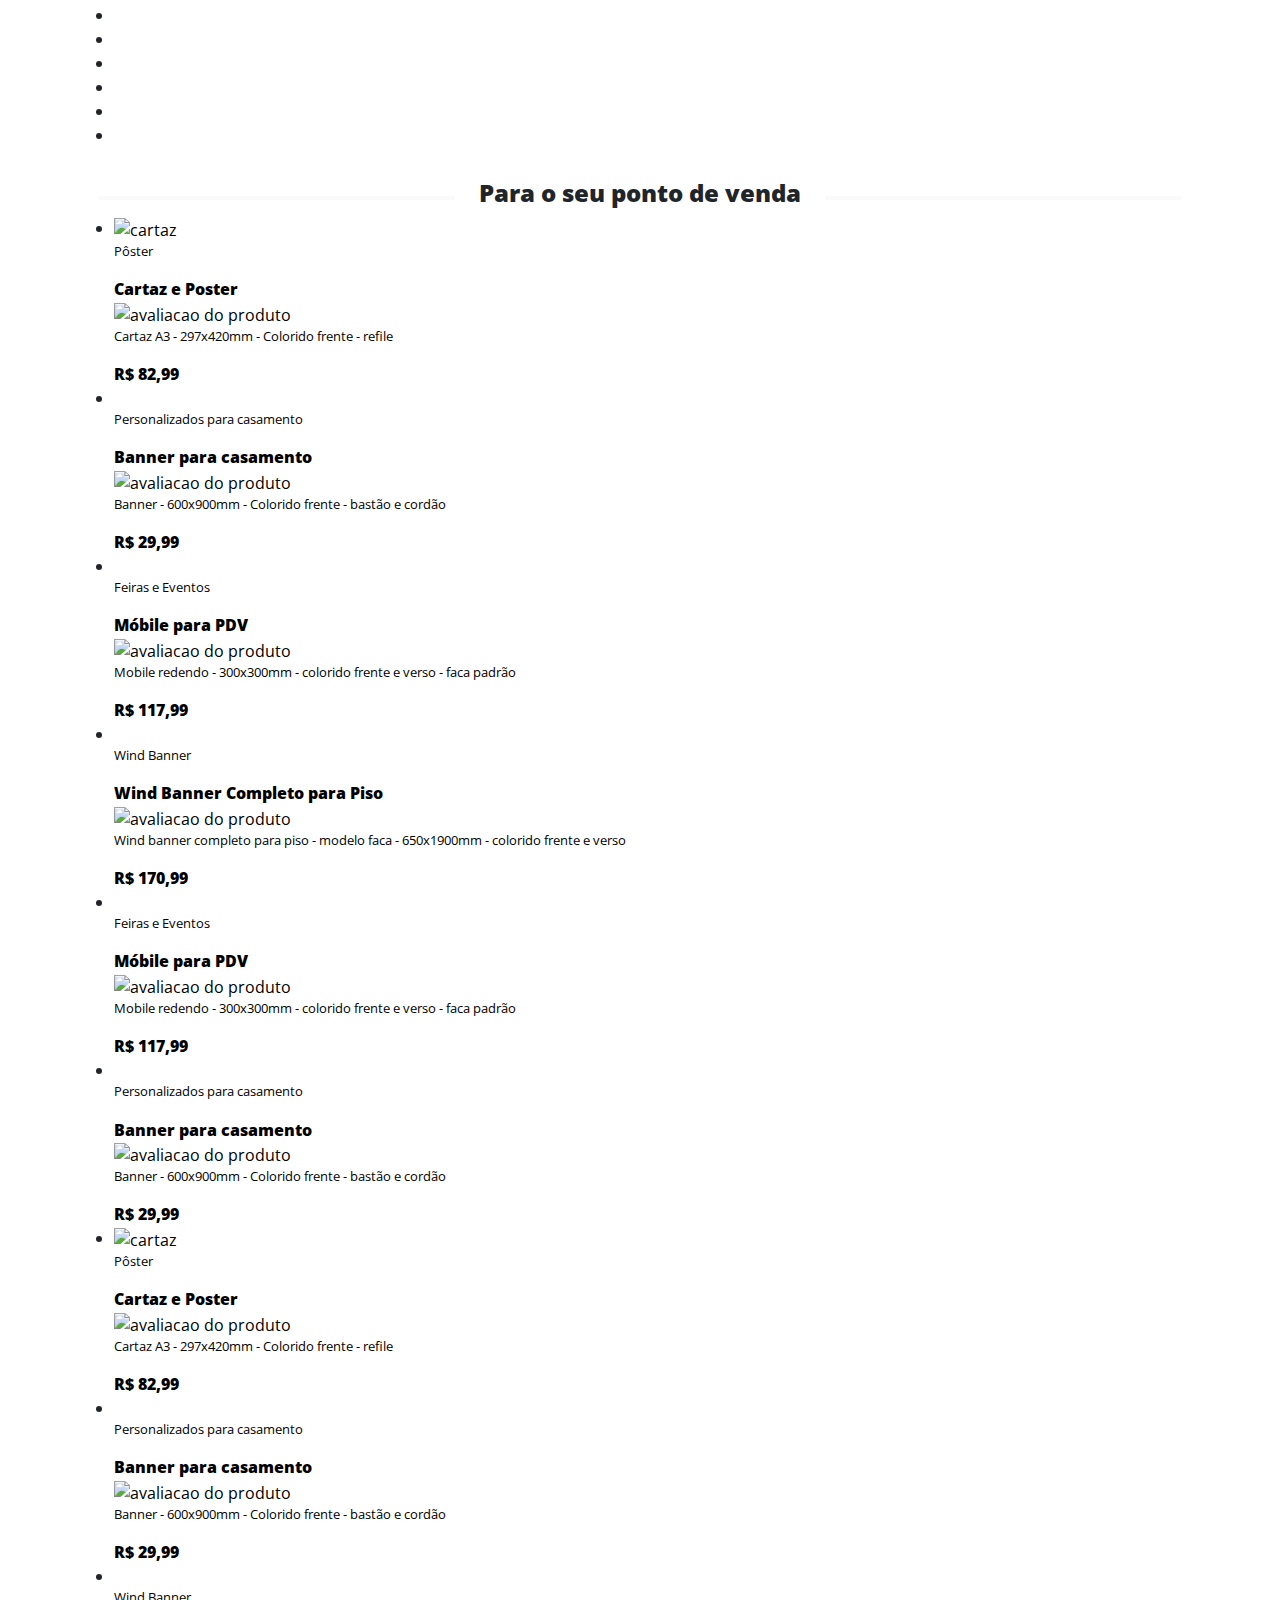
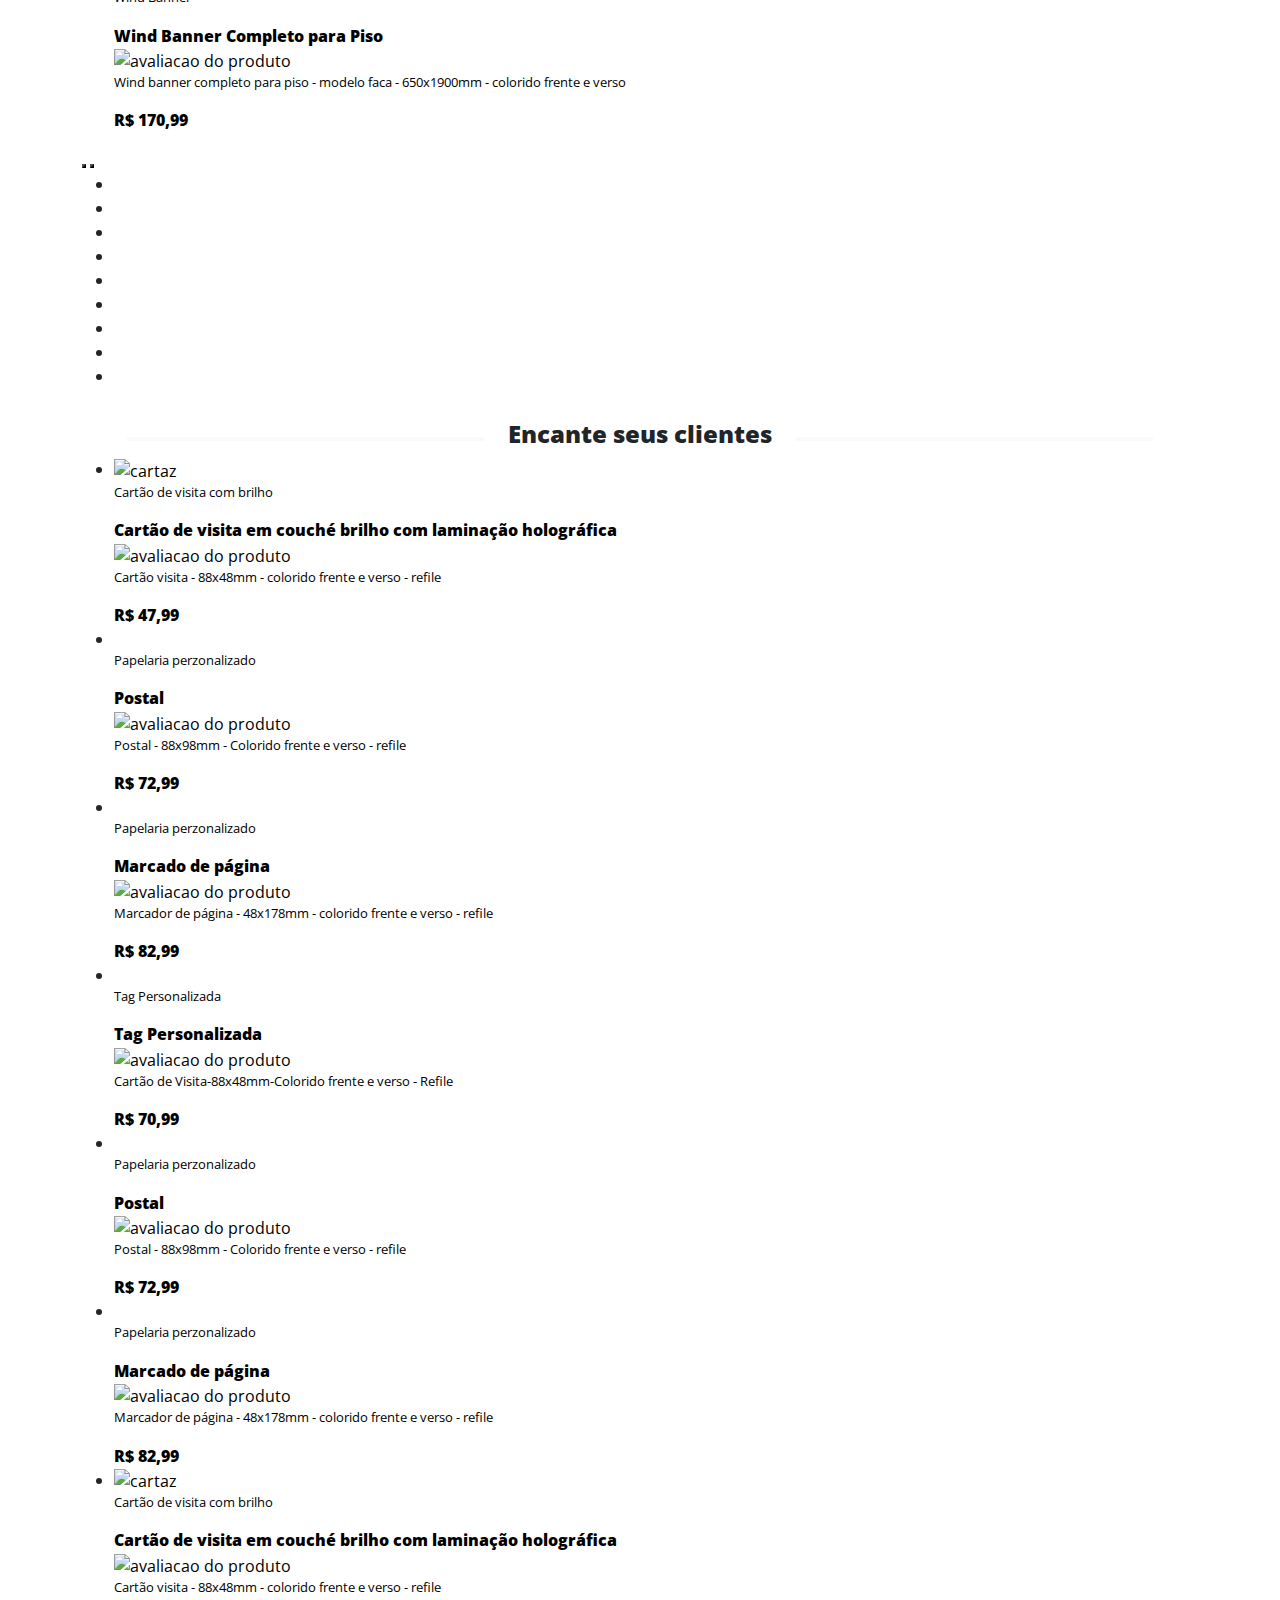
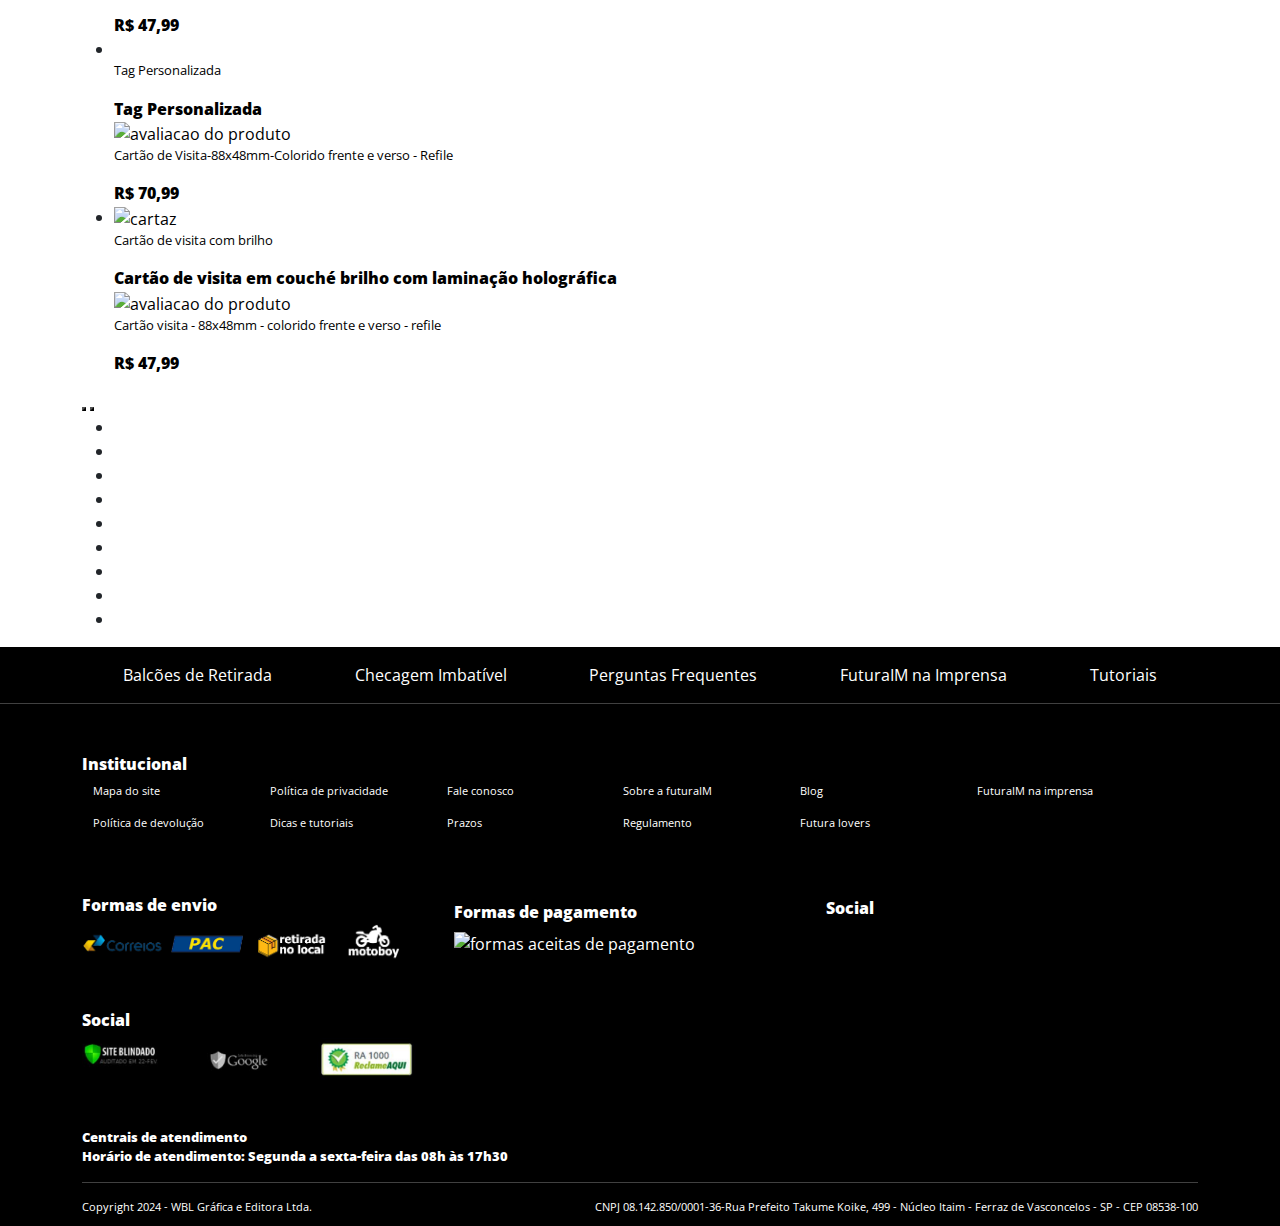
==== commit 0521e52c: "inserindo copyright" ====
--- a/index.html
+++ b/index.html
@@ -189,6 +189,41 @@
               <span class="visually-hidden">Next</span>
             </button>
           </div>
+    </section>
+
+    <section class="section-carouse section-mobile">
+        <div id="carouselExampleAutoplaying2" class="carousel slide" data-bs-ride="carousel">
+            <div class="carousel-indicators">
+                <button type="button" data-bs-target="#carouselExampleIndicators" data-bs-slide-to="0" class="active" aria-current="true" aria-label="Slide 1"></button>
+                <button type="button" data-bs-target="#carouselExampleIndicators" data-bs-slide-to="1" aria-label="Slide 2"></button>
+                <button type="button" data-bs-target="#carouselExampleIndicators" data-bs-slide-to="2" aria-label="Slide 3"></button>
+            </div>
+            <div class="carousel-inner">
+              <div class="carousel-item active">
+                <a href="#">
+                    <img src="img/banner-mobile/1-banner-mobile.png" class="d-block w-100" alt="banner">
+                </a>
+              </div>
+              <div class="carousel-item">
+                <a href="#">
+                    <img src="img/banner-mobile/2-banner.png" class="d-block w-100" alt="banner">
+                </a>
+              </div>
+              <div class="carousel-item">
+                <a href="#">
+                    <img src="img/banner-mobile/3-banner-mobile.png" class="d-block w-100" alt="banner">
+                </a>
+              </div>
+            </div>
+            <button class="carousel-control-prev" type="button" data-bs-target="#carouselExampleAutoplaying2" data-bs-slide="prev">
+              <span class="carousel-control-prev-icon" aria-hidden="true"></span>
+              <span class="visually-hidden">Previous</span>
+            </button>
+            <button class="carousel-control-next" type="button" data-bs-target="#carouselExampleAutoplaying2" data-bs-slide="next">
+              <span class="carousel-control-next-icon" aria-hidden="true"></span>
+              <span class="visually-hidden">Next</span>
+            </button>
+          </div>     
     </section>
 
     <section class="banner-produtos-categorias container">
@@ -817,6 +852,15 @@
             <p>Centrais de atendimento</p>
             <p>Horário de atendimento: Segunda a sexta-feira das 08h às 17h30</p>
         </div>
+        <div class="footer-finish container">
+            <hr>
+            <p class="copyright">
+                Copyright 2024 - WBL Gráfica e Editora Ltda.
+            </p>
+            <p class="endereco">
+                CNPJ 08.142.850/0001-36-Rua Prefeito Takume Koike, 499 - Núcleo Itaim - Ferraz de Vasconcelos - SP - CEP 08538-100
+            </p>
+        </div>
     </footer>
 
     <script src="https://cdnjs.cloudflare.com/ajax/libs/jquery/3.7.1/jquery.min.js"></script>
--- a/css/index.css
+++ b/css/index.css
@@ -148,6 +148,9 @@
     font-size: 14px;
     padding-left: 0;
 }
+.section-mobile{
+    display: none;
+}
 .section-img-destaque{
     margin-top: 3em;
 }
@@ -276,4 +279,15 @@
 .color{
     background-color: red;
     width: 200px;
+}
+.footer-finish > p{
+    font-size: .7em;
+    margin-bottom: 0;
+    padding-bottom: 0.9em;
+}
+.footer-finish > .copyright{
+    float: left;
+}
+.footer-finish > .endereco{
+    text-align: right;
 }--- a/css/responsivo.css
+++ b/css/responsivo.css
@@ -55,9 +55,9 @@
         display: block;
         padding: 0;
     }
-    .carousel-item > a > img{
+    /* .carousel-item > a > img{
         height: 200px;
-    }
+    } */
     .destaque-img {
         display: block;
         text-align: center;
@@ -69,6 +69,10 @@
         width: 271px;
         margin: auto !important;
     }
+    .slider-mobile{
+        width: 100% !important;
+        margin: 0;
+    }
     .section-titulo > hr {
         width: 27%;
     }
@@ -84,6 +88,12 @@
     }
     .section-encante-seus-clientes > .section-titulo > hr{
         width: 25%;
+    }
+    .section-carouse{
+        display: none;
+    }
+    .section-mobile{
+        display: block;
     }
     .slider-nav::after, .slider-nav::before {
         width: 1rem;
@@ -119,7 +129,15 @@
     .footer-comunicacao{
         margin-top: 10px;
     }
-    
+    .footer-finish{
+        display: block;
+    }
+    .footer-finish > .copyright{
+        float: none !important;
+    }
+    .footer-finish > .endereco {
+        text-align: left;
+    }
     .section-nome-produto{
         margin-bottom: 0;
     }
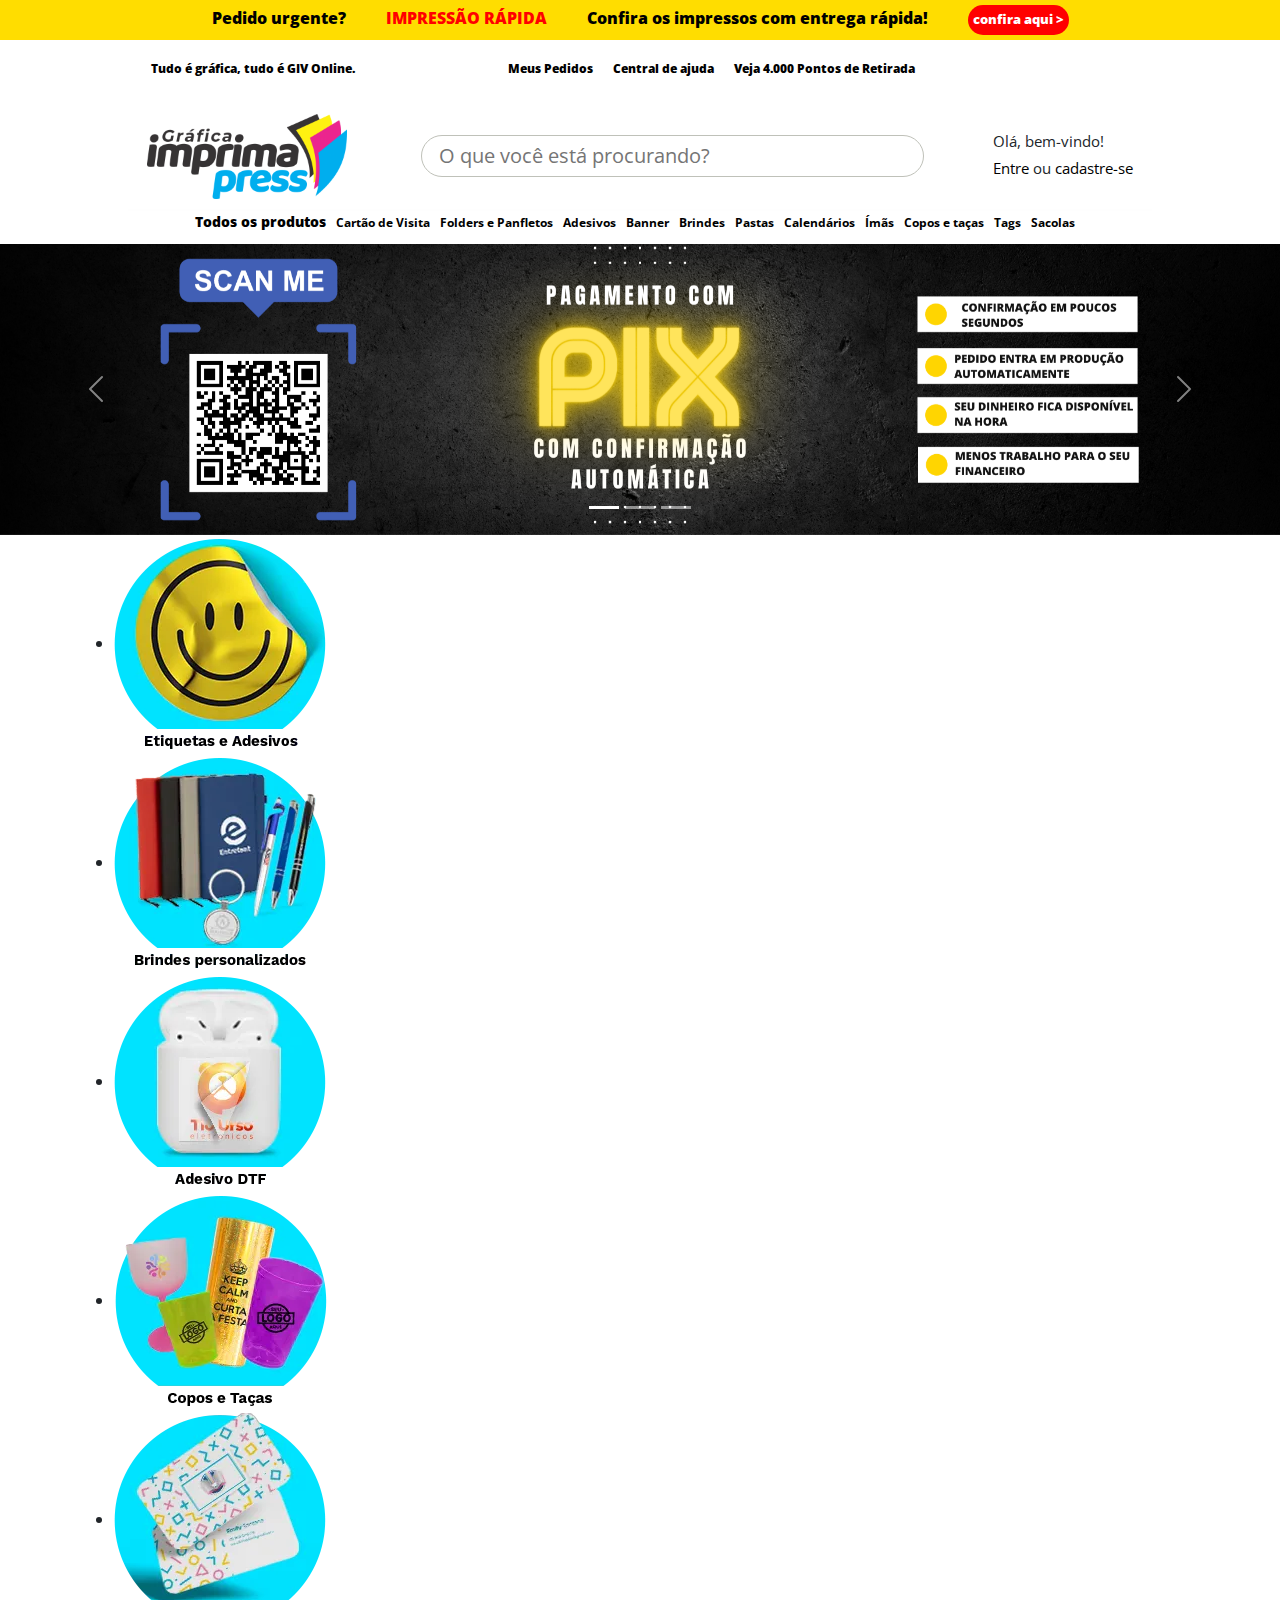
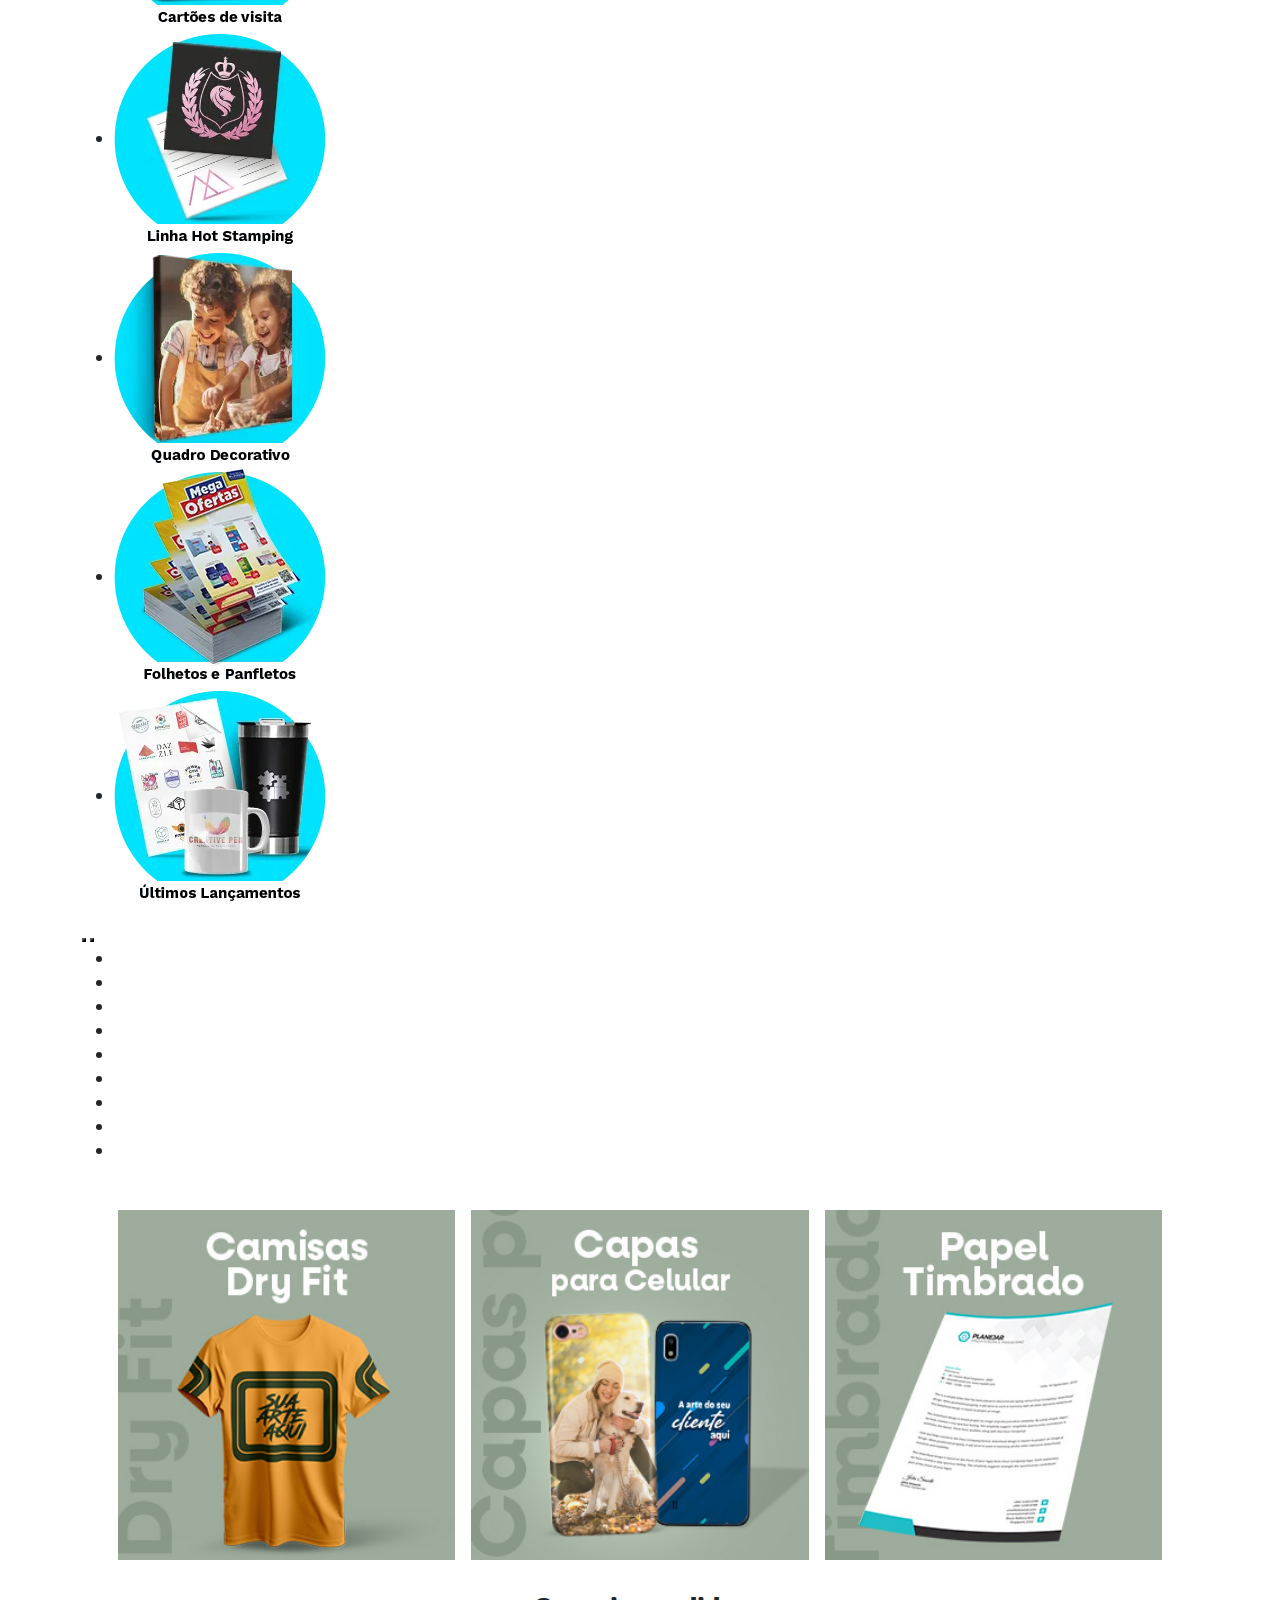
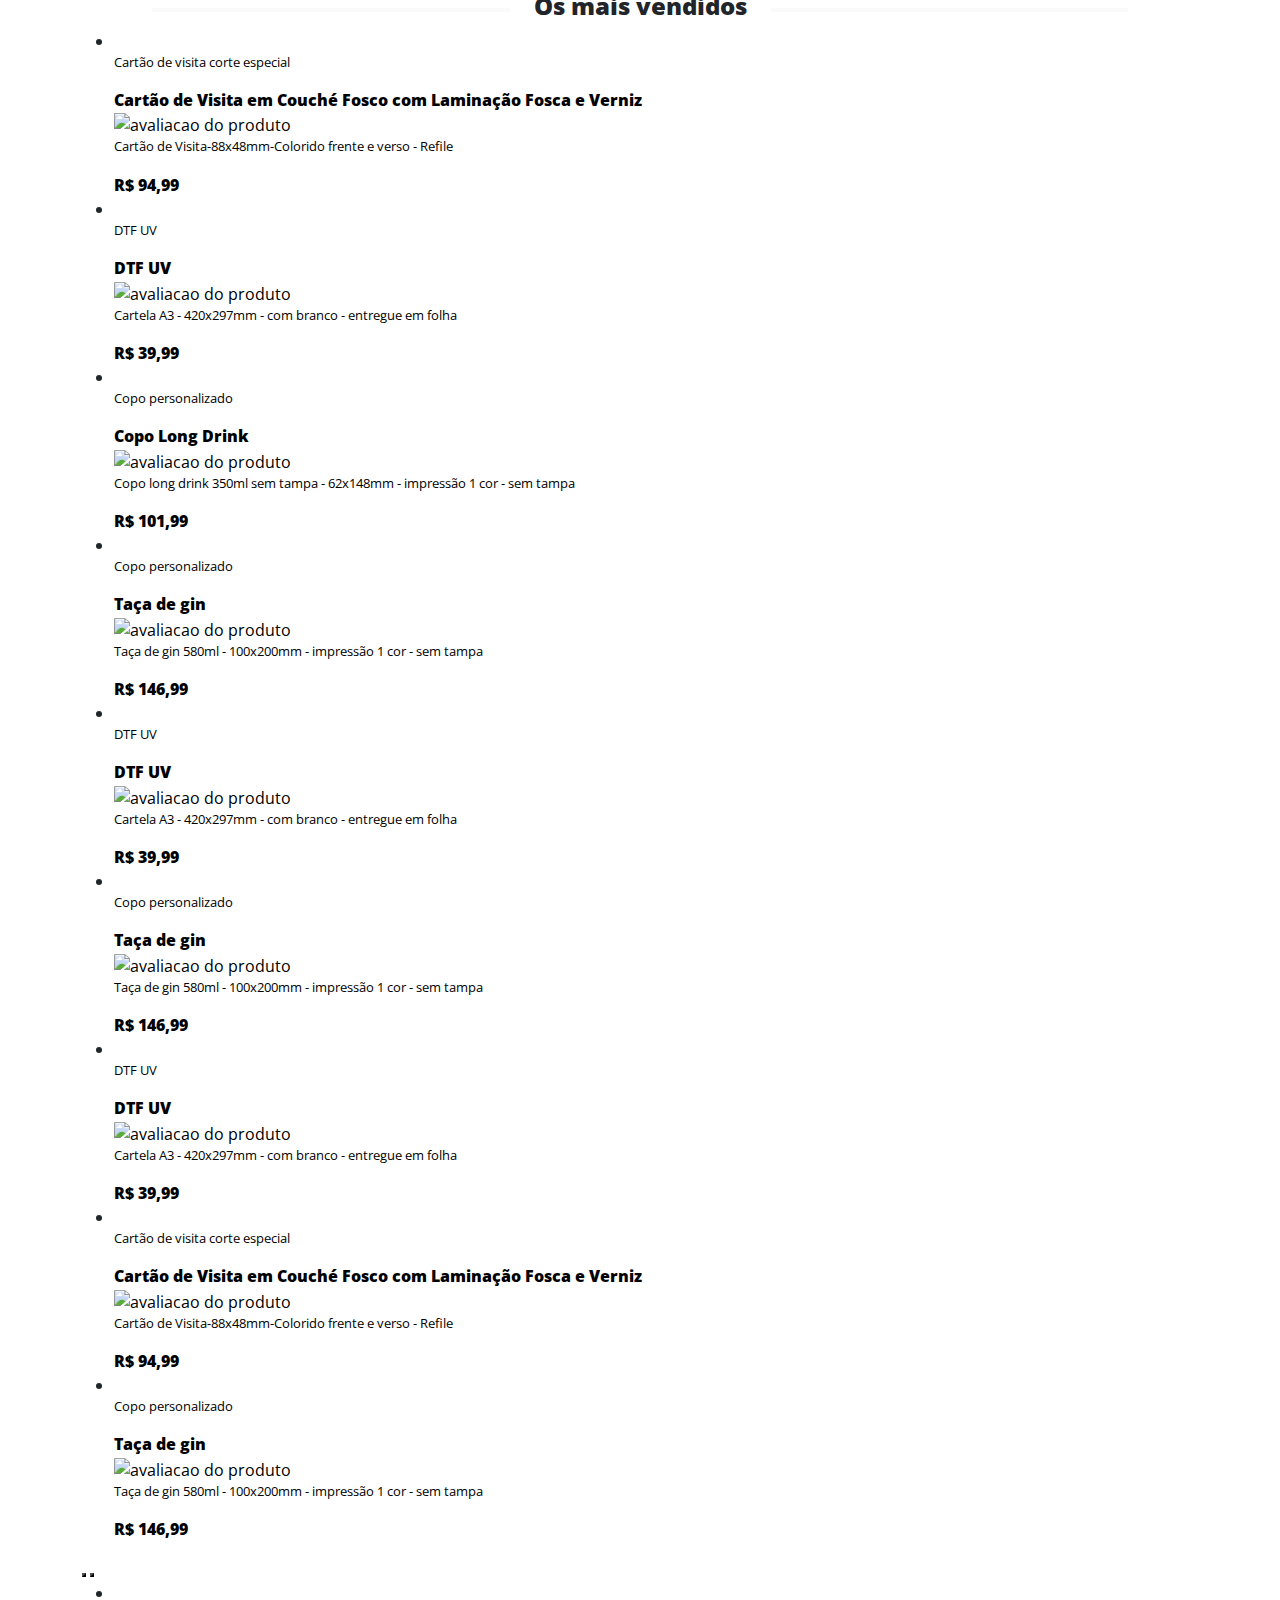
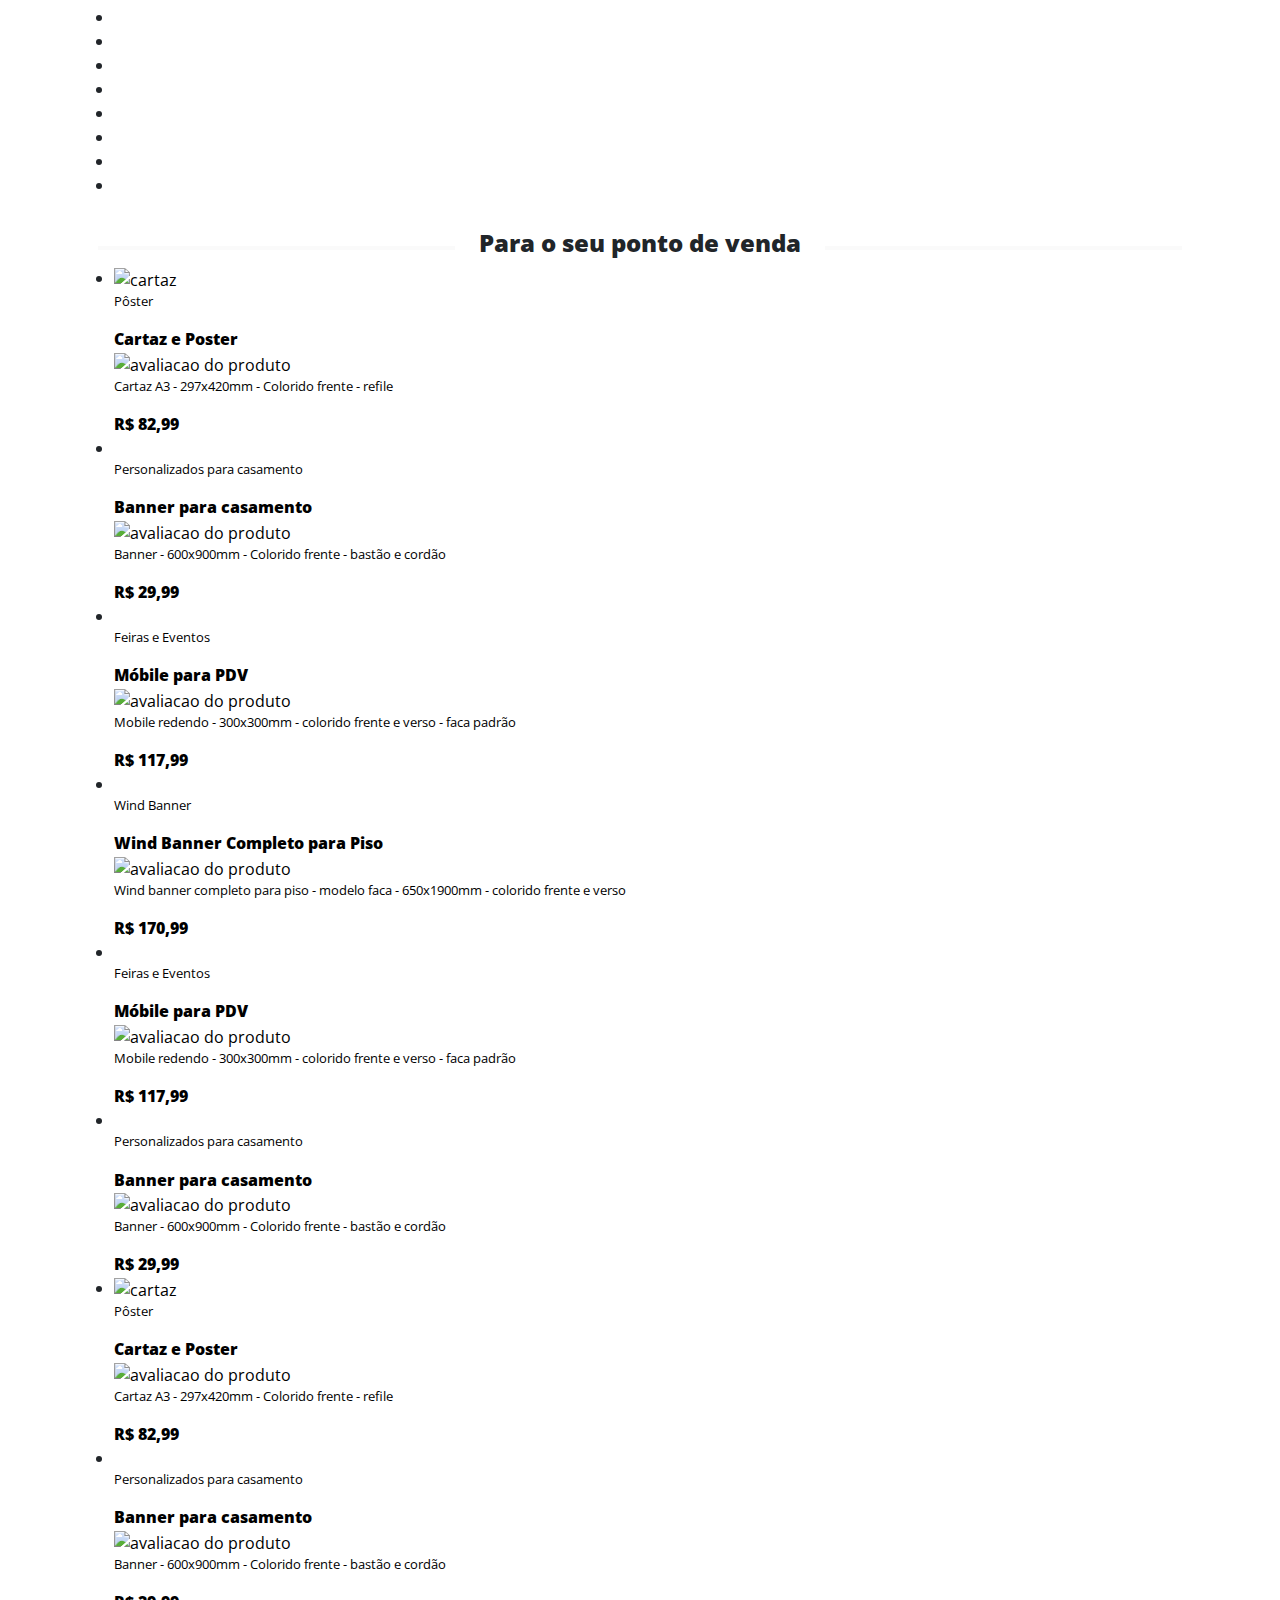
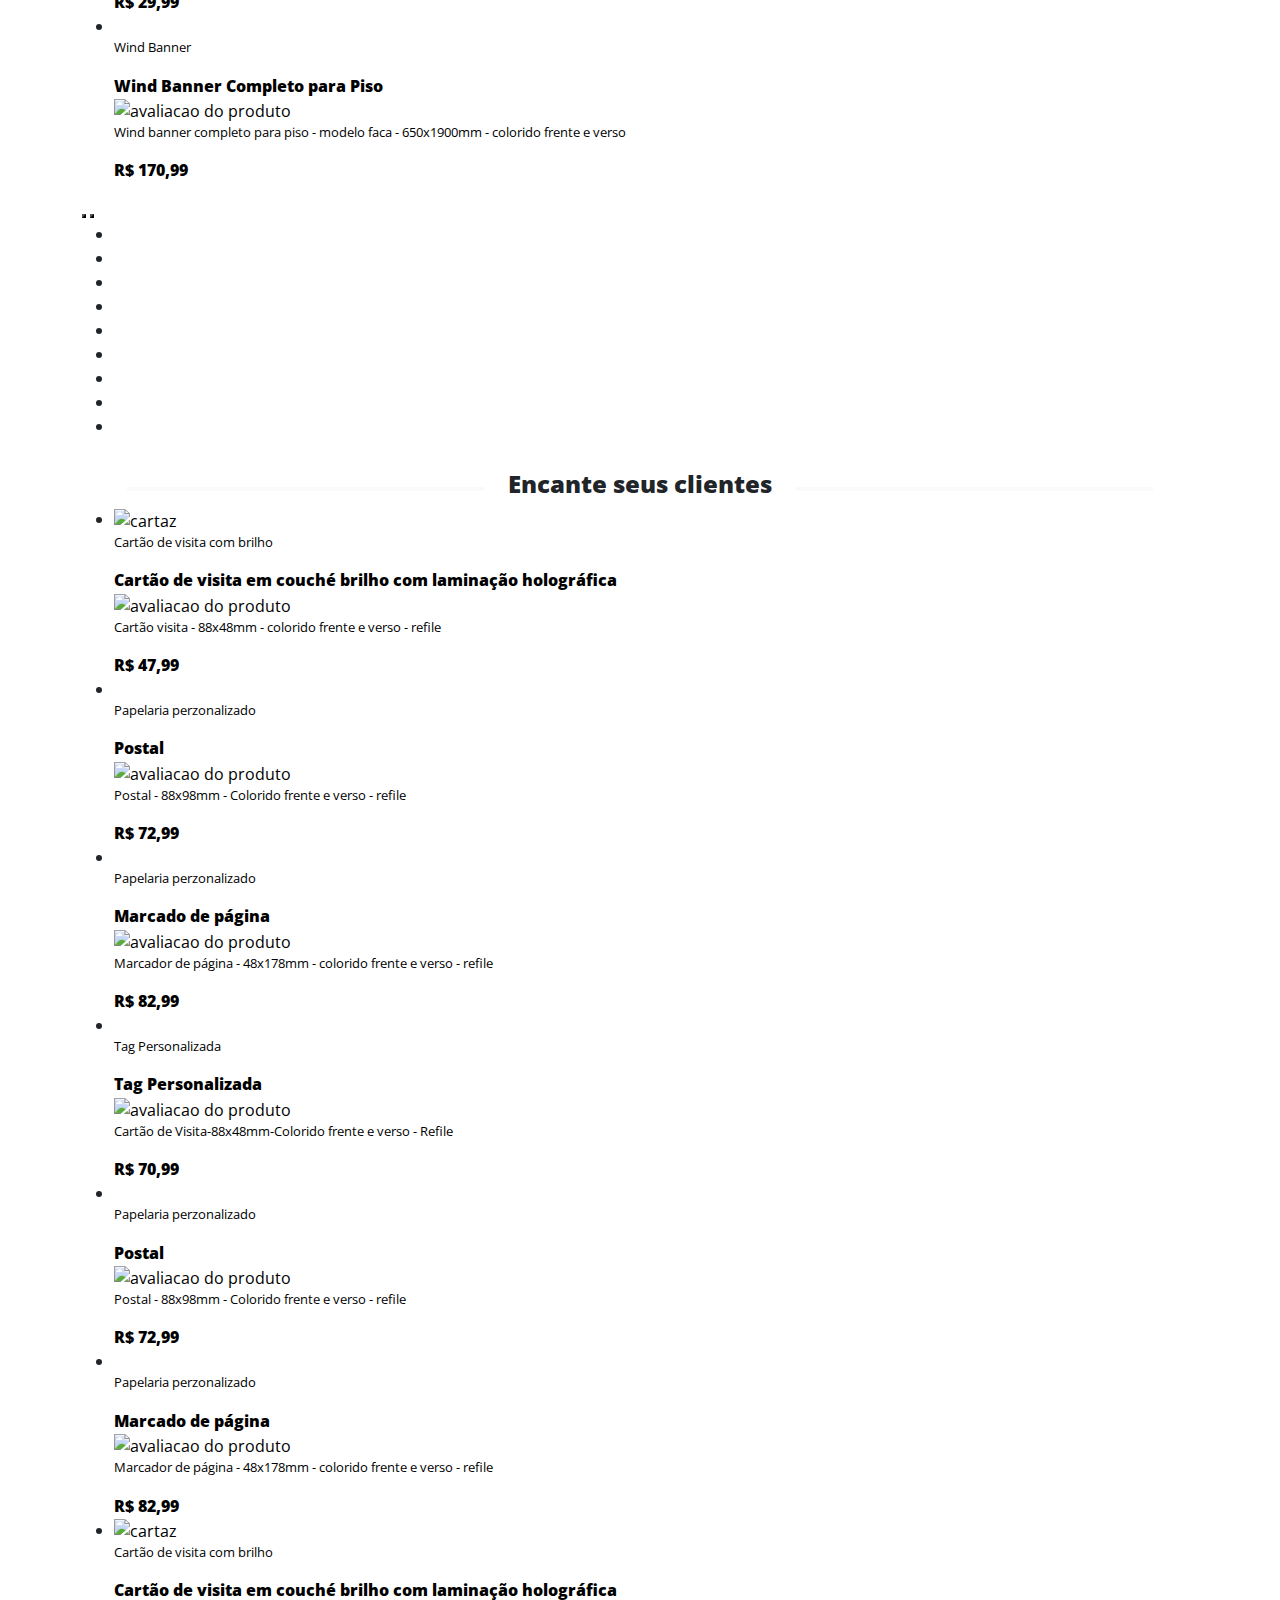
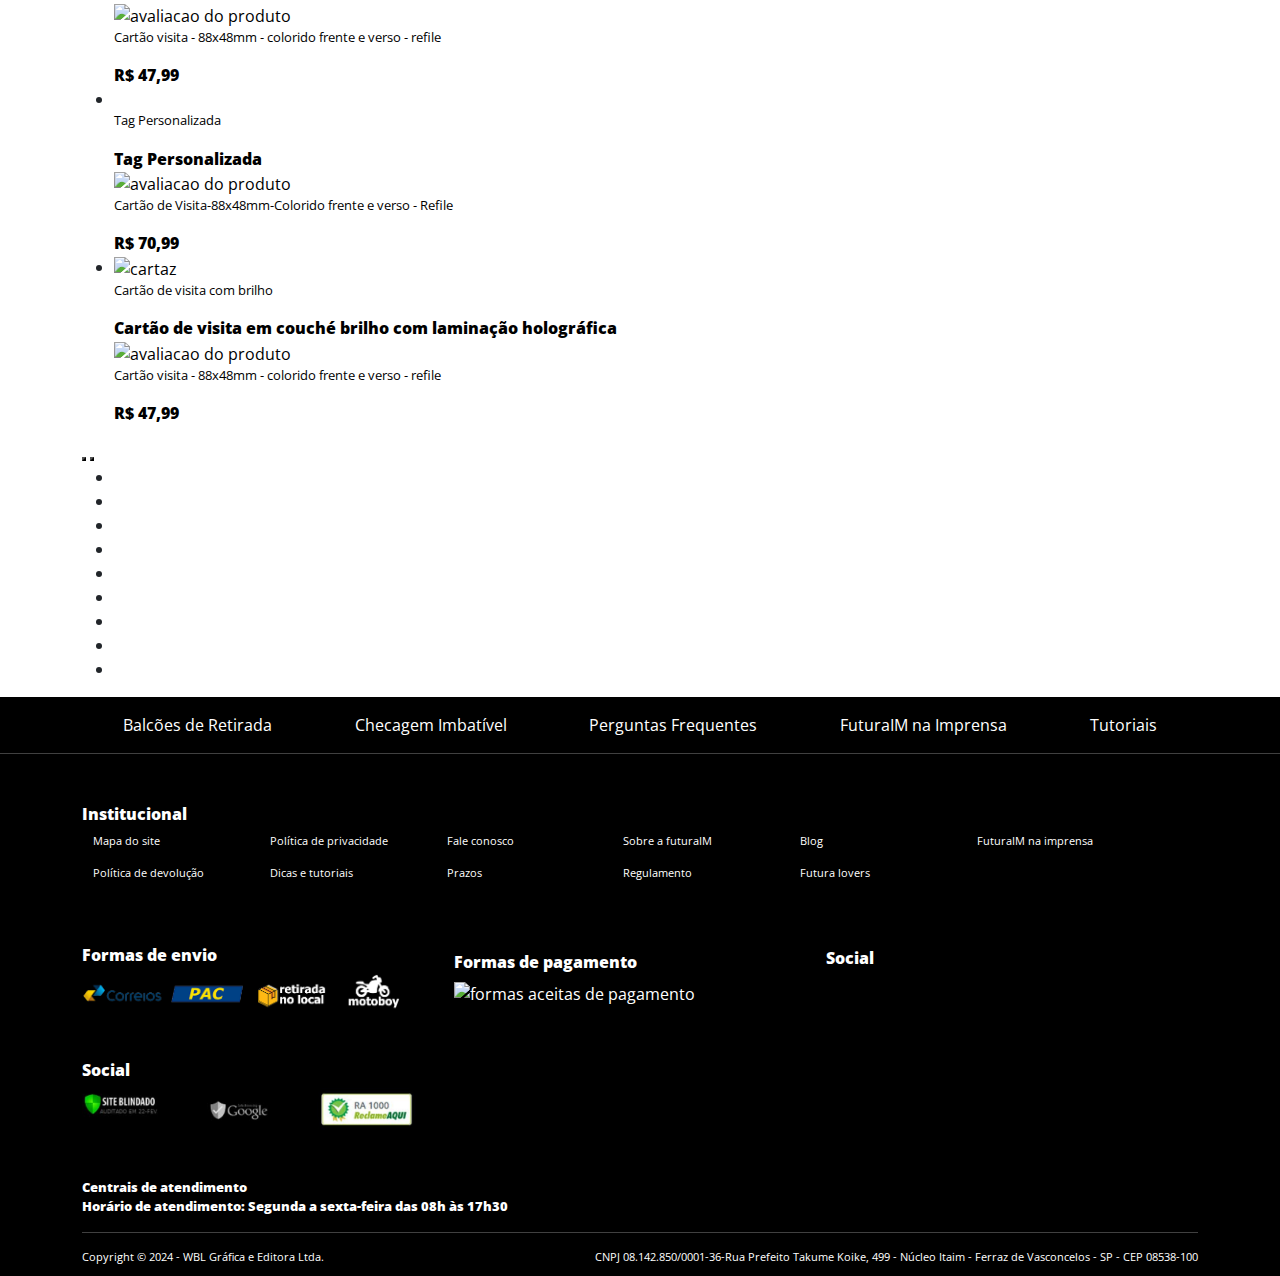
==== commit e47f5c7e: "alinhamento imagens principais solicitado cli" ====
--- a/index.html
+++ b/index.html
@@ -311,19 +311,19 @@
 
     <section class="container section-img-destaque">
         <div class="destaque-img">
-            <div>
+            <div class="bg-container">
                 <a href="#">
-                    <img src="img/img-destaque/camisetas.jpg" alt="">
+                    <img src="img/img-destaque/camisetas.jpg" alt="camisetas personalizadas" class="teste-img">
                 </a>
             </div>
-            <div>
+            <div class="bg-container">
                 <a href="#">
-                    <img src="img/img-destaque/capa-celular.jpg" alt="">
+                    <img src="img/img-destaque/capa-celular.jpg" alt="capas de celulares" class="teste-img">
                 </a>
             </div>
-            <div>
+            <div class="bg-container">
                 <a href="#">
-                    <img src="img/img-destaque/papel-timbrado.jpg" alt="">
+                    <img src="img/img-destaque/papel-timbrado.jpg" alt="papel timbrado" class="teste-img">
                 </a>
             </div>
         </div>
@@ -855,7 +855,7 @@
         <div class="footer-finish container">
             <hr>
             <p class="copyright">
-                Copyright 2024 - WBL Gráfica e Editora Ltda.
+                Copyright © 2024 - WBL Gráfica e Editora Ltda.
             </p>
             <p class="endereco">
                 CNPJ 08.142.850/0001-36-Rua Prefeito Takume Koike, 499 - Núcleo Itaim - Ferraz de Vasconcelos - SP - CEP 08538-100
--- a/css/index.css
+++ b/css/index.css
@@ -156,9 +156,18 @@
 }
 .destaque-img {
     display: flex;
-    flex-direction: row;
-    flex-wrap: nowrap;
-    justify-content: space-around;
+    margin-left: 2.25em;
+    margin-right: 1.25em;    
+    /* flex-direction: row;
+    flex-wrap: nowrap;
+    justify-content: space-around; */
+}
+.bg-container{
+    margin-right: 1em;
+}
+.bg-container > a > img{
+    height: 21.875em;
+    width: 100%;
 }
 .section-titulo{
     display: flex;
--- a/css/responsivo.css
+++ b/css/responsivo.css
@@ -100,6 +100,9 @@
         height: 1rem;
         padding: 0.3rem;
     }
+    .bg-container > a > img {
+        height: auto;
+    }
     .footer-info{
         flex-wrap: wrap;
     }
